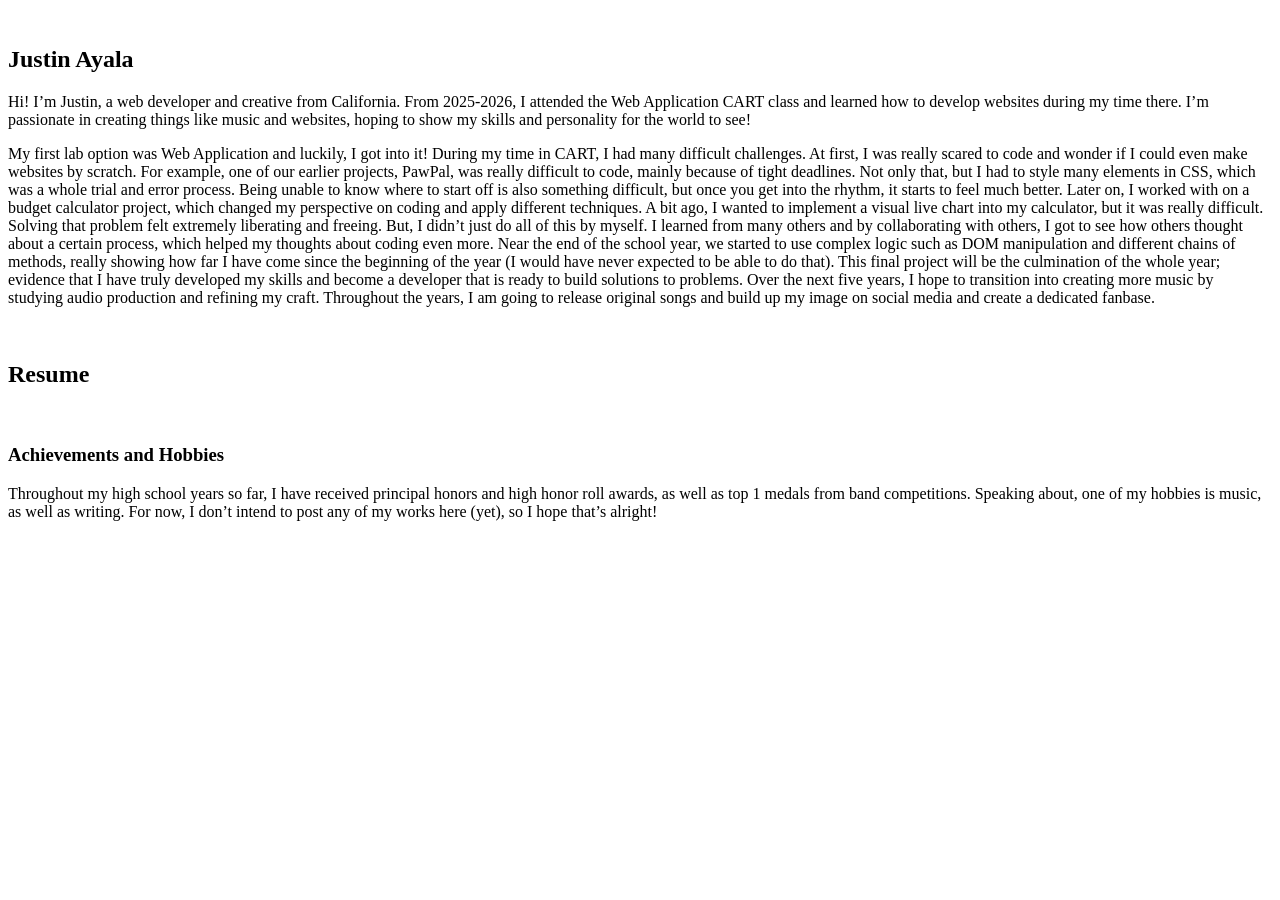
==== aboutme.html @ af9f1a19 "the foundations" ====
<!DOCTYPE html>
<html lang="en">
<head>
    <meta charset="UTF-8">
    <meta name="viewport" content="width=device-width, initial-scale=1.0">
    <title>About Me</title>
</head>
<body>
    <section>
        <img id="me">
        <h2>Justin Ayala</h2>
        <p>Hi! I’m Justin, a web developer and creative from California. From 2025-2026, I attended the Web Application CART class and learned how to develop websites during my time there. I’m passionate in creating things like music and websites, hoping to show my skills and personality for the world to see!</p>
    </section>
    <section>
        <p>My first lab option was Web Application and luckily, I got into it! During my time in CART, I had many difficult challenges. At first, I was really scared to code and wonder if I could even make websites by scratch. For example, one of our earlier projects, PawPal, was really difficult to code, mainly because of tight deadlines. Not only that, but I had to style many elements in CSS, which was a whole trial and error process. Being unable to know where to start off is also something difficult, but once you get into the rhythm, it starts to feel much better. Later on, I worked with on a budget calculator project, which changed my perspective on coding and apply different techniques. A bit ago, I wanted to implement a visual live chart into my calculator, but it was really difficult. Solving that problem felt extremely liberating and freeing. But, I didn’t just do all of this by myself. I learned from many others and by collaborating with others, I got to see how others thought about a certain process, which helped my thoughts about coding even more. Near the end of the school year, we started to use complex logic such as DOM manipulation and different chains of methods, really showing how far I have come since the beginning of the year (I would have never expected to be able to do that). This final project will be the culmination of the whole year; evidence that I have truly developed my skills and become a developer that is ready to build solutions to problems. Over the next five years, I hope to transition into creating more music by studying audio production and refining my craft. Throughout the years, I am going to release original songs and build up my image on social media and create a dedicated fanbase.</p>
        <img id="CART">
        <img id="GUY">
    </section>
    <section>
        <h2>Resume</h2>
        <img id="Resume">
    </section>
    <section>
        <h3>Achievements and Hobbies</h3>
        <p>Throughout my high school years so far, I have received principal honors and high honor roll awards, as well as top 1 medals from band competitions. Speaking about, one of my hobbies is music, as well as writing. For now, I don’t intend to post any of my works here (yet), so I hope that’s alright!</p>
    </section>
</body>
</html>
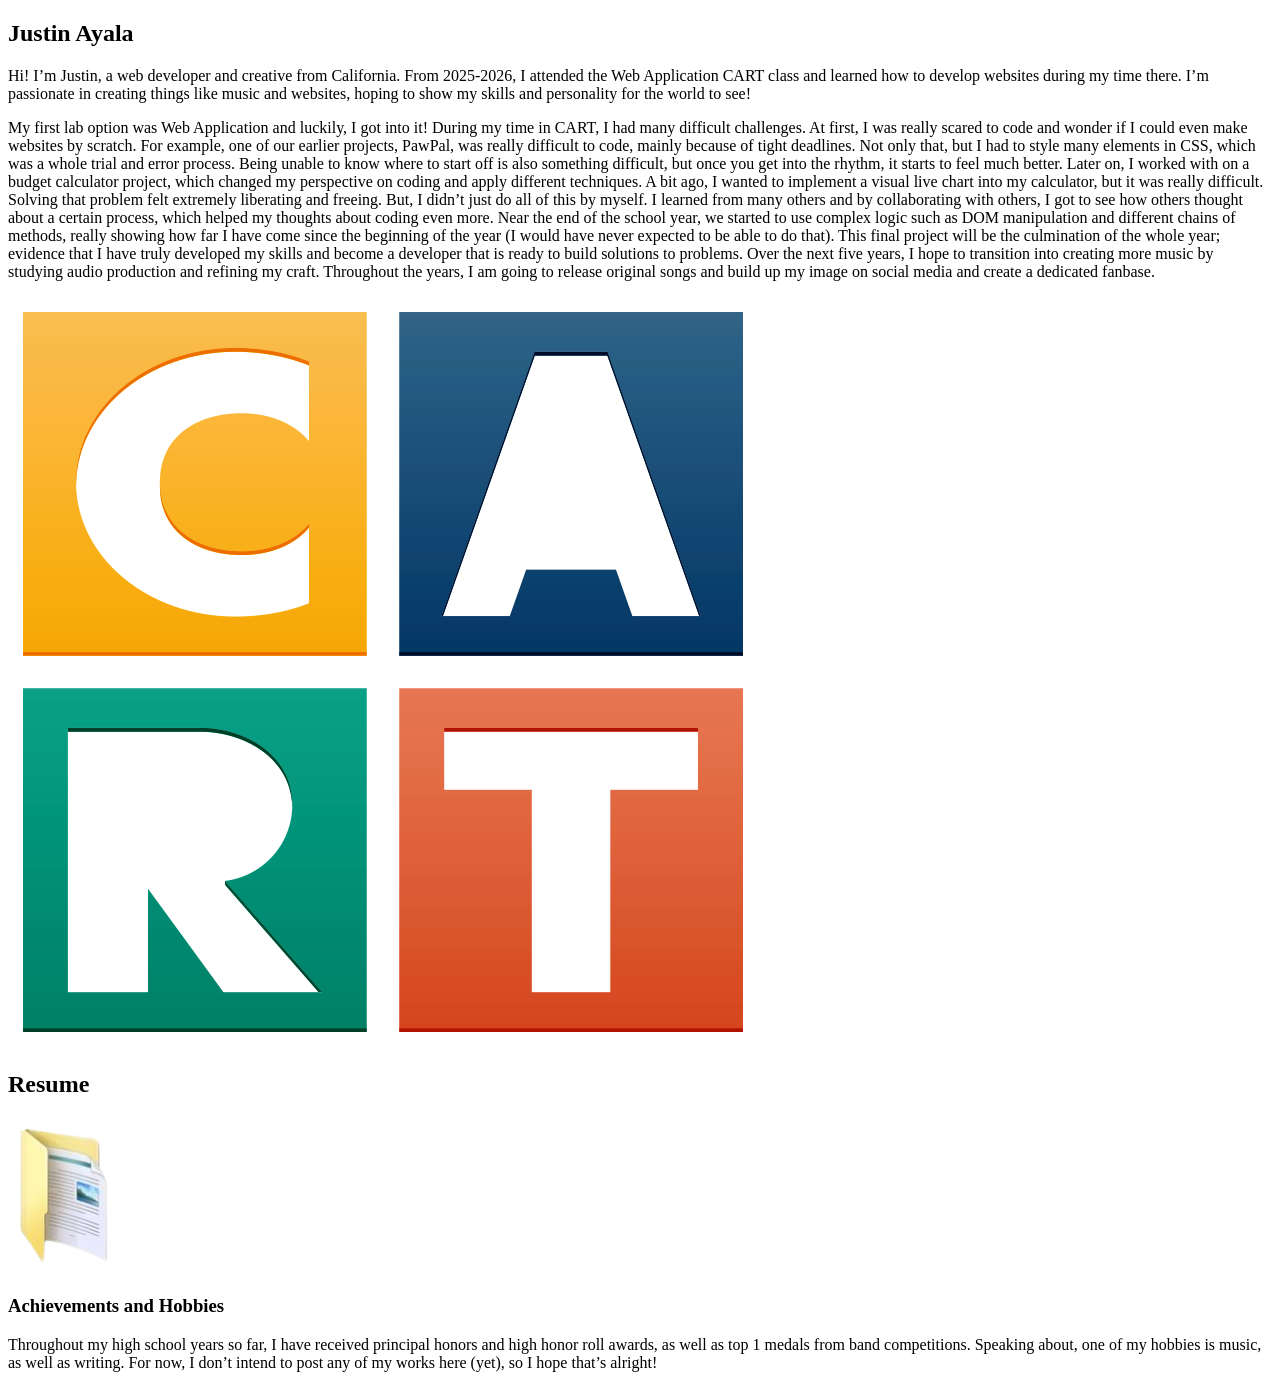
==== commit f2c8d758: "foundations completado" ====
--- a/aboutme.html
+++ b/aboutme.html
@@ -7,18 +7,16 @@
 </head>
 <body>
     <section>
-        <img id="me">
         <h2>Justin Ayala</h2>
         <p>Hi! I’m Justin, a web developer and creative from California. From 2025-2026, I attended the Web Application CART class and learned how to develop websites during my time there. I’m passionate in creating things like music and websites, hoping to show my skills and personality for the world to see!</p>
     </section>
     <section>
         <p>My first lab option was Web Application and luckily, I got into it! During my time in CART, I had many difficult challenges. At first, I was really scared to code and wonder if I could even make websites by scratch. For example, one of our earlier projects, PawPal, was really difficult to code, mainly because of tight deadlines. Not only that, but I had to style many elements in CSS, which was a whole trial and error process. Being unable to know where to start off is also something difficult, but once you get into the rhythm, it starts to feel much better. Later on, I worked with on a budget calculator project, which changed my perspective on coding and apply different techniques. A bit ago, I wanted to implement a visual live chart into my calculator, but it was really difficult. Solving that problem felt extremely liberating and freeing. But, I didn’t just do all of this by myself. I learned from many others and by collaborating with others, I got to see how others thought about a certain process, which helped my thoughts about coding even more. Near the end of the school year, we started to use complex logic such as DOM manipulation and different chains of methods, really showing how far I have come since the beginning of the year (I would have never expected to be able to do that). This final project will be the culmination of the whole year; evidence that I have truly developed my skills and become a developer that is ready to build solutions to problems. Over the next five years, I hope to transition into creating more music by studying audio production and refining my craft. Throughout the years, I am going to release original songs and build up my image on social media and create a dedicated fanbase.</p>
-        <img id="CART">
-        <img id="GUY">
+        <img src="/imgs/CART.png" id="CART" alt="CART logo">
     </section>
     <section>
         <h2>Resume</h2>
-        <img id="Resume">
+        <img src="/imgs/Resume.png" id="Resume" alt="Resume">
     </section>
     <section>
         <h3>Achievements and Hobbies</h3>
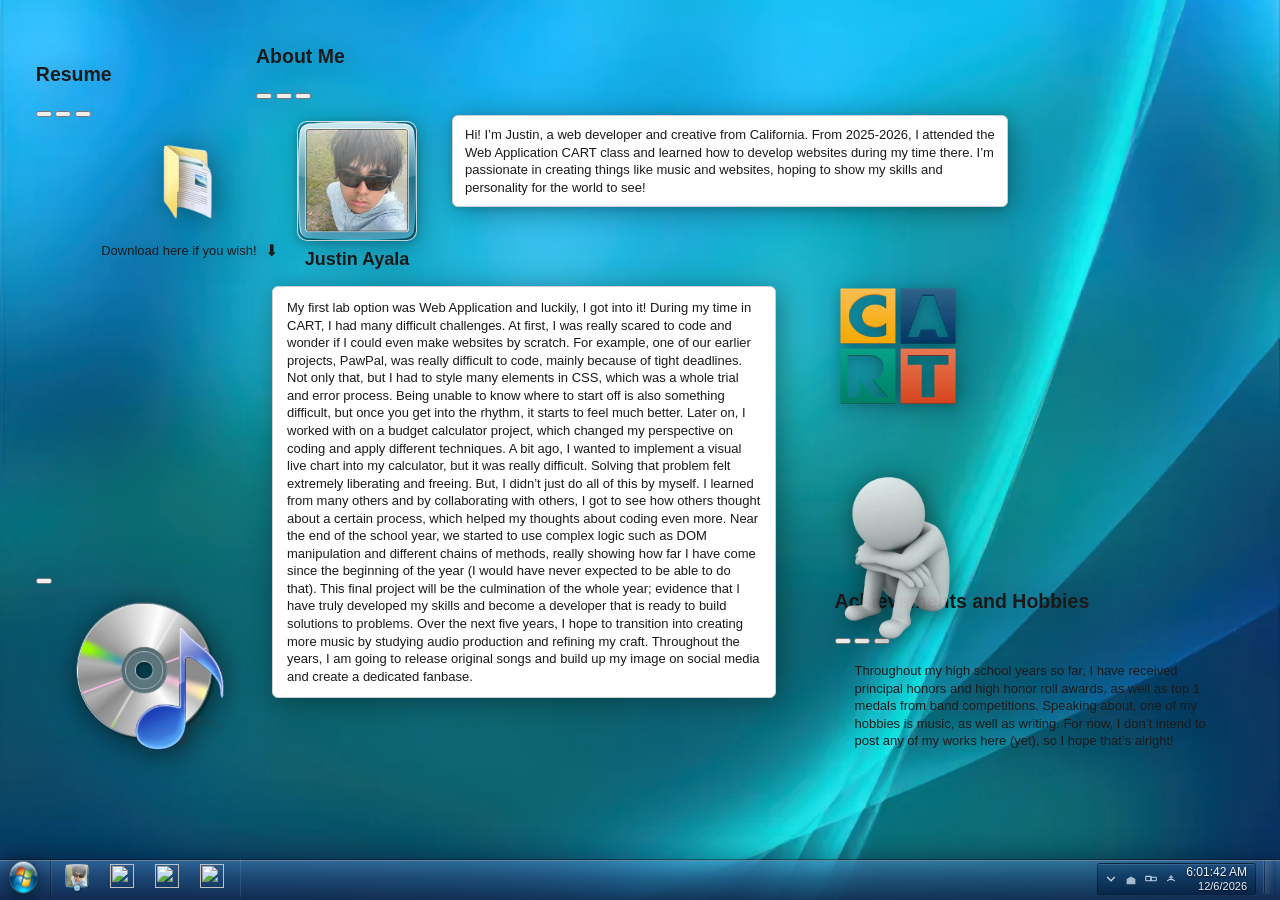
==== commit 3a99fc8c: "styled most pages, added js for drag styled most but writing/programming pages added draggable windo" ====
--- a/aboutme.html
+++ b/aboutme.html
@@ -1,26 +1,206 @@
 <!DOCTYPE html>
 <html lang="en">
+
 <head>
     <meta charset="UTF-8">
     <meta name="viewport" content="width=device-width, initial-scale=1.0">
     <title>About Me</title>
+    <link rel="stylesheet" href="https://unpkg.com/7.css@0.21.1/dist/7.scoped.css">
+    <link rel="stylesheet" href="aboutme.css">
 </head>
-<body>
-    <section>
-        <h2>Justin Ayala</h2>
-        <p>Hi! I’m Justin, a web developer and creative from California. From 2025-2026, I attended the Web Application CART class and learned how to develop websites during my time there. I’m passionate in creating things like music and websites, hoping to show my skills and personality for the world to see!</p>
-    </section>
-    <section>
-        <p>My first lab option was Web Application and luckily, I got into it! During my time in CART, I had many difficult challenges. At first, I was really scared to code and wonder if I could even make websites by scratch. For example, one of our earlier projects, PawPal, was really difficult to code, mainly because of tight deadlines. Not only that, but I had to style many elements in CSS, which was a whole trial and error process. Being unable to know where to start off is also something difficult, but once you get into the rhythm, it starts to feel much better. Later on, I worked with on a budget calculator project, which changed my perspective on coding and apply different techniques. A bit ago, I wanted to implement a visual live chart into my calculator, but it was really difficult. Solving that problem felt extremely liberating and freeing. But, I didn’t just do all of this by myself. I learned from many others and by collaborating with others, I got to see how others thought about a certain process, which helped my thoughts about coding even more. Near the end of the school year, we started to use complex logic such as DOM manipulation and different chains of methods, really showing how far I have come since the beginning of the year (I would have never expected to be able to do that). This final project will be the culmination of the whole year; evidence that I have truly developed my skills and become a developer that is ready to build solutions to problems. Over the next five years, I hope to transition into creating more music by studying audio production and refining my craft. Throughout the years, I am going to release original songs and build up my image on social media and create a dedicated fanbase.</p>
-        <img src="/imgs/CART.png" id="CART" alt="CART logo">
-    </section>
-    <section>
-        <h2>Resume</h2>
-        <img src="/imgs/Resume.png" id="Resume" alt="Resume">
-    </section>
-    <section>
-        <h3>Achievements and Hobbies</h3>
-        <p>Throughout my high school years so far, I have received principal honors and high honor roll awards, as well as top 1 medals from band competitions. Speaking about, one of my hobbies is music, as well as writing. For now, I don’t intend to post any of my works here (yet), so I hope that’s alright!</p>
-    </section>
+
+<body class="desktop">
+    <main class="desktop-area win7">
+        <section class="window active win7-window win-about">
+            <div class="title-bar">
+                <h2 id="about-title" class="title-bar-text">About Me</h2>
+                <div class="title-bar-controls">
+                    <button type="button" aria-label="Minimize"></button>
+                    <button type="button" aria-label="Maximize"></button>
+                    <button type="button" aria-label="Close"></button>
+                </div>
+            </div>
+            <div class="window-body about-body">
+                <div class="about-top">
+                    <div class="about-profile">
+                        <div class="about-avatar"></div>
+                        <div class="about-name">Justin Ayala</div>
+                    </div>
+                    <div class="about-note">
+                        <p>Hi! I’m Justin, a web developer and creative from California. From 2025-2026, I attended the
+                            Web Application CART class and learned how to develop websites during my time there. I’m
+                            passionate in creating things like music and websites, hoping to show my skills and
+                            personality for the world to see!</p>
+                    </div>
+                </div>
+
+                <div class="about-bottom">
+                    <div class="about-story has-scrollbar">
+                        <p>My first lab option was Web Application and luckily, I got into it! During my time in CART, I
+                            had many difficult challenges. At first, I was really scared to code and wonder if I could
+                            even make websites by scratch. For example, one of our earlier projects, PawPal, was really
+                            difficult to code, mainly because of tight deadlines. Not only that, but I had to style many
+                            elements in CSS, which was a whole trial and error process. Being unable to know where to
+                            start off is also something difficult, but once you get into the rhythm, it starts to feel
+                            much better. Later on, I worked with on a budget calculator project, which changed my
+                            perspective on coding and apply different techniques. A bit ago, I wanted to implement a
+                            visual live chart into my calculator, but it was really difficult. Solving that problem felt
+                            extremely liberating and freeing. But, I didn’t just do all of this by myself. I learned from
+                            many others and by collaborating with others, I got to see how others thought about a certain
+                            process, which helped my thoughts about coding even more. Near the end of the school year, we
+                            started to use complex logic such as DOM manipulation and different chains of methods, really
+                            showing how far I have come since the beginning of the year (I would have never expected to
+                            be able to do that). This final project will be the culmination of the whole year; evidence
+                            that I have truly developed my skills and become a developer that is ready to build solutions
+                            to problems. Over the next five years, I hope to transition into creating more music by
+                            studying audio production and refining my craft. Throughout the years, I am going to release
+                            original songs and build up my image on social media and create a dedicated fanbase.</p>
+                    </div>
+                    <div class="about-cart">
+                        <img class="cart-logo" src="imgs/CART.png" width="120" height="120" alt="CART">
+                        <img class="about-figure" src="imgs/sitguy.png" alt="">
+                    </div>
+                </div>
+            </div>
+        </section>
+
+        <section class="window active win7-window win-resume">
+            <div class="title-bar">
+                <h2 id="resume-title" class="title-bar-text">Resume</h2>
+                <div class="title-bar-controls">
+                    <button type="button" aria-label="Minimize"></button>
+                    <button type="button" aria-label="Maximize"></button>
+                    <button type="button" aria-label="Close"></button>
+                </div>
+            </div>
+            <div class="window-body resume-body">
+                <div class="resume-icon">
+                    <img src="imgs/Resume.png" width="86" height="86" alt="Resume icon">
+                </div>
+                <a class="resume-download" href="#" title="Download resume">
+                    <span>Download here if you wish!</span>
+                    <span class="resume-arrow">⬇</span>
+                </a>
+            </div>
+        </section>
+
+        <section class="window active win7-window win-disc">
+            <div class="title-bar">
+                <div class="title-bar-text"> </div>
+                <div class="title-bar-controls">
+                    <button type="button" aria-label="Close"></button>
+                </div>
+            </div>
+            <div class="window-body disc-body">
+                <img class="disc-img" src="imgs/disc.png" alt="">
+            </div>
+        </section>
+
+        <section class="window active win7-window win-achievements">
+            <div class="title-bar">
+                <h2 id="achievements-title" class="title-bar-text">Achievements and Hobbies</h2>
+                <div class="title-bar-controls">
+                    <button type="button" aria-label="Minimize"></button>
+                    <button type="button" aria-label="Maximize"></button>
+                    <button type="button" aria-label="Close"></button>
+                </div>
+            </div>
+            <div class="window-body achievements-body">
+                <p>Throughout my high school years so far, I have received principal honors and high honor roll awards,
+                    as well as top 1 medals from band competitions. Speaking about, one of my hobbies is music, as well
+                    as writing. For now, I don’t intend to post any of my works here (yet), so I hope that’s alright!</p>
+            </div>
+        </section>
+    </main>
+
+    <nav class="taskbar">
+        <div class="taskbar-start">
+            <button type="button" class="taskbar-start-btn" aria-label="Start">
+                <img src="imgs/start.png" class="taskbar-orb" width="38" height="38" alt="" decoding="async">
+            </button>
+        </div>
+        <div class="taskbar-quick">
+            <a class="taskbar-pin" href="aboutme.html" title="About Me">
+                <span class="taskbar-pin-dot"></span>
+                <img src="imgs/avatar.png" width="24" height="24" alt="">
+            </a>
+            <a class="taskbar-pin" href="programming.html" title="Programming">
+                <img src="imgs/placeholder.png" width="24" height="24" alt="">
+            </a>
+            <a class="taskbar-pin" href="writing.html" title="Writing">
+                <img src="imgs/placeholder.png" width="24" height="24" alt="">
+            </a>
+            <a class="taskbar-pin" href="contact.html" title="Contact">
+                <img src="imgs/placeholder.png" width="24" height="24" alt="">
+            </a>
+        </div>
+        <div class="taskbar-spacer"></div>
+        <div class="taskbar-tray">
+            <div class="taskbar-tray-glyphs">
+                <span class="taskbar-tray-icon">
+                    <svg width="14" height="14" viewBox="0 0 16 16" fill="none">
+                        <path d="M4 6l4 4 4-4" stroke="currentColor" stroke-width="1.5" stroke-linecap="round" />
+                    </svg>
+                </span>
+                <span class="taskbar-tray-icon">
+                    <svg width="14" height="14" viewBox="0 0 16 16" fill="currentColor">
+                        <path d="M3 14V8l5-3 5 3v6H3z" opacity="0.85" />
+                    </svg>
+                </span>
+                <span class="taskbar-tray-icon">
+                    <svg width="14" height="14" viewBox="0 0 16 16" fill="none">
+                        <rect x="2" y="5" width="6" height="5" rx="0.5" stroke="currentColor" stroke-width="1.2" />
+                        <rect x="8" y="6" width="6" height="4" rx="0.5" stroke="currentColor" stroke-width="1.2" />
+                    </svg>
+                </span>
+                <span class="taskbar-tray-icon">
+                    <svg width="14" height="14" viewBox="0 0 16 16" fill="none">
+                        <path d="M4 10c1.5-2 6.5-2 8 0" stroke="currentColor" stroke-width="1.3"
+                            stroke-linecap="round" />
+                        <path d="M6 6h4M8 4v4" stroke="currentColor" stroke-width="1.2" stroke-linecap="round" />
+                    </svg>
+                </span>
+            </div>
+            <div class="taskbar-clock">
+                <time id="taskbar-time" datetime="">
+                    <span class="taskbar-clock-time"></span>
+                    <span class="taskbar-clock-date"></span>
+                </time>
+            </div>
+        </div>
+        <button type="button" class="show-desktop" aria-label="Show desktop"></button>
+    </nav>
+
+    <script src="draggable-windows.js"></script>
+    <script>
+        (function () {
+            var timeEl = document.querySelector(".taskbar-clock-time");
+            var dateEl = document.querySelector(".taskbar-clock-date");
+            var timeRoot = document.getElementById("taskbar-time");
+            function tick() {
+                var d = new Date();
+                if (timeEl) {
+                    timeEl.textContent = d.toLocaleTimeString(undefined, {
+                        hour: "numeric",
+                        minute: "2-digit",
+                        second: "2-digit"
+                    });
+                }
+                if (dateEl) {
+                    dateEl.textContent = d.toLocaleDateString(undefined, {
+                        month: "numeric",
+                        day: "numeric",
+                        year: "numeric"
+                    });
+                }
+                if (timeRoot) {
+                    timeRoot.dateTime = d.toISOString();
+                }
+            }
+            tick();
+            setInterval(tick, 1000);
+        })();
+    </script>
 </body>
+
 </html>
--- a/aboutme.css
+++ b/aboutme.css
@@ -0,0 +1,497 @@
+*,
+*::before,
+*::after {
+    box-sizing: border-box;
+}
+
+html {
+    height: 100%;
+}
+
+body.desktop {
+    margin: 0;
+    min-height: 100%;
+    font-family: "Segoe UI", Tahoma, Geneva, Verdana, sans-serif;
+    font-size: 13px;
+    color: #1a1a1a;
+    background: #104080 url("imgs/wbg.png") center center / cover no-repeat fixed;
+    overflow-x: hidden;
+}
+
+.desktop-area {
+    position: relative;
+    min-height: calc(100vh - 40px);
+    padding: clamp(12px, 3vw, 28px) clamp(12px, 2vw, 24px) 52px;
+    --win-edge-x: clamp(18px, 2.8vw, 40px);
+    --win-edge-top: clamp(16px, 3.2vh, 44px);
+    --win-edge-bottom: clamp(62px, 10vh, 100px);
+}
+
+.win7 .win7-window.window {
+    position: absolute;
+}
+
+.win7-window {
+    min-width: 0;
+    filter: drop-shadow(4px 4px 14px rgba(0, 0, 0, 0.35));
+    resize: none !important;
+}
+
+.win7-window .title-bar {
+    user-select: none;
+}
+
+.win-about {
+    left: 50%;
+    top: var(--win-edge-top);
+    transform: translateX(-50%);
+    width: clamp(640px, 60vw, 820px);
+    z-index: 5;
+}
+
+.win-resume {
+    left: var(--win-edge-x);
+    top: calc(var(--win-edge-top) + clamp(18px, 2vh, 28px));
+    width: clamp(280px, 24vw, 340px);
+    z-index: 4;
+}
+
+.win-disc {
+    left: var(--win-edge-x);
+    bottom: var(--win-edge-bottom);
+    width: clamp(190px, 18vw, 230px);
+    z-index: 3;
+}
+
+.win-achievements {
+    right: var(--win-edge-x);
+    bottom: var(--win-edge-bottom);
+    width: clamp(380px, 32vw, 500px);
+    z-index: 2;
+}
+
+.about-body {
+    margin: 6px;
+    border: 0;
+    background: transparent;
+    display: grid;
+    gap: 10px;
+    padding: 10px;
+}
+
+.about-top {
+    display: grid;
+    grid-template-columns: 170px 1fr;
+    gap: 10px;
+    align-items: start;
+}
+
+.about-profile {
+    display: grid;
+    grid-template-rows: 120px auto;
+    justify-items: center;
+    gap: 8px;
+    padding: 6px;
+}
+
+.about-avatar {
+    width: 120px;
+    height: 120px;
+    border-radius: 10px;
+    background: url("imgs/avatar.png") center / cover no-repeat;
+    box-shadow: inset 0 0 0 1px rgba(255, 255, 255, 0.75), 0 2px 8px rgba(0, 0, 0, 0.18);
+}
+
+.about-name {
+    font-size: 18px;
+    font-weight: 700;
+    color: #1a1a1a;
+}
+
+.about-note {
+    background: #fff;
+    border: 1px solid #cfcfcf;
+    border-radius: 6px;
+    box-shadow: 0 2px 6px rgba(0, 0, 0, 0.12);
+    padding: 10px 12px;
+    line-height: 1.35;
+}
+
+.about-note p {
+    margin: 0;
+}
+
+.about-bottom {
+    display: grid;
+    grid-template-columns: 1fr 220px;
+    gap: 12px;
+    align-items: stretch;
+}
+
+.about-story {
+    background: #fff;
+    border: 1px solid #cfcfcf;
+    border-radius: 6px;
+    box-shadow: inset 0 1px 0 rgba(255, 255, 255, 0.7);
+    padding: 12px 14px;
+    line-height: 1.35;
+    max-height: clamp(300px, 46vh, 460px);
+    overflow: auto;
+}
+
+.about-story:focus-visible {
+    outline: 2px solid rgba(75, 140, 210, 0.85);
+    outline-offset: 2px;
+}
+
+.about-story p {
+    margin: 0;
+}
+
+.about-cart {
+    display: grid;
+    grid-template-rows: auto 1fr;
+    justify-items: center;
+    align-items: center;
+    gap: 10px;
+}
+
+.cart-logo {
+    display: block;
+    width: 120px;
+    height: 120px;
+    object-fit: contain;
+    filter: drop-shadow(0 2px 6px rgba(0, 0, 0, 0.18));
+    user-select: none;
+    pointer-events: none;
+}
+
+.about-figure {
+    width: 170px;
+    height: auto;
+    opacity: 0.92;
+    filter: drop-shadow(0 3px 10px rgba(0, 0, 0, 0.25));
+    user-select: none;
+    pointer-events: none;
+}
+
+.resume-body {
+    margin: 6px;
+    border: 0;
+    background: transparent;
+    display: grid;
+    place-items: center;
+    gap: 10px;
+    padding: 16px 12px 14px;
+}
+
+.resume-download {
+    display: inline-flex;
+    align-items: center;
+    gap: 8px;
+    color: #1a1a1a;
+    text-decoration: none;
+    padding: 6px 10px;
+    border-radius: 6px;
+}
+
+.resume-download:hover,
+.resume-download:focus-visible {
+    background: rgba(0, 0, 0, 0.05);
+    outline: none;
+}
+
+.resume-icon img {
+    display: block;
+    width: 86px;
+    height: 86px;
+    object-fit: contain;
+}
+
+.resume-arrow {
+    font-size: 16px;
+}
+
+.disc-body {
+    margin: 6px;
+    border: 0;
+    background: transparent;
+    display: grid;
+    place-items: center;
+    padding: 12px;
+}
+
+.disc-img {
+    width: 150px;
+    height: 150px;
+    object-fit: contain;
+    filter: drop-shadow(0 6px 14px rgba(0, 0, 0, 0.25));
+    user-select: none;
+    pointer-events: none;
+}
+
+.achievements-body {
+    margin: 6px;
+    border: 0;
+    background: transparent;
+    padding: 12px 14px 14px;
+    line-height: 1.35;
+}
+
+.achievements-body p {
+    margin: 0;
+}
+
+.taskbar {
+    position: fixed;
+    left: 0;
+    right: 0;
+    bottom: 0;
+    height: 40px;
+    display: flex;
+    align-items: flex-end;
+    padding: 0 2px 3px 4px;
+    gap: 2px;
+    box-sizing: border-box;
+    background: linear-gradient(180deg,
+            rgba(74, 126, 187, 0.55) 0%,
+            rgba(36, 72, 120, 0.72) 45%,
+            rgba(18, 42, 78, 0.88) 100%);
+    border-top: 1px solid rgba(200, 230, 255, 0.45);
+    box-shadow: 0 -1px 0 rgba(0, 0, 0, 0.35), 0 -4px 24px rgba(0, 20, 50, 0.45);
+    z-index: 100;
+}
+
+@supports (backdrop-filter: blur(12px)) {
+    .taskbar {
+        backdrop-filter: blur(12px);
+        -webkit-backdrop-filter: blur(12px);
+    }
+}
+
+.taskbar-start {
+    display: flex;
+    align-items: flex-end;
+    flex-shrink: 0;
+    padding-right: 4px;
+    padding-left: 2px;
+}
+
+.taskbar-start-btn {
+    display: flex;
+    align-items: center;
+    justify-content: center;
+    margin: 0 0 1px;
+    padding: 0;
+    border: none;
+    background: transparent;
+    cursor: default;
+    border-radius: 50%;
+    line-height: 0;
+}
+
+.taskbar-start-btn:focus-visible {
+    outline: 2px solid rgba(180, 220, 255, 0.95);
+    outline-offset: 2px;
+}
+
+.taskbar-orb {
+    display: block;
+    width: 38px;
+    height: 38px;
+    margin-top: -10px;
+    object-fit: contain;
+    pointer-events: none;
+    filter: drop-shadow(0 2px 8px rgba(0, 0, 0, 0.5));
+}
+
+.taskbar-quick {
+    display: flex;
+    align-items: flex-end;
+    gap: 1px;
+    padding: 0 6px 2px 4px;
+    min-width: 0;
+    flex-shrink: 1;
+    border-left: 1px solid rgba(0, 0, 0, 0.28);
+    border-right: 1px solid rgba(255, 255, 255, 0.1);
+    box-shadow: inset 1px 0 0 rgba(255, 255, 255, 0.06);
+}
+
+.taskbar-pin {
+    display: flex;
+    align-items: center;
+    justify-content: center;
+    width: 44px;
+    height: 36px;
+    margin-bottom: 1px;
+    border: 1px solid transparent;
+    border-radius: 3px;
+    text-decoration: none;
+    color: inherit;
+    transition: background 0.12s ease, border-color 0.12s ease, box-shadow 0.12s ease;
+    position: relative;
+}
+
+.taskbar-pin-dot {
+    position: absolute;
+    bottom: 2px;
+    left: 50%;
+    transform: translateX(-50%);
+    width: 6px;
+    height: 6px;
+    border-radius: 99px;
+    background: rgba(190, 232, 255, 0.75);
+    box-shadow: 0 0 0 1px rgba(0, 0, 0, 0.25);
+}
+
+.taskbar-pin:hover,
+.taskbar-pin:focus-visible {
+    background: rgba(255, 255, 255, 0.14);
+    border-color: rgba(255, 255, 255, 0.28);
+    box-shadow: inset 0 1px 0 rgba(255, 255, 255, 0.25);
+    outline: none;
+}
+
+.taskbar-pin:active {
+    background: rgba(255, 255, 255, 0.22);
+}
+
+.taskbar-pin img {
+    display: block;
+    width: 24px;
+    height: 24px;
+    object-fit: contain;
+    pointer-events: none;
+}
+
+.taskbar-spacer {
+    flex: 1;
+    min-width: 4px;
+}
+
+.taskbar-tray {
+    display: flex;
+    align-items: center;
+    gap: 8px;
+    padding: 0 8px 0 6px;
+    height: 32px;
+    margin-bottom: 2px;
+    flex-shrink: 0;
+    background: linear-gradient(180deg, rgba(0, 55, 100, 0.35) 0%, rgba(0, 28, 58, 0.55) 100%);
+    border: 1px solid rgba(0, 0, 0, 0.35);
+    border-radius: 3px;
+    box-shadow: inset 0 1px 0 rgba(255, 255, 255, 0.12);
+}
+
+.taskbar-tray-glyphs {
+    display: flex;
+    align-items: center;
+    gap: 6px;
+    color: rgba(230, 242, 255, 0.92);
+}
+
+.taskbar-tray-icon {
+    display: flex;
+    align-items: center;
+    justify-content: center;
+    opacity: 0.9;
+}
+
+.taskbar-clock {
+    font-size: 12px;
+    line-height: 1.15;
+    color: #f0f7ff;
+    text-shadow: 0 1px 2px rgba(0, 0, 0, 0.85);
+    text-align: right;
+}
+
+.taskbar-clock time {
+    display: flex;
+    flex-direction: column;
+    align-items: flex-end;
+}
+
+.taskbar-clock-time {
+    font-variant-numeric: tabular-nums;
+    white-space: nowrap;
+}
+
+.taskbar-clock-date {
+    font-size: 11px;
+    opacity: 0.95;
+    white-space: nowrap;
+}
+
+.show-desktop {
+    width: 12px;
+    height: 34px;
+    margin: 0 2px 3px 6px;
+    padding: 0;
+    flex-shrink: 0;
+    align-self: flex-end;
+    border: none;
+    border-radius: 2px;
+    border-left: 1px solid rgba(0, 0, 0, 0.2);
+    box-shadow: -1px 0 0 rgba(255, 255, 255, 0.12);
+    background: linear-gradient(90deg, rgba(255, 255, 255, 0.1) 0%, rgba(255, 255, 255, 0.04) 40%, rgba(0, 0, 0, 0.12) 100%);
+    cursor: default;
+}
+
+.show-desktop:hover,
+.show-desktop:focus-visible {
+    background: linear-gradient(90deg, rgba(255, 255, 255, 0.2) 0%, rgba(255, 255, 255, 0.08) 45%, rgba(0, 0, 0, 0.08) 100%);
+    outline: none;
+}
+
+@media (max-width: 720px) {
+    .desktop-area {
+        display: flex;
+        flex-direction: column;
+        min-height: auto;
+        padding-bottom: 120px;
+    }
+
+    .win7-window {
+        position: relative;
+        left: auto;
+        right: auto;
+        top: auto;
+        bottom: auto;
+        transform: none;
+        width: 100%;
+        max-width: 520px;
+        margin-left: auto;
+        margin-right: auto;
+        margin-bottom: 24px;
+        z-index: auto;
+    }
+
+    .about-top {
+        grid-template-columns: 1fr;
+    }
+
+    .about-bottom {
+        grid-template-columns: 1fr;
+    }
+
+    .about-cart {
+        grid-template-rows: auto auto;
+    }
+
+    .taskbar-quick {
+        max-width: min(200px, 42vw);
+        overflow-x: auto;
+        flex-wrap: nowrap;
+        -webkit-overflow-scrolling: touch;
+        scrollbar-width: none;
+    }
+
+    .taskbar-quick::-webkit-scrollbar {
+        display: none;
+    }
+
+    .taskbar-tray-glyphs .taskbar-tray-icon:first-child {
+        display: none;
+    }
+}
+
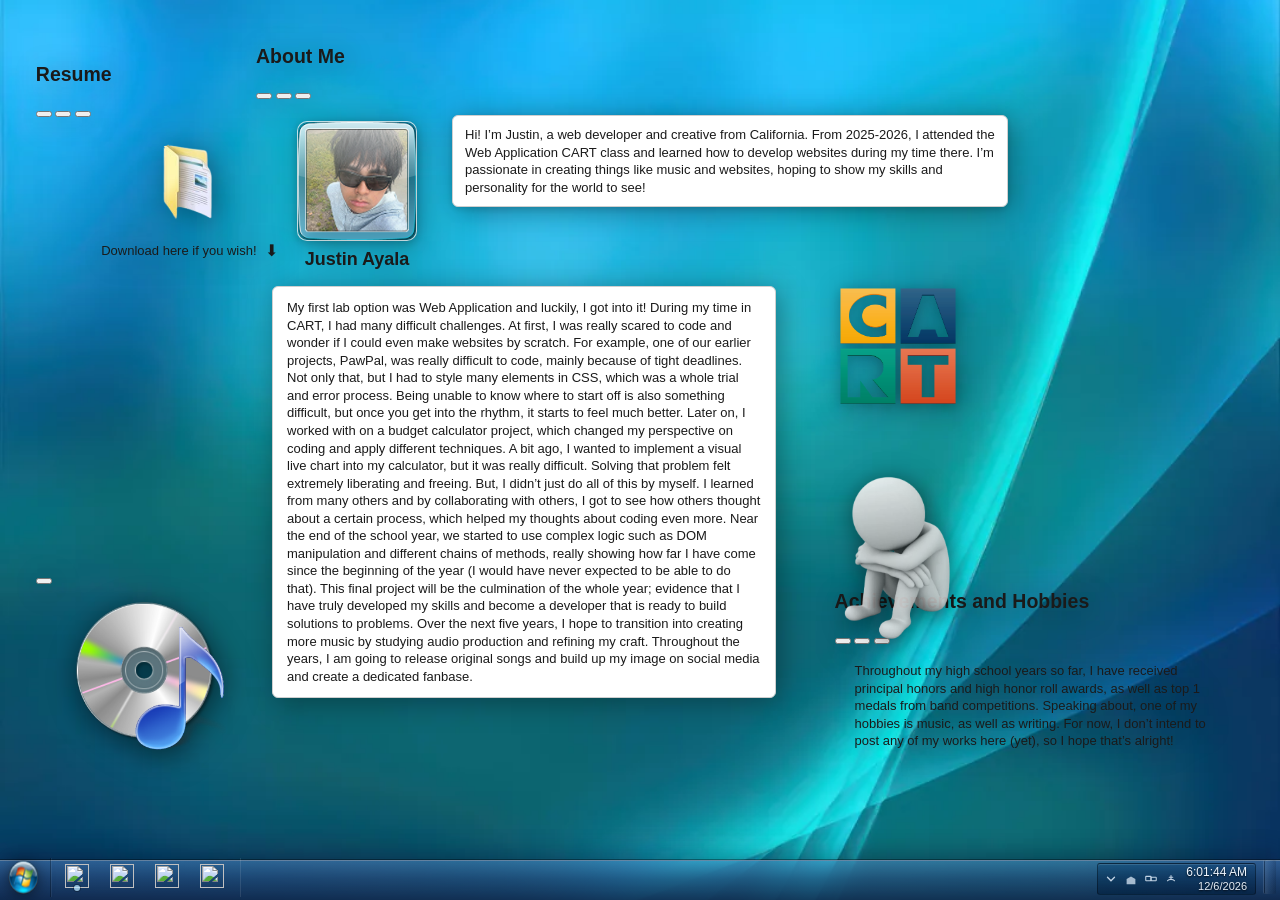
==== commit 7b79290c: "placeholders" ====
--- a/aboutme.html
+++ b/aboutme.html
@@ -122,7 +122,7 @@
         <div class="taskbar-quick">
             <a class="taskbar-pin" href="aboutme.html" title="About Me">
                 <span class="taskbar-pin-dot"></span>
-                <img src="imgs/avatar.png" width="24" height="24" alt="">
+                <img src="imgs/placeholder.png" width="24" height="24" alt="">
             </a>
             <a class="taskbar-pin" href="programming.html" title="Programming">
                 <img src="imgs/placeholder.png" width="24" height="24" alt="">
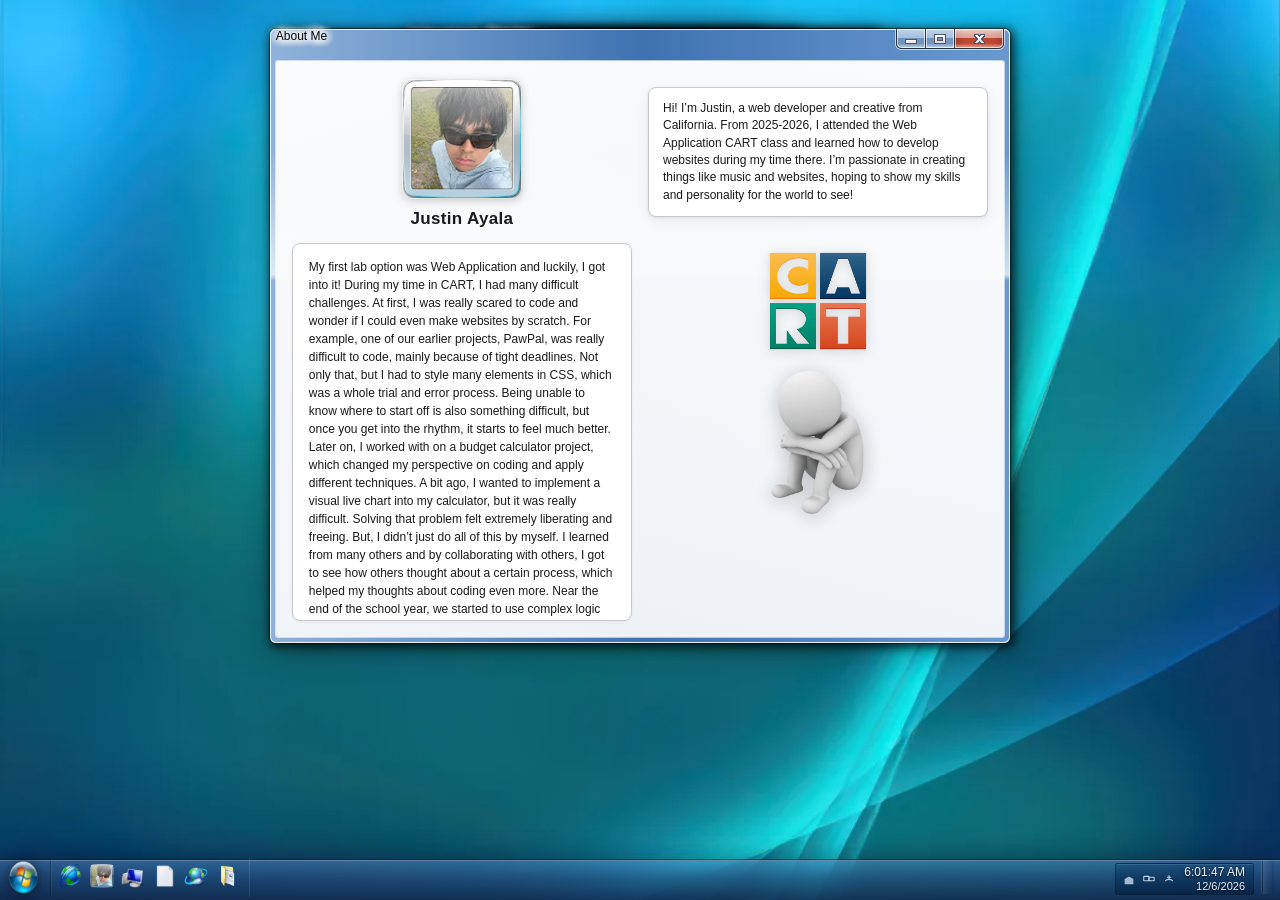
==== commit 3abe4a38: "maybe thats it" ====
--- a/aboutme.html
+++ b/aboutme.html
@@ -1,12 +1,11 @@
 <!DOCTYPE html>
-<html lang="en">
+<html lang="en" data-page="about">
 
 <head>
     <meta charset="UTF-8">
     <meta name="viewport" content="width=device-width, initial-scale=1.0">
     <title>About Me</title>
-    <link rel="stylesheet" href="https://unpkg.com/7.css@0.21.1/dist/7.scoped.css">
-    <link rel="stylesheet" href="aboutme.css">
+    <link rel="stylesheet" href="site.css">
 </head>
 
 <body class="desktop">
@@ -75,9 +74,11 @@
             </div>
             <div class="window-body resume-body">
                 <div class="resume-icon">
-                    <img src="imgs/Resume.png" width="86" height="86" alt="Resume icon">
+                    <a class="resume-icon-link" href="resume.html" title="Open resume page">
+                        <img src="imgs/resume.png" width="86" height="86" alt="Resume — open full page">
+                    </a>
                 </div>
-                <a class="resume-download" href="#" title="Download resume">
+                <a class="resume-download" href="imgs/resume.pdf" title="Download resume">
                     <span>Download here if you wish!</span>
                     <span class="resume-arrow">⬇</span>
                 </a>
@@ -120,18 +121,23 @@
             </button>
         </div>
         <div class="taskbar-quick">
+            <a class="taskbar-pin" href="home.html" title="Home">
+                <img src="imgs/world.png" width="24" height="24" alt="">
+            </a>
             <a class="taskbar-pin" href="aboutme.html" title="About Me">
-                <span class="taskbar-pin-dot"></span>
-                <img src="imgs/placeholder.png" width="24" height="24" alt="">
+                <img src="imgs/avatar.png" width="24" height="24" alt="">
             </a>
             <a class="taskbar-pin" href="programming.html" title="Programming">
-                <img src="imgs/placeholder.png" width="24" height="24" alt="">
+                <img src="imgs/computadora.png" width="24" height="24" alt="">
             </a>
             <a class="taskbar-pin" href="writing.html" title="Writing">
-                <img src="imgs/placeholder.png" width="24" height="24" alt="">
+                <img src="imgs/write.png" width="24" height="24" alt="">
             </a>
             <a class="taskbar-pin" href="contact.html" title="Contact">
-                <img src="imgs/placeholder.png" width="24" height="24" alt="">
+                <img src="imgs/connection.png" width="24" height="24" alt="">
+            </a>
+            <a class="taskbar-pin" href="resume.html" title="Resume">
+                <img src="imgs/resume.png" width="24" height="24" alt="Resume">
             </a>
         </div>
         <div class="taskbar-spacer"></div>
@@ -171,36 +177,12 @@
         <button type="button" class="show-desktop" aria-label="Show desktop"></button>
     </nav>
 
+    <script src="button-ding.js"></script>
     <script src="draggable-windows.js"></script>
-    <script>
-        (function () {
-            var timeEl = document.querySelector(".taskbar-clock-time");
-            var dateEl = document.querySelector(".taskbar-clock-date");
-            var timeRoot = document.getElementById("taskbar-time");
-            function tick() {
-                var d = new Date();
-                if (timeEl) {
-                    timeEl.textContent = d.toLocaleTimeString(undefined, {
-                        hour: "numeric",
-                        minute: "2-digit",
-                        second: "2-digit"
-                    });
-                }
-                if (dateEl) {
-                    dateEl.textContent = d.toLocaleDateString(undefined, {
-                        month: "numeric",
-                        day: "numeric",
-                        year: "numeric"
-                    });
-                }
-                if (timeRoot) {
-                    timeRoot.dateTime = d.toISOString();
-                }
-            }
-            tick();
-            setInterval(tick, 1000);
-        })();
-    </script>
+    <script src="bubbles.js" defer></script>
+    <script src="page-bgm.js" data-src="audio/music/Bliss%20Boutique%204.mp3" defer></script>
+    <script src="taskbar-clock.js"></script>
+
 </body>
 
 </html>
--- a/site.css
+++ b/site.css
@@ -0,0 +1,3502 @@
+
+
+
+.win7{--w7-font:9pt "Segoe UI","SegoeUI","Noto Sans",sans-serif;--w7-surface:#f0f0f0;--w7-el-bg:#f2f2f2;--w7-el-bg-d:#f4f4f4;--w7-el-bg-s-1:#ebebeb;--w7-el-bg-s-2:#cfcfcf;--w7-el-sd:inset 0 0 0 1px #fffc;--w7-el-sd-a:inset 1px 1px 0 #0003,inset -1px 1px 0 #0001;--w7-el-bd:#8e8f8f;--w7-el-bd-h:#3c7fb1;--w7-el-bd-a:#6d91ab;--w7-el-bd-d:#adb2b5;--w7-el-bdr:3px;--w7-el-c:#000;--w7-el-c-d:#838383;--w7-el-grad:linear-gradient(var(--w7-el-bg) 45%,var(--w7-el-bg-s-1) 45%,var(--w7-el-bg-s-2));--w7-el-grad-h:linear-gradient(#eaf6fd 45%,#bee6fd 0,#a7d9f5);--w7-el-grad-a:linear-gradient(#e5f4fc,#c4e5f6 30% 50%,#98d1ef 50%,#68b3db);--w7-li-bd-hl:#aaddfa;--w7-li-bg-hl:linear-gradient(#fff9,#e6ecf5cc 90%,#fffc);--w7-bl-bd:#0006;--w7-blt-size:18px;--w7-blt-offset:1em}.win7 [role=tooltip]{background:linear-gradient(to bottom,#fff,var(--w7-el-bg-s-1));border:1px solid var(--w7-bl-bd);border-radius:var(--w7-el-bdr);box-shadow:5px 5px 3px -3px var(--w7-bl-bd);padding:1em 1em 1em 2.5em;position:relative}.win7 [role=tooltip]:before{background:url("data:image/svg+xml;charset=utf-8,%3Csvg width='20' height='20' fill='none' xmlns='http://www.w3.org/2000/svg'%3E%3Cpath d='M.5 1.5v18h18l-18-18Z' fill='%23fff' stroke='%23fff'/%3E%3Cpath d='M1 19.5H.5v-18l18 18H18' stroke='%23939393'/%3E%3C/svg%3E");content:"";height:var(--w7-blt-size);left:var(--w7-blt-offset);position:absolute;top:calc(var(--w7-blt-size)*-1);width:var(--w7-blt-size)}.win7 [role=tooltip][id]{position:absolute}.win7 [role=tooltip].is-top:before{background:url("data:image/svg+xml;charset=utf-8,%3Csvg width='20' height='20' fill='none' xmlns='http://www.w3.org/2000/svg'%3E%3Cpath d='M.5 1.5v18h18l-18-18Z' fill='%23ebebeb' stroke='%23ddd'/%3E%3Cpath d='M1 19.5H.5v-18l18 18H18' stroke='%23939393'/%3E%3C/svg%3E");bottom:calc(var(--w7-blt-size)*-1);top:unset;transform:scale(-1)}.win7 [role=tooltip].is-top.is-right:before{transform:scaleY(-1)}.win7 [role=tooltip].is-left:before{left:unset;right:var(--w7-blt-offset)}.win7 [role=tooltip].is-left.is-bottom:before{transform:scaleX(-1)}.win7 [role=button],.win7 button,.win7 input[type=file]::file-selector-button{background:var(--w7-el-grad);border:1px solid var(--w7-el-bd);border-radius:var(--w7-el-bdr);box-shadow:var(--w7-el-sd);box-sizing:border-box;color:#222;font:var(--w7-font);min-height:23px;min-width:75px;padding:0 12px;position:relative;text-align:center;z-index:0}.win7 [role=button]:before,.win7 button:before{background:var(--w7-el-grad-h);border-radius:var(--w7-el-bdr);box-shadow:var(--w7-el-sd)}.win7 [role=button]:after,.win7 [role=button]:before,.win7 button:after,.win7 button:before{content:"";height:100%;left:0;margin:0;opacity:0;padding:0;position:absolute;top:0;transition:opacity .3s;width:100%;z-index:-1}.win7 [role=button]:after,.win7 button:after{background:var(--w7-el-grad-a);border-radius:2px;box-shadow:var(--w7-el-sd-a)}.win7 [role=button]:disabled,.win7 button:disabled{background:var(--w7-el-bg-d);border-color:var(--w7-el-bd-d);color:var(--w7-el-c-d)}.win7 [role=button]:not(:disabled):hover,.win7 button:not(:disabled):hover{border-color:var(--w7-el-bd-h);transition:border-color .3s}.win7 [role=button]:not(:disabled):hover:before,.win7 button:not(:disabled):hover:before{opacity:1;transition:opacity .3s}.win7 [role=button]:not(:disabled):not(:hover),.win7 button:not(:disabled):not(:hover){border-color:var(--w7-el-bd);transition:border-color 1s linear}.win7 [role=button]:not(:disabled):not(:hover):before,.win7 button:not(:disabled):not(:hover):before{opacity:0;transition:opacity 1s linear}.win7 [role=button]:not(:disabled).active,.win7 [role=button]:not(:disabled):active,.win7 button:not(:disabled).active,.win7 button:not(:disabled):active{border-color:var(--w7-el-bd-a);transition:border-color .3s}.win7 [role=button]:not(:disabled).active:after,.win7 [role=button]:not(:disabled):active:after,.win7 button:not(:disabled).active:after,.win7 button:not(:disabled):active:after{opacity:1;transition:opacity .3s}.win7 [role=button].focused,.win7 [role=button]:focus-visible,.win7 button.focused,.win7 button:focus-visible{box-shadow:inset 0 0 0 2px #98d1ef;outline:1px dotted #000;outline-offset:-4px}.win7 [role=button].default,.win7 [role=button].focused,.win7 [role=button]:focus,.win7 button.default,.win7 button.focused,.win7 button:focus{-webkit-animation:pulse-anim 1s ease infinite alternate;animation:pulse-anim 1s ease infinite alternate;background-image:var(--w7-el-grad-h);border-color:#5586a3}.win7 label[role=button]{align-items:center;display:inline-flex}.win7 label[role=button]>input[type=file]{display:none}@-webkit-keyframes pulse-anim{0%{box-shadow:inset 0 0 3px 1px #34deffdd}to{box-shadow:inset 0 0 1px 1px #34deffdd}}@keyframes pulse-anim{0%{box-shadow:inset 0 0 3px 1px #34deffdd}to{box-shadow:inset 0 0 1px 1px #34deffdd}}.win7{--w7-cb-size:14px}.win7 input[type=checkbox]{appearance:none;-webkit-appearance:none;-moz-appearance:none;background:none;border:none;font:var(--w7-font);margin:0;opacity:0}.win7 input[type=checkbox]+label{align-items:center;display:inline-flex;font:var(--w7-font);position:relative}.win7 input[type=checkbox]+label:before{background:#f6f6f6;border:1px solid var(--w7-el-bd);box-shadow:inset 0 0 0 1px var(--w7-el-bg-d),inset 1px 1px 0 1px #aeaeae,inset -1px -1px 0 1px #ddd,inset 3px 3px 6px #ccc;box-sizing:border-box;content:"";display:inline-block;height:var(--w7-cb-size);margin-right:6px;transition:.4s;width:var(--w7-cb-size)}.win7 input[type=checkbox]+label:hover:before{background:#e9f7fe;border-color:var(--w7-el-bd-h);box-shadow:inset 0 0 0 1px #def9fa,inset 1px 1px 0 1px #79c6f9,inset -1px -1px 0 1px #c6e9fc,inset 3px 3px 6px #b1dffd}.win7 input[type=checkbox]:focus-visible+label{outline:1px dotted #000}.win7 input[type=checkbox]:checked+label:after{color:#4a5f97;content:"\2714";display:block;font-weight:700;left:2px;position:absolute;top:0}.win7 input[type=checkbox]:disabled+label{color:#6d6d6d}.win7 input[type=checkbox]:disabled+label:before{background:linear-gradient(to bottom right,#f0f0f0,#fbfbfb);border:1px solid #b1b1b1;box-shadow:none;content:"";display:inline-block;height:var(--w7-cb-size);margin-right:6px;width:var(--w7-cb-size)}.win7 input[type=checkbox]:disabled+label:after{color:#bfbfbf}.win7{--w7-clc-size:5px}.win7 details{margin-top:0}.win7 details>summary{display:inline;margin-bottom:0;position:relative}.win7 details>summary:before{border:var(--w7-clc-size) solid transparent;border-left-color:#000;border-radius:3px;content:"";position:absolute;right:100%;top:calc(50% - var(--w7-clc-size))}.win7 details>summary::-webkit-details-marker,.win7 details>summary::marker{display:none}.win7 details[open]>summary:before{top:calc(50% - var(--w7-clc-size)/2);transform:rotate(45deg)}.win7 .combobox{display:inline-block;position:relative}.win7 .combobox input[type=text]{padding-right:20px;width:100%}.win7 .combobox button{background:url("[data-uri]") 50% no-repeat,var(--w7-el-grad);border-bottom-left-radius:0;border-top-left-radius:0;min-width:16px;padding:0;position:absolute;right:0}.win7 .combobox button:before{background:url("[data-uri]") 50% no-repeat,var(--w7-el-grad-h);border-bottom-left-radius:0;border-top-left-radius:0}.win7 .combobox button:after{background:url("[data-uri]") 50% no-repeat,var(--w7-el-grad-a);border-bottom-left-radius:0;border-top-left-radius:0}.win7 .combobox button:focus{box-shadow:none;outline:none}.win7 select:not([multiple]){-webkit-appearance:none;-moz-appearance:none;appearance:none;background:url("[data-uri]"),var(--w7-el-grad);background-position:100%;background-repeat:no-repeat;border:1px solid var(--w7-el-bd);border-radius:var(--w7-el-bdr);box-shadow:var(--w7-el-sd);box-sizing:border-box;color:#222;font:var(--w7-font);padding:2px 30px 2px 3px;position:relative}.win7 select:not([multiple]):not(:disabled):hover{background-image:url("[data-uri]"),var(--w7-el-grad-h);border-color:var(--w7-el-bd-h)}.win7 select:not([multiple]):not(:disabled):active{background-image:url("[data-uri]"),var(--w7-el-grad-a);border-color:var(--w7-el-bd-a);box-shadow:var(--w7-el-sd-a);outline:none}.win7 select:not([multiple]):not(:disabled):focus{box-shadow:inset 0 0 0 2px #98d1ef;outline:1px dotted #000;outline-offset:-4px}.win7 select:not([multiple]):disabled{background:url("[data-uri]"),var(--w7-el-bg-d);background-position:100%;background-repeat:no-repeat;border-color:var(--w7-el-bd-d);color:var(--w7-el-c-d);opacity:1}.win7 fieldset{border:1px solid #cdd7db;border-radius:var(--w7-el-bdr);box-shadow:inset 0 0 0 1px #fff;margin:0;padding:8px 10px 10px}.win7 fieldset legend{font:var(--w7-font)}.win7 .group,.win7 fieldset{display:flex;flex-direction:column;gap:6px}.win7 .group+.group{margin-top:6px}.win7 [role=listbox],.win7 select[multiple]{background:#fff;border:1px solid #c0c1cd;display:block;font:var(--w7-font);overflow-y:scroll}.win7 [role=listbox].has-shadow,.win7 select[multiple].has-shadow{box-shadow:4px 4px 3px -2px #999}.win7 [role=listbox].has-hover li:hover,.win7 select[multiple].has-hover li:hover{background-color:#2a90ff;color:#fff}.win7 [role=listbox]:focus,.win7 select[multiple]:focus{outline:none}.win7 [role=listbox] [role=option],.win7 [role=listbox] option,.win7 select[multiple] [role=option],.win7 select[multiple] option{padding:2px}.win7 [role=listbox] [role=option]:focus,.win7 [role=listbox] [role=option][aria-selected],.win7 [role=listbox] option:focus,.win7 [role=listbox] option[aria-selected],.win7 select[multiple] [role=option]:focus,.win7 select[multiple] [role=option][aria-selected],.win7 select[multiple] option:focus,.win7 select[multiple] option[aria-selected]{background-color:#2a90ff;color:#fff}.win7{--w7-lvc-size:5px}.win7 table{background-color:#fff;border:1px solid #c0c1cd;border-collapse:collapse;font:var(--w7-font);position:relative;table-layout:fixed;text-align:left;white-space:nowrap}.win7 table td,.win7 table th{overflow:hidden;text-overflow:ellipsis;white-space:nowrap}.win7 table.has-shadow{box-shadow:4px 4px 3px -2px #999}.win7 table>thead>tr>*{background:linear-gradient(180deg,#fff 45%,#fafafa 0,#f0f0f0);border:1px solid #d7d7d7;box-sizing:border-box;font-weight:400;height:22px;padding:0 8px;position:sticky;top:0}.win7 table>thead>tr>.highlighted{background:linear-gradient(180deg,#f3f9fc 45%,#e4f0f8 0,#d9eaf5);border:1px solid #a7d8f5;border-radius:var(--w7-el-bdr)}.win7 table>thead>tr>.highlighted:not(:last-child){border-right-color:#a7d8f5}.win7 table>thead>tr>.highlighted.indicator:before{background:linear-gradient(to bottom right,#667f91 45%,#90c1e2 65%,#cce3f2);-webkit-clip-path:polygon(0 0,50% 100%,100% 0);clip-path:polygon(0 0,50% 100%,100% 0);content:"";height:var(--w7-lvc-size);position:absolute;right:50%;top:0;width:calc(var(--w7-lvc-size)*1.2)}.win7 table>thead>tr>.highlighted.indicator.up:before{-webkit-clip-path:polygon(0 100%,50% 0,100% 100%);clip-path:polygon(0 100%,50% 0,100% 100%)}.win7 table>tbody>tr{border:1px solid var(--w7-li-bd-hl);border-radius:var(--w7-el-bdr)}.win7 table>tbody>tr.highlighted>:not(:last-child){border-right:none}.win7 table>tbody>tr>*{height:14px;padding:2px 8px}.win7 table>tbody>tr>:not(:last-child){border-right:1px solid #eee}.win7{--w7-mn-left:28px}.win7 ul[role]{list-style:none;margin:0;padding:0}.win7 ul[role=menubar]{background:linear-gradient(#fff 20%,#f1f4fa 25%,#f1f4fa 43%,#d4dbee 48%,#e6eaf6);display:flex}.win7 ul[role=menubar]>[role=menuitem]{padding:6px 10px;position:relative}.win7 ul[role=menubar]>[role=menuitem]:focus,.win7 ul[role=menubar]>[role=menuitem]:focus-within,.win7 ul[role=menubar]>[role=menuitem]:hover{background:#39f;color:#fff;outline:none}.win7 ul[role=menubar]>[role=menuitem]:focus-within~[role=menuitem]:focus,.win7 ul[role=menubar]>[role=menuitem]:focus-within~[role=menuitem]:focus-within,.win7 ul[role=menubar]>[role=menuitem]:focus~[role=menuitem]:focus,.win7 ul[role=menubar]>[role=menuitem]:focus~[role=menuitem]:focus-within,.win7 ul[role=menubar]>[role=menuitem]:hover~[role=menuitem]:focus,.win7 ul[role=menubar]>[role=menuitem]:hover~[role=menuitem]:focus-within{background:transparent;color:inherit}.win7 ul[role=menubar]>[role=menuitem]:focus-within:has(~[role=menuitem]:hover),.win7 ul[role=menubar]>[role=menuitem]:focus:has(~[role=menuitem]:hover),.win7 ul[role=menubar]>[role=menuitem]:hover:has(~[role=menuitem]:hover){background:transparent;color:inherit}.win7 ul[role=menu]{background:var(--w7-surface);border:1px solid #0006;box-shadow:4px 4px 3px -2px #00000080;color:initial;min-width:150px;padding:2px;position:relative}.win7 ul[role=menu]:before{box-shadow:inset 1px 0 #00000026,inset -1px 0 #fff;content:"";height:calc(100% - 4px);left:var(--w7-mn-left);pointer-events:none;position:absolute;width:2px}.win7 [role=menuitem] ul[role=menu]{display:none;left:0;position:absolute;top:100%;z-index:99}.win7 ul[role=menu] [role=menuitem]>[role=menu]{left:100%;top:-4px}.win7 ul[role=menu]>[role=menuitem]>a,.win7 ul[role=menu]>[role=menuitem]>button,.win7 ul[role=menu]>[role=menuitem]>label,.win7 ul[role=menu]>[role=menuitem][aria-haspopup=true]{all:unset;border:1px solid transparent;border-radius:3px;box-sizing:border-box;display:flex;justify-content:space-between;padding:4px 10px 4px 32px;position:relative;white-space:nowrap;width:100%}.win7 ul[role=menu]>[role=menuitem]>a:focus-visible,.win7 ul[role=menu]>[role=menuitem]>a:hover,.win7 ul[role=menu]>[role=menuitem]>button:focus-visible,.win7 ul[role=menu]>[role=menuitem]>button:hover,.win7 ul[role=menu]>[role=menuitem]>label:focus-visible,.win7 ul[role=menu]>[role=menuitem]>label:hover,.win7 ul[role=menu]>[role=menuitem][aria-haspopup=true]:focus-visible,.win7 ul[role=menu]>[role=menuitem][aria-haspopup=true]:hover{background:var(--w7-li-bg-hl);border-color:var(--w7-li-bd-hl)}.win7 ul[role=menu]>[role=menuitem]>button:after,.win7 ul[role=menu]>[role=menuitem]>button:hover:before{content:none}.win7 ul[role=menu]>[role=menuitem][aria-haspopup=true]:after{border:4px solid transparent;border-left-color:currentcolor;content:"";position:absolute;right:2px;top:50%;transform:translateY(-50%)}.win7 ul [role=menuitem]{position:relative}.win7 ul [role=menuitem]>input[type]{display:none}.win7 ul [role=menuitem]>input[type]+label{display:block;position:relative}.win7 ul [role=menuitem]>input[type]+label:before{all:unset;background:var(--w7-li-bg-hl);border-radius:inherit;box-shadow:0 0 0 1px #b3d3f9;box-sizing:border-box;height:22px;left:0;position:absolute;top:0;width:22px}.win7 ul [role=menuitem]>input[type]:checked+label:before{content:""}.win7 ul [role=menuitem]>input[type][type=radio]:checked+label:after{background:radial-gradient(circle at 75% 25%,#d5d4ea,#333583);border:1px solid #1a1490;box-shadow:none;left:8px;top:50%;transform:translateY(-50%)}.win7 ul [role=menuitem]>input[type][type=checkbox]:checked+label:after{color:#0c12a1;font-size:10pt;left:6px;top:50%;transform:translateY(-52%)}.win7 ul [role=menuitem]:focus-within>[role=menu],.win7 ul [role=menuitem]:focus>[role=menu]{display:block}.win7 ul [role=menuitem]:focus-within:has(~[role=menuitem]:hover)>[role=menu],.win7 ul [role=menuitem]:focus:has(~[role=menuitem]:hover)>[role=menu]{display:none}.win7 ul [role=menuitem][aria-disabled]{opacity:.5;pointer-events:none}.win7 ul [role=menuitem].has-divider:after{box-shadow:inset 0 1px #00000026,inset 0 -1px #fff;content:"";display:block;height:2px;margin:3px 0 2px;margin-left:var(--w7-mn-left);pointer-events:none}.win7 ul [role=menuitem] img{left:2px;pointer-events:none;position:absolute;top:50%;transform:translateY(-50%);z-index:1}.win7 ul [role=menuitem] span{margin-left:32px}.win7 ul.can-hover [role=menuitem]:hover>[role=menu]{display:block}.win7 ul.can-hover [role=menuitem]:hover~[role=menuitem]:focus,.win7 ul.can-hover [role=menuitem]:hover~[role=menuitem]:focus-within{background:transparent;color:inherit}.win7 ul.can-hover [role=menuitem]:hover~[role=menuitem]:focus-within>[role=menu],.win7 ul.can-hover [role=menuitem]:hover~[role=menuitem]:focus>[role=menu]{display:none}.win7{--w7-pg-bg:#0bd82c;--w7-pg-bg-paused:#e6df1b;--w7-pg-bg-error:#ef0000}.win7 [role=progressbar]{background:radial-gradient(circle at 0 50%,#0000001f 10px,transparent 30px),radial-gradient(circle at 100% 50%,#0000001f 10px,transparent 30px),linear-gradient(180deg,#f3f3f3af,#fcfcfcaf 3px,#dbdbdbaf 6px,#cacacaaf 0,#d5d5d5af),#ddd;border:1px solid var(--w7-el-bd);border-radius:var(--w7-el-bdr);box-shadow:inset 0 0 0 1px #f3f3f388,0 0 0 1px #eaeaea88;height:15px;margin:2px 0;overflow:hidden}.win7 [role=progressbar]>div{background-color:var(--w7-pg-bg);background-image:linear-gradient(180deg,#f3f3f3af,#fcfcfcaf 3px,#dbdbdbaf 6px,transparent 0),radial-gradient(circle at 0 50%,#0000002f 10px,transparent 30px),radial-gradient(circle at 100% 50%,#0000002f 10px,transparent 30px),linear-gradient(180deg,transparent 65%,#ffffff55),linear-gradient(180deg,transparent 6px,#cacaca33 0,#d5d5d533);box-shadow:inset 0 0 0 1px #ffffff1f;height:100%;overflow:hidden}.win7 [role=progressbar].paused>div{background-color:var(--w7-pg-bg-paused)}.win7 [role=progressbar].error>div{background-color:var(--w7-pg-bg-error)}.win7 [role=progressbar].animate>div:before,.win7 [role=progressbar].marquee:before{-webkit-animation:progressbar 3s linear infinite;animation:progressbar 3s linear infinite;background:linear-gradient(90deg,transparent,#ffffff80,transparent 40%);content:"";display:block;height:100%}.win7 [role=progressbar].marquee:before{background:linear-gradient(to right,transparent,var(--w7-pg-bg),transparent 35%);opacity:.5}@-webkit-keyframes progressbar{0%{transform:translateX(-40%)}60%{transform:translateX(100%)}to{transform:translateX(100%)}}@keyframes progressbar{0%{transform:translateX(-40%)}60%{transform:translateX(100%)}to{transform:translateX(100%)}}.win7{--w7-rd-size:14px;--w7-rdl-space:6px;--w7-rd-left:calc(var(--w7-rd-size) + var(--w7-rdl-space));--w7-rdd-size:8px;--w7-rdd-center:(var(--w7-rd-size) - var(--w7-rdd-size)) /2}.win7 input[type=radio]{appearance:none;-webkit-appearance:none;-moz-appearance:none;background:0;border:none;margin:0;opacity:0;position:fixed}.win7 input[type=radio]+label{align-items:center;display:inline-flex;font:var(--w7-font);margin-left:var(--w7-rd-left);position:relative}.win7 input[type=radio]+label:before{background:#f6f6f6;border:1px solid;border-color:var(--w7-el-bd);border-radius:50%;box-shadow:inset 0 0 0 1.5px var(--w7-el-bg-d),inset 1px 1px 0 1.5px #aeaeae,inset -1px 0 0 1.5px #ddd,inset 3px 3px 6px #ccc;box-sizing:border-box;content:"";display:inline-block;height:var(--w7-rd-size);left:calc(var(--w7-rd-left)*-1);margin-right:var(--w7-rdl-space);position:absolute;top:0;transition:.4s;width:var(--w7-rd-size)}.win7 input[type=radio]+label:hover:before{border-color:var(--w7-el-bd-h);box-shadow:inset 0 0 0 1.5px #def9fa,inset 1px 1px 0 1.5px #79c6f9,inset -1px -1px 0 1.5px #c6e9fc,inset 3px 3px 6px #b1dffd}.win7 input[type=radio]:checked+label:after{background:#7cd3eb;border:1.5px solid #27506d;border-radius:50%;box-shadow:inset -1px -1px 0 .5px #16638f,inset -1px -1px 0 1px #1985c0;box-sizing:border-box;content:"";display:block;height:var(--w7-rdd-size);left:calc(var(--w7-rd-left)*-1 + var(--w7-rdd-center));position:absolute;top:calc(var(--w7-rdd-center));width:var(--w7-rdd-size)}.win7 input[type=radio]:focus-visible+label{outline:1px dotted #000}.win7 input[type=radio]:disabled+label{filter:grayscale(1);opacity:.6}.win7 input[type=radio]:disabled:not(:checked)+label:before{opacity:.5}.win7{--w7-sb-grad-a-1:#c4e5f6;--w7-sb-grad-a-2:#98d1ef;--w7-sb-grad-h-1:#eaf6fd;--w7-sb-grad-h-2:#bee6fd;--w7-sb-y:linear-gradient(to right,#e5e5e5,var(--w7-surface) 20%);--w7-sb-x:linear-gradient(to bottom,#e5e5e5,var(--w7-surface) 20%)}.win7 .has-scrollbar::-webkit-scrollbar{width:16px}.win7 .has-scrollbar::-webkit-scrollbar:horizontal{height:17px}.win7 .has-scrollbar::-webkit-scrollbar-corner{background:var(--w7-el-bg)}.win7 .has-scrollbar::-webkit-scrollbar-track:vertical{background:var(--w7-sb-y)}.win7 .has-scrollbar::-webkit-scrollbar-track:horizontal{background:var(--w7-sb-x)}.win7 .has-scrollbar::-webkit-scrollbar-thumb{background-color:var(--w7-el-bg);border:1px solid var(--w7-el-bd);border-radius:var(--w7-el-bdr);box-shadow:var(--w7-el-sd)}.win7 .has-scrollbar::-webkit-scrollbar-thumb:vertical{background:url("[data-uri]") no-repeat 50%,linear-gradient(to right,var(--w7-el-bg) 45%,var(--w7-el-bg-s-1) 45%,var(--w7-el-bg-s-2))}.win7 .has-scrollbar::-webkit-scrollbar-thumb:horizontal{background:url("[data-uri]") no-repeat 50%,linear-gradient(to bottom,var(--w7-el-bg) 45%,var(--w7-el-bg-s-1) 45%,var(--w7-el-bg-s-2))}.win7 .has-scrollbar::-webkit-scrollbar-thumb:hover:vertical{background:url("[data-uri]") no-repeat 50%,linear-gradient(to right,var(--w7-sb-grad-h-1) 45%,var(--w7-sb-grad-h-2) 45%);border-color:var(--w7-el-bd-h)}.win7 .has-scrollbar::-webkit-scrollbar-thumb:hover:horizontal{background:url("[data-uri]") no-repeat 50%,linear-gradient(to bottom,var(--w7-sb-grad-h-1) 45%,var(--w7-sb-grad-h-2) 45%);border-color:var(--w7-el-bd-h)}.win7 .has-scrollbar::-webkit-scrollbar-thumb:active:vertical{background:url("[data-uri]") no-repeat 50%,linear-gradient(to right,var(--w7-sb-grad-a-1) 45%,var(--w7-sb-grad-a-2) 45%);border-color:var(--w7-el-bd-a)}.win7 .has-scrollbar::-webkit-scrollbar-thumb:active:horizontal{background:url("[data-uri]") no-repeat 50%,linear-gradient(to bottom,var(--w7-sb-grad-a-1) 45%,var(--w7-sb-grad-a-2) 45%);border-color:var(--w7-el-bd-a)}.win7 .has-scrollbar::-webkit-scrollbar-button:horizontal:end:decrement,.win7 .has-scrollbar::-webkit-scrollbar-button:horizontal:start:increment,.win7 .has-scrollbar::-webkit-scrollbar-button:vertical:end:decrement,.win7 .has-scrollbar::-webkit-scrollbar-button:vertical:start:increment{display:none}.win7 .has-scrollbar::-webkit-scrollbar-button{border:1px solid transparent}.win7 .has-scrollbar::-webkit-scrollbar-button:vertical{height:17px}.win7 .has-scrollbar::-webkit-scrollbar-button:vertical:start{background:url("[data-uri]"),var(--w7-sb-y)}.win7 .has-scrollbar::-webkit-scrollbar-button:vertical:end{background:url("[data-uri]"),var(--w7-sb-y)}.win7 .has-scrollbar::-webkit-scrollbar-button:horizontal{width:16px}.win7 .has-scrollbar::-webkit-scrollbar-button:horizontal:start{background:url("[data-uri]"),var(--w7-sb-x)}.win7 .has-scrollbar::-webkit-scrollbar-button:horizontal:end{background:url("[data-uri]"),var(--w7-sb-x)}.win7 .has-scrollbar::-webkit-scrollbar-button:hover{background-color:var(--w7-el-bg);border-color:var(--w7-el-bd);border-radius:var(--w7-el-bdr);box-shadow:var(--w7-el-sd)}.win7 .has-scrollbar::-webkit-scrollbar-button:hover:vertical{height:17px}.win7 .has-scrollbar::-webkit-scrollbar-button:hover:vertical:start{background:url("[data-uri]"),linear-gradient(to right,var(--w7-sb-grad-h-1) 45%,var(--w7-sb-grad-h-2) 45%);border-color:var(--w7-el-bd-h)}.win7 .has-scrollbar::-webkit-scrollbar-button:hover:vertical:end{background:url("[data-uri]"),linear-gradient(to right,var(--w7-sb-grad-h-1) 45%,var(--w7-sb-grad-h-2) 45%);border-color:var(--w7-el-bd-h)}.win7 .has-scrollbar::-webkit-scrollbar-button:hover:horizontal{width:16px}.win7 .has-scrollbar::-webkit-scrollbar-button:hover:horizontal:start{background:url("[data-uri]"),linear-gradient(to bottom,var(--w7-sb-grad-h-1) 45%,var(--w7-sb-grad-h-2) 45%);border-color:var(--w7-el-bd-h)}.win7 .has-scrollbar::-webkit-scrollbar-button:hover:horizontal:end{background:url("[data-uri]"),linear-gradient(to bottom,var(--w7-sb-grad-h-1) 45%,var(--w7-sb-grad-h-2) 45%);border-color:var(--w7-el-bd-h)}.win7 .has-scrollbar::-webkit-scrollbar-button:active{background-color:var(--w7-el-bg);border-color:var(--w7-el-bd);border-radius:var(--w7-el-bdr);box-shadow:var(--w7-el-sd)}.win7 .has-scrollbar::-webkit-scrollbar-button:active:vertical{height:17px}.win7 .has-scrollbar::-webkit-scrollbar-button:active:vertical:start{background:url("[data-uri]"),linear-gradient(to right,var(--w7-sb-grad-a-1) 45%,var(--w7-sb-grad-a-2) 45%);border-color:var(--w7-el-bd-a)}.win7 .has-scrollbar::-webkit-scrollbar-button:active:vertical:end{background:url("[data-uri]"),linear-gradient(to right,var(--w7-sb-grad-a-1) 45%,var(--w7-sb-grad-a-2) 45%);border-color:var(--w7-el-bd-a)}.win7 .has-scrollbar::-webkit-scrollbar-button:active:horizontal{width:16px}.win7 .has-scrollbar::-webkit-scrollbar-button:active:horizontal:start{background:url("[data-uri]"),linear-gradient(to bottom,var(--w7-sb-grad-a-1) 45%,var(--w7-sb-grad-a-2) 45%);border-color:var(--w7-el-bd-a)}.win7 .has-scrollbar::-webkit-scrollbar-button:active:horizontal:end{background:url("[data-uri]"),linear-gradient(to bottom,var(--w7-sb-grad-a-1) 45%,var(--w7-sb-grad-a-2) 45%);border-color:var(--w7-el-bd-a)}.win7{--w7-s-icon:url("[data-uri]");--w7-s-bg:var(--w7-s-icon) no-repeat center}.win7 [type=search]{background-color:#fff;border:1px solid transparent;border-radius:2px;box-shadow:inset 1px 1px 0 var(--w7-el-bd),inset -1px -1px 0 #ccc;box-sizing:border-box;font:var(--w7-font);height:24px;min-width:187px;padding:3px 6px}.win7 [type=search]:-moz-placeholder-shown{background-image:var(--w7-s-icon);background-position:calc(100% - 8px);background-repeat:no-repeat;background-size:14px}.win7 [type=search]:placeholder-shown{background-image:var(--w7-s-icon);background-position:calc(100% - 8px);background-repeat:no-repeat;background-size:14px}.win7 [type=search]:focus{outline:none}.win7 [type=search]::-moz-placeholder{font-style:italic}.win7 [type=search]::placeholder{font-style:italic}.win7 .searchbox [type=search]{padding-right:26px}.win7 .searchbox [type=search]+[aria-label=search]{background:var(--w7-s-bg),var(--w7-el-grad);background-size:14px;border-radius:0;min-height:22px;min-width:26px;padding:0;position:absolute;right:1px;top:1px}.win7 .searchbox [type=search]+[aria-label=search]:before{background:var(--w7-s-bg),var(--w7-el-grad-h);background-size:14px;border-radius:0}.win7 .searchbox [type=search]+[aria-label=search]:after{background:var(--w7-s-bg),var(--w7-el-grad-a);background-size:14px;border-radius:0}.win7 .searchbox [type=search]+[aria-label=search]:focus-visible{outline:1px dotted #000;outline-offset:-4px}.win7 .searchbox{display:inline-block;position:relative}.win7{--w7-sdt-w:10px;--w7-sdt-h:18px;--w7-sdt-icon:url("[data-uri]");--w7-sdt-icon-h:url("[data-uri]");--w7-sdt-icon-a:url("[data-uri]");--w7-sdt-icon-d:url("[data-uri]");--w7-sdt-iconb:url("[data-uri]");--w7-sdt-iconb-h:url("[data-uri]");--w7-sdt-iconb-a:url("[data-uri]");--w7-sdt-iconb-d:url("[data-uri]")}.win7 input[type=range]{-webkit-appearance:none;-moz-appearance:none;appearance:none;background:transparent;padding:10px 1px;width:100%}.win7 input[type=range]:focus-visible{outline:1px dotted #000}.win7 input[type=range]::-webkit-slider-thumb{-webkit-appearance:none;background:var(--w7-sdt-icon);filter:drop-shadow(1px 1px 0 #0002);height:var(--w7-sdt-h);transform:translateY(-7px);width:var(--w7-sdt-w)}.win7 input[type=range]::-webkit-slider-thumb:hover{background:var(--w7-sdt-icon-h)}.win7 input[type=range]::-webkit-slider-thumb:active{background:var(--w7-sdt-icon-a)}.win7 input[type=range]::-moz-range-thumb{background:var(--w7-sdt-icon);border:0;border-radius:0;filter:drop-shadow(1px 1px 0 #0002);height:var(--w7-sdt-h);width:var(--w7-sdt-w)}.win7 input[type=range]::-moz-range-thumb:hover{background:var(--w7-sdt-icon-h)}.win7 input[type=range]::-moz-range-thumb:active{background:var(--w7-sdt-icon-a)}.win7 input[type=range]::-webkit-slider-runnable-track{background:var(--w7-surface);box-shadow:inset 1px 1px 1px #999,inset -1px 0 #999,0 1px #fff;box-sizing:border-box;height:3px;width:100%}.win7 input[type=range]::-moz-range-track{background:var(--w7-surface);box-shadow:inset 1px 1px 1px #999,inset -1px 0 #999,0 1px #fff;box-sizing:border-box;height:3px;width:100%}.win7 input[type=range].has-box-indicator::-webkit-slider-thumb{background:var(--w7-sdt-iconb);filter:drop-shadow(-1px -1px 0 #0002);transform:rotate(180deg) translateY(7px)}.win7 input[type=range].has-box-indicator::-webkit-slider-thumb:hover{background:var(--w7-sdt-iconb-h)}.win7 input[type=range].has-box-indicator::-webkit-slider-thumb:active{background:var(--w7-sdt-iconb-a)}.win7 input[type=range].has-box-indicator::-moz-range-thumb{background:var(--w7-sdt-iconb);filter:drop-shadow(1px 1px 0 #0002);transform:rotate(180deg)}.win7 input[type=range].has-box-indicator::-moz-range-thumb:hover{background:var(--w7-sdt-iconb-h)}.win7 input[type=range].has-box-indicator::-moz-range-thumb:active{background:var(--w7-sdt-iconb-a)}.win7 input[type=range]:disabled::-webkit-slider-thumb{background:var(--w7-sdt-icon-d)}.win7 input[type=range]:disabled::-moz-range-thumb{background:var(--w7-sdt-icon-d)}.win7 input[type=range]:disabled.has-box-indicator::-webkit-slider-thumb{background:var(--w7-sdt-iconb-d)}.win7 input[type=range]:disabled.has-box-indicator::-moz-range-thumb{background:var(--w7-sdt-iconb-d)}.win7 .is-vertical{display:inline-block;height:150px;transform:translateY(50%);width:4px}.win7 .is-vertical>input[type=range]{height:4px;margin:0 16px 0 10px;transform:rotate(270deg) translateX(calc(-50% + 8px));transform-origin:left;width:150px}.win7 .is-vertical>input[type=range]::-webkit-slider-thumb{transform:translateY(-8px) scaleX(-1)}.win7 .is-vertical>input[type=range]::-moz-range-thumb{transform:translateY(2px) scaleX(-1)}.win7 .is-vertical>input[type=range].has-box-indicator::-webkit-slider-thumb{transform:translateY(-9px) scaleX(-1) rotate(180deg)}.win7 .is-vertical>input[type=range].has-box-indicator::-moz-range-thumb{transform:translateY(0) scaleX(-1) rotate(180deg)}.win7 .loader,.win7 .spinner{background:url("[data-uri]") 50%;color:transparent;display:inline-block;height:20px;width:20px}.win7 .loader.animate,.win7 .spinner.animate{background-image:url("[data-uri]")}.win7{--w7-tab-bg:#fff}.win7 menu[role=tablist]{display:flex;list-style-type:none;margin:0 0 -2px;padding-left:3px;position:relative;text-indent:0}.win7 menu[role=tablist] button{border-radius:0;color:#222;display:block;min-width:unset;padding:2px 6px;text-decoration:none;z-index:1}.win7 menu[role=tablist] button[aria-selected=true]{background:var(--w7-tab-bg);border-bottom:0;box-shadow:none;margin:-2px 0 1px -3px;padding-bottom:4px;position:relative;z-index:8}.win7 menu[role=tablist] button[aria-selected=true]:after,.win7 menu[role=tablist] button[aria-selected=true]:before{content:none}.win7 menu[role=tablist] button[aria-selected=true]:hover{border-color:var(--w7-el-bd)}.win7 menu[role=tablist] button[aria-selected=true].active,.win7 menu[role=tablist] button[aria-selected=true]:active,.win7 menu[role=tablist] button[aria-selected=true]:focus{-webkit-animation:none;animation:none;border-color:var(--w7-el-bd)}.win7 menu[role=tablist] button[aria-selected=true]:focus-visible{outline:1px dotted #222;outline-offset:-4px}.win7 menu[role=tablist] button:before{border-radius:0}.win7 menu[role=tablist] button:after{content:none}.win7 menu[role=tablist] button:disabled{opacity:.6}.win7 menu[role=tablist].justified button{flex-grow:1;text-align:center}.win7 [role=tabpanel]{background:var(--w7-tab-bg);border:1px solid var(--w7-el-bd);clear:both;margin-bottom:9px;padding:14px;position:relative;z-index:2}.win7 input[type=email],.win7 input[type=number],.win7 input[type=password],.win7 input[type=text],.win7 input[type=url]{height:23px}.win7 input[type=email],.win7 input[type=number],.win7 input[type=password],.win7 input[type=text],.win7 input[type=url],.win7 textarea{background-color:#fff;border-color:#abadb3 #dbdfe6 #e3e9ef #e2e3ea;border-radius:2px;border-style:solid;border-width:1px;box-sizing:border-box;font:var(--w7-font);padding:3px 4px 5px;transition:border-color .5s}.win7 input[type=email]:hover,.win7 input[type=number]:hover,.win7 input[type=password]:hover,.win7 input[type=text]:hover,.win7 input[type=url]:hover,.win7 textarea:hover{border-color:#5794bf #b7d5ea #c7e2f1 #c5daed;transition:border-color .3s}.win7 input[type=email]:focus,.win7 input[type=number]:focus,.win7 input[type=password]:focus,.win7 input[type=text]:focus,.win7 input[type=url]:focus,.win7 textarea:focus{border-color:#3d7bad #a4c9e3 #b7d9ed #b5cfe7;outline:none}.win7 input[type=email]:disabled,.win7 input[type=number]:disabled,.win7 input[type=password]:disabled,.win7 input[type=text]:disabled,.win7 input[type=url]:disabled,.win7 textarea:disabled{background:var(--w7-surface);border-color:#afafaf;box-shadow:inset 0 0 0 1px #fff}.win7{--w7-tvb-size:8px;--w7-tv-left:20px}.win7 ul.tree-view{display:block;font:var(--w7-font);margin:0;padding:6px 6px 6px var(--w7-tv-left)}.win7 ul.tree-view li{list-style-type:none;margin-top:4px;position:relative}.win7 ul.tree-view a{color:#000;text-decoration:none}.win7 ul.tree-view ul{margin-top:4px;padding-left:var(--w7-tv-left)}.win7 ul.tree-view.has-container{background:#fff;border:1px solid var(--w7-el-bd)}.win7 ul.tree-view.has-collapse-button details>summary::-webkit-details-marker,.win7 ul.tree-view.has-collapse-button details>summary::marker{display:none}.win7 ul.tree-view.has-collapse-button details>summary:before{background:linear-gradient(to bottom,var(--w7-el-bg) 45%,var(--w7-el-bg-s-1));border:1px solid #919191;border-radius:1px;color:#4b63a7;content:"\002b";font-size:8pt;font-weight:700;height:var(--w7-tvb-size);left:calc(var(--w7-tvb-size)*2*-1);line-height:calc(var(--w7-tvb-size) - 50% + var(--w7-tvb-size)/2);margin:0;right:unset;text-align:center;top:calc(50% - var(--w7-tvb-size)/2);width:var(--w7-tvb-size)}.win7 ul.tree-view.has-collapse-button details[open]>summary:before{content:"\2013";transform:none}.win7 ul.tree-view.has-connector ul{position:relative}.win7 ul.tree-view.has-connector ul:before{border-left:1px dotted #000;content:"";height:calc(100% - var(--w7-tvb-size));left:var(--w7-tvb-size);position:absolute;top:0}.win7 ul.tree-view.has-connector ul li:before{border-bottom:1px dotted #000;content:"";position:absolute;right:calc(100% + var(--w7-tvb-size)/4);top:var(--w7-tvb-size);width:calc(var(--w7-tv-left)/2)}.win7{--w7-link-c:#06c;--w7-link-c-h:#39f;--w7-title-c:#039}.win7 a{color:var(--w7-link-c);text-decoration:none}.win7 a:focus-visible{outline:1px dotted var(--w7-link-c)}.win7 a:focus,.win7 a:hover{color:var(--w7-link-c-h);text-decoration:underline}.win7 .instruction{color:var(--w7-el-c);font:var(--w7-font);font-weight:400;margin:0 0 20px}.win7 .instruction-primary{color:var(--w7-title-c);font-size:12pt}.win7 .header{font:var(--w7-font);font-weight:400}.win7 .header-document{color:var(--w7-el-c);font-family:Calibri,Noto Sans,sans-serif;font-size:17pt}.win7 .header-group{color:var(--w7-title-c);font-size:11pt}.win7{--w7-w-space:6px;--w7-w-bd:#000000b3;--w7-w-bdr:6px;--w7-w-bg:#4580c4;--w7-w-glass:linear-gradient(135deg,#fff5 70px,transparent 100px),linear-gradient(225deg,#fff5 70px,transparent 100px),linear-gradient(54deg,#0002 0 4%,#6661 6% 6%,#0002 8% 10%,#0002 15% 16%,#aaa1 17% 18%,#0002 23% 24%,#bbb2 25% 26%,#0002 31% 33%,#0002 34% 34.5%,#bbb2 36% 40%,#0002 41% 41.5%,#bbb2 44% 45%,#bbb2 46% 47%,#0002 48% 49%,#0002 50% 50.5%,#0002 56% 56.5%,#bbb2 57% 63%,#0002 67% 69%,#bbb2 69.5% 70%,#0002 73.5% 74%,#bbb2 74.5% 79%,#0002 80% 84%,#aaa2 85% 86%,#0002 87%,#bbb1 90%) left center/100vw 100vh no-repeat fixed;--w7-w-grad:linear-gradient(to right,#ffffff66,#0000001a,#ffffff33),var(--w7-w-bg);--w7-wct-bd:#0000004d;--w7-wct-bdr:5px;--w7-wct-sd:inset 0 0 0 1px #fffa;--w7-wct-bg:linear-gradient(#ffffff80,#ffffff4d 45%,#0000001a 50%,#0000001a 75%,#ffffff80);--w7-wct-bg-h:radial-gradient(circle at bottom,#2aceda,transparent 65%),linear-gradient(#b6d9ee 50%,#1a6ca1 0);--w7-wct-bg-a:radial-gradient(circle at bottom,#0bfdfa,transparent 65%),linear-gradient(#86a7bc 50%,#092747 0);--w7-wct_close-bg:radial-gradient(circle at -60% 50%,#0007 5% 10%,#0000 50%),radial-gradient(circle at 160% 50%,#0007 5% 10%,#0000 50%),linear-gradient(#e0a197e5,#cf796a 25% 50%,#d54f36 50%)}.win7 .window{border:1px solid var(--w7-w-bd);border-radius:var(--w7-w-bdr);box-shadow:2px 2px 10px 1px var(--w7-w-bd),inset 0 0 0 1px #fffa;font:var(--w7-font);position:relative;z-index:0}.win7 .window:before{background:linear-gradient(transparent 20%,#ffffffb3 40%,transparent 41%),var(--w7-w-grad);background-color:var(--w7-w-bg);border-radius:var(--w7-w-bdr);box-shadow:inset 0 0 0 1px #fffd;content:"";height:100%;left:0;position:absolute;top:0;width:100%;z-index:-1}.win7 .window-body{background:var(--w7-surface);border:1px solid var(--w7-w-bd);box-shadow:0 0 0 1px #fff9;margin:var(--w7-w-space);margin-top:0}.win7 .window-body.has-space{padding:var(--w7-w-space)}.win7 .window-body pre{margin:calc(var(--w7-w-space)*-1)}.win7 .window footer,.win7 .window-footer{background:var(--w7-surface);border:1px solid var(--w7-w-bd);border-top:0;box-shadow:0 .5px 1px .5px #fff;margin:var(--w7-w-space);margin-top:calc(var(--w7-w-space)*-1 - 1px);padding:10px;position:relative}.win7 .window footer:before,.win7 .window-footer:before{box-shadow:inset 0 1px #0000004d,inset 0 -1px #fff;content:"";height:2px;left:0;position:absolute;top:0;width:100%}.win7 .window.is-bright .window-body{background:#fff}.win7 .window.is-bright .window-footer,.win7 .window.is-bright footer{background:#eee;box-shadow:inset 0 1px 3px #ddd,0 1px 0 #fff9,1px 1px 0 #fff9,-1px 1px 0 #fff9}.win7 .window.is-bright .window-footer:before,.win7 .window.is-bright footer:before{content:none}.win7 .window.glass:before{opacity:.6}.win7 .window.glass:after{-webkit-backdrop-filter:blur(4px);backdrop-filter:blur(4px);border:none;border-radius:var(--w7-w-bdr);content:"";height:100%;left:0;position:absolute;top:0;width:100%;z-index:-10}.win7 .window.glass>.title-bar{background:var(--w7-w-glass);background-attachment:fixed}.win7 .window>.title-bar{border:0;box-shadow:inset 0 1px 0 #fffd,inset 1px 0 0 #fffd,inset -1px 0 0 #fffd}.win7 .window fieldset{margin-bottom:9px}.win7 .window[role=dialog]{left:50%;opacity:0;position:fixed;top:50%;transform:translate(-50%,-50%);transition-duration:.2s;transition-property:visibility,opacity;visibility:hidden;z-index:999}.win7 .window[role=dialog]:target{opacity:1;visibility:visible}.win7 .title-bar{align-items:center;background:var(--w7-w-grad);background-color:var(--w7-w-bg);border:1px solid var(--w7-w-bd);border-radius:var(--w7-w-bdr) var(--w7-w-bdr) 0 0;box-shadow:inset 0 0 0 1px #fff9;display:flex;font:var(--w7-font);justify-content:space-between;padding:var(--w7-w-space);padding-top:0}.win7 .title-bar-text{color:#000;letter-spacing:0;line-height:15px;padding-top:var(--w7-w-space);text-shadow:0 0 10px #fff,0 0 10px #fff,0 0 10px #fff,0 0 10px #fff,0 0 10px #fff,0 0 10px #fff,0 0 10px #fff,0 0 10px #fff}.win7 .title-bar-controls{background:#fff3;border:1px solid var(--w7-wct-bd);border-radius:0 0 var(--w7-wct-bdr) var(--w7-wct-bdr);border-top:0;box-shadow:0 1px 0 #fffa,1px 0 0 #fffa,-1px 0 0 #fffa;display:flex}.win7 .title-bar-controls button{background:none;border:0;border-radius:0;border-right:1px solid var(--w7-wct-bd);box-shadow:none;box-sizing:border-box;min-height:19px;min-width:29px;padding:0;position:relative}.win7 .title-bar-controls button:after{content:none}.win7 .title-bar-controls button:active,.win7 .title-bar-controls button:hover{background:none}.win7 .title-bar-controls button:disabled:before{opacity:.4}.win7 .title-bar-controls button:before{border-radius:0;bottom:0;box-shadow:inset 0 0 0 1px #fff5;content:"";left:0;opacity:1;position:absolute;right:0;top:0}.win7 .title-bar-controls button:not(:hover):before{opacity:1;transition:none}.win7 .title-bar-controls button.is-minimize:before,.win7 .title-bar-controls button[aria-label=Minimize]:before{background:url("[data-uri]") no-repeat center 10px}.win7 .title-bar-controls button.is-maximize:before,.win7 .title-bar-controls button[aria-label=Maximize]:before{background:url("[data-uri]") no-repeat 50%}.win7 .title-bar-controls button.is-help:before,.win7 .title-bar-controls button[aria-label=Help]:before{background:url("[data-uri]") no-repeat 50%}.win7 .title-bar-controls button.is-restore:before,.win7 .title-bar-controls button[aria-label=Restore]:before{background:url("[data-uri]") no-repeat 50%}.win7 .title-bar-controls button.is-close,.win7 .title-bar-controls button[aria-label=Close]{min-width:48px}.win7 .title-bar-controls button.is-close:before,.win7 .title-bar-controls button[aria-label=Close]:before{background:url("[data-uri]") no-repeat 50%}.win7 .title-bar-controls button:first-child,.win7 .title-bar-controls button:first-child:before{border-bottom-left-radius:var(--w7-wct-bdr)}.win7 .title-bar-controls button:last-child,.win7 .title-bar-controls button:last-child:before{border:0;border-bottom-right-radius:var(--w7-wct-bdr)}.win7 .title-bar-controls button:focus{-webkit-animation:none;animation:none;outline:none}.win7 .title-bar.active .title-bar-controls,.win7 .window.active .title-bar .title-bar-controls{border-color:var(--w7-w-bd)}.win7 .title-bar.active .title-bar-controls button,.win7 .window.active .title-bar .title-bar-controls button{border-color:var(--w7-w-bd);box-shadow:var(--w7-wct-sd)}.win7 .title-bar.active .title-bar-controls button:after,.win7 .window.active .title-bar .title-bar-controls button:after{content:none}.win7 .title-bar.active .title-bar-controls button.is-minimize,.win7 .title-bar.active .title-bar-controls button[aria-label=Minimize],.win7 .window.active .title-bar .title-bar-controls button.is-minimize,.win7 .window.active .title-bar .title-bar-controls button[aria-label=Minimize]{background:url("[data-uri]") no-repeat center 10px,var(--w7-wct-bg)}.win7 .title-bar.active .title-bar-controls button.is-minimize:before,.win7 .title-bar.active .title-bar-controls button[aria-label=Minimize]:before,.win7 .window.active .title-bar .title-bar-controls button.is-minimize:before,.win7 .window.active .title-bar .title-bar-controls button[aria-label=Minimize]:before{background:url("[data-uri]") no-repeat center 10px,var(--w7-wct-bg-h);border-bottom-left-radius:var(--w7-wct-bdr);box-shadow:0 0 7px 3px #5dc4f0,var(--w7-wct-sd);content:"";opacity:0;transition:opacity .3s linear}.win7 .title-bar.active .title-bar-controls button.is-minimize:focus-visible:before,.win7 .title-bar.active .title-bar-controls button.is-minimize:hover:before,.win7 .title-bar.active .title-bar-controls button[aria-label=Minimize]:focus-visible:before,.win7 .title-bar.active .title-bar-controls button[aria-label=Minimize]:hover:before,.win7 .window.active .title-bar .title-bar-controls button.is-minimize:focus-visible:before,.win7 .window.active .title-bar .title-bar-controls button.is-minimize:hover:before,.win7 .window.active .title-bar .title-bar-controls button[aria-label=Minimize]:focus-visible:before,.win7 .window.active .title-bar .title-bar-controls button[aria-label=Minimize]:hover:before{opacity:1;transition:opacity .1s linear}.win7 .title-bar.active .title-bar-controls button.is-minimize:active:before,.win7 .title-bar.active .title-bar-controls button[aria-label=Minimize]:active:before,.win7 .window.active .title-bar .title-bar-controls button.is-minimize:active:before,.win7 .window.active .title-bar .title-bar-controls button[aria-label=Minimize]:active:before{background:url("[data-uri]") no-repeat center 10px,var(--w7-wct-bg-a)}.win7 .title-bar.active .title-bar-controls button.is-maximize,.win7 .title-bar.active .title-bar-controls button[aria-label=Maximize],.win7 .window.active .title-bar .title-bar-controls button.is-maximize,.win7 .window.active .title-bar .title-bar-controls button[aria-label=Maximize]{background:url("[data-uri]") no-repeat 50%,var(--w7-wct-bg)}.win7 .title-bar.active .title-bar-controls button.is-maximize:before,.win7 .title-bar.active .title-bar-controls button[aria-label=Maximize]:before,.win7 .window.active .title-bar .title-bar-controls button.is-maximize:before,.win7 .window.active .title-bar .title-bar-controls button[aria-label=Maximize]:before{background:url("[data-uri]") no-repeat 50%,var(--w7-wct-bg-h);box-shadow:0 0 7px 3px #5dc4f0,var(--w7-wct-sd);content:"";opacity:0;transition:opacity .3s linear}.win7 .title-bar.active .title-bar-controls button.is-maximize:focus-visible:before,.win7 .title-bar.active .title-bar-controls button.is-maximize:hover:before,.win7 .title-bar.active .title-bar-controls button[aria-label=Maximize]:focus-visible:before,.win7 .title-bar.active .title-bar-controls button[aria-label=Maximize]:hover:before,.win7 .window.active .title-bar .title-bar-controls button.is-maximize:focus-visible:before,.win7 .window.active .title-bar .title-bar-controls button.is-maximize:hover:before,.win7 .window.active .title-bar .title-bar-controls button[aria-label=Maximize]:focus-visible:before,.win7 .window.active .title-bar .title-bar-controls button[aria-label=Maximize]:hover:before{opacity:1;transition:opacity .1s linear}.win7 .title-bar.active .title-bar-controls button.is-maximize:active:before,.win7 .title-bar.active .title-bar-controls button[aria-label=Maximize]:active:before,.win7 .window.active .title-bar .title-bar-controls button.is-maximize:active:before,.win7 .window.active .title-bar .title-bar-controls button[aria-label=Maximize]:active:before{background:url("[data-uri]") no-repeat 50%,var(--w7-wct-bg-a)}.win7 .title-bar.active .title-bar-controls button.is-help,.win7 .title-bar.active .title-bar-controls button[aria-label=Help],.win7 .window.active .title-bar .title-bar-controls button.is-help,.win7 .window.active .title-bar .title-bar-controls button[aria-label=Help]{background:url("[data-uri]") no-repeat 50%,var(--w7-wct-bg)}.win7 .title-bar.active .title-bar-controls button.is-help:before,.win7 .title-bar.active .title-bar-controls button[aria-label=Help]:before,.win7 .window.active .title-bar .title-bar-controls button.is-help:before,.win7 .window.active .title-bar .title-bar-controls button[aria-label=Help]:before{background:url("[data-uri]") no-repeat 50%,var(--w7-wct-bg-h);box-shadow:0 0 7px 3px #5dc4f0,var(--w7-wct-sd);content:"";opacity:0;transition:opacity .3s linear}.win7 .title-bar.active .title-bar-controls button.is-help:focus-visible:before,.win7 .title-bar.active .title-bar-controls button.is-help:hover:before,.win7 .title-bar.active .title-bar-controls button[aria-label=Help]:focus-visible:before,.win7 .title-bar.active .title-bar-controls button[aria-label=Help]:hover:before,.win7 .window.active .title-bar .title-bar-controls button.is-help:focus-visible:before,.win7 .window.active .title-bar .title-bar-controls button.is-help:hover:before,.win7 .window.active .title-bar .title-bar-controls button[aria-label=Help]:focus-visible:before,.win7 .window.active .title-bar .title-bar-controls button[aria-label=Help]:hover:before{opacity:1;transition:opacity .1s linear}.win7 .title-bar.active .title-bar-controls button.is-help:active:before,.win7 .title-bar.active .title-bar-controls button[aria-label=Help]:active:before,.win7 .window.active .title-bar .title-bar-controls button.is-help:active:before,.win7 .window.active .title-bar .title-bar-controls button[aria-label=Help]:active:before{background:url("[data-uri]") no-repeat 50%,var(--w7-wct-bg-a)}.win7 .title-bar.active .title-bar-controls button.is-restore,.win7 .title-bar.active .title-bar-controls button[aria-label=Restore],.win7 .window.active .title-bar .title-bar-controls button.is-restore,.win7 .window.active .title-bar .title-bar-controls button[aria-label=Restore]{background:url("[data-uri]") no-repeat 50%,var(--w7-wct-bg)}.win7 .title-bar.active .title-bar-controls button.is-restore:before,.win7 .title-bar.active .title-bar-controls button[aria-label=Restore]:before,.win7 .window.active .title-bar .title-bar-controls button.is-restore:before,.win7 .window.active .title-bar .title-bar-controls button[aria-label=Restore]:before{background:url("[data-uri]") no-repeat 50%,var(--w7-wct-bg-h);box-shadow:0 0 7px 3px #5dc4f0,var(--w7-wct-sd);content:"";opacity:0;transition:opacity .3s linear}.win7 .title-bar.active .title-bar-controls button.is-restore:focus-visible:before,.win7 .title-bar.active .title-bar-controls button.is-restore:hover:before,.win7 .title-bar.active .title-bar-controls button[aria-label=Restore]:focus-visible:before,.win7 .title-bar.active .title-bar-controls button[aria-label=Restore]:hover:before,.win7 .window.active .title-bar .title-bar-controls button.is-restore:focus-visible:before,.win7 .window.active .title-bar .title-bar-controls button.is-restore:hover:before,.win7 .window.active .title-bar .title-bar-controls button[aria-label=Restore]:focus-visible:before,.win7 .window.active .title-bar .title-bar-controls button[aria-label=Restore]:hover:before{opacity:1;transition:opacity .1s linear}.win7 .title-bar.active .title-bar-controls button.is-restore:active:before,.win7 .title-bar.active .title-bar-controls button[aria-label=Restore]:active:before,.win7 .window.active .title-bar .title-bar-controls button.is-restore:active:before,.win7 .window.active .title-bar .title-bar-controls button[aria-label=Restore]:active:before{background:url("[data-uri]") no-repeat 50%,var(--w7-wct-bg-a)}.win7 .title-bar.active .title-bar-controls button.is-close,.win7 .title-bar.active .title-bar-controls button[aria-label=Close],.win7 .window.active .title-bar .title-bar-controls button.is-close,.win7 .window.active .title-bar .title-bar-controls button[aria-label=Close]{background:url("[data-uri]") no-repeat 50%,var(--w7-wct-bg),var(--w7-wct_close-bg);box-shadow:var(--w7-wct-sd)}.win7 .title-bar.active .title-bar-controls button.is-close:before,.win7 .title-bar.active .title-bar-controls button[aria-label=Close]:before,.win7 .window.active .title-bar .title-bar-controls button.is-close:before,.win7 .window.active .title-bar .title-bar-controls button[aria-label=Close]:before{background:url("[data-uri]") no-repeat 50%,var(--w7-wct-bg),radial-gradient(circle at 50% 170%,#f4e676 10% 20%,#0000 60%),radial-gradient(circle at -60% 50%,#000a 5% 10%,#0000 50%),radial-gradient(circle at 160% 50%,#000a 5% 10%,#0000 50%),linear-gradient(#fb9d8b,#ee6d56 25% 50%,#d42809 50%);border-bottom-right-radius:var(--w7-wct-bdr);box-shadow:0 0 7px 3px #e68e75,var(--w7-wct-sd);content:"";opacity:0;transition:opacity .3s linear}.win7 .title-bar.active .title-bar-controls button.is-close:focus-visible:before,.win7 .title-bar.active .title-bar-controls button.is-close:hover:before,.win7 .title-bar.active .title-bar-controls button[aria-label=Close]:focus-visible:before,.win7 .title-bar.active .title-bar-controls button[aria-label=Close]:hover:before,.win7 .window.active .title-bar .title-bar-controls button.is-close:focus-visible:before,.win7 .window.active .title-bar .title-bar-controls button.is-close:hover:before,.win7 .window.active .title-bar .title-bar-controls button[aria-label=Close]:focus-visible:before,.win7 .window.active .title-bar .title-bar-controls button[aria-label=Close]:hover:before{opacity:1;transition:opacity .1s linear}.win7 .title-bar.active .title-bar-controls button.is-close:active:before,.win7 .title-bar.active .title-bar-controls button[aria-label=Close]:active:before,.win7 .window.active .title-bar .title-bar-controls button.is-close:active:before,.win7 .window.active .title-bar .title-bar-controls button[aria-label=Close]:active:before{background:url("[data-uri]") no-repeat 50%,var(--w7-wct-bg),radial-gradient(circle at 50% 170%,#dcc03f 10% 20%,#0000 60%),radial-gradient(circle at -60% 50%,#000 5% 10%,#0000 50%),radial-gradient(circle at 160% 50%,#000 5% 10%,#0000 50%),linear-gradient(#d1a894,#b67562 25% 50%,#7d0d01 50%)}.win7 .title-bar.active .title-bar-controls button:disabled.is-minimize,.win7 .title-bar.active .title-bar-controls button:disabled[aria-label=Minimize],.win7 .window.active .title-bar .title-bar-controls button:disabled.is-minimize,.win7 .window.active .title-bar .title-bar-controls button:disabled[aria-label=Minimize]{background:var(--w7-wct-bg)}.win7 .title-bar.active .title-bar-controls button:disabled.is-minimize:before,.win7 .title-bar.active .title-bar-controls button:disabled[aria-label=Minimize]:before,.win7 .window.active .title-bar .title-bar-controls button:disabled.is-minimize:before,.win7 .window.active .title-bar .title-bar-controls button:disabled[aria-label=Minimize]:before{background:url("[data-uri]") no-repeat center 10px;box-shadow:none;content:"";opacity:.4}.win7 .title-bar.active .title-bar-controls button:disabled.is-maximize,.win7 .title-bar.active .title-bar-controls button:disabled[aria-label=Maximize],.win7 .window.active .title-bar .title-bar-controls button:disabled.is-maximize,.win7 .window.active .title-bar .title-bar-controls button:disabled[aria-label=Maximize]{background:var(--w7-wct-bg)}.win7 .title-bar.active .title-bar-controls button:disabled.is-maximize:before,.win7 .title-bar.active .title-bar-controls button:disabled[aria-label=Maximize]:before,.win7 .window.active .title-bar .title-bar-controls button:disabled.is-maximize:before,.win7 .window.active .title-bar .title-bar-controls button:disabled[aria-label=Maximize]:before{background:url("[data-uri]") no-repeat 50%;box-shadow:none;content:"";opacity:.4}.win7 .title-bar.active .title-bar-controls button:disabled.is-close,.win7 .title-bar.active .title-bar-controls button:disabled[aria-label=Close],.win7 .window.active .title-bar .title-bar-controls button:disabled.is-close,.win7 .window.active .title-bar .title-bar-controls button:disabled[aria-label=Close]{background:var(--w7-wct-bg),var(--w7-wct_close-bg);filter:contrast(.7) brightness(1.1)}.win7 .title-bar.active .title-bar-controls button:disabled.is-close:before,.win7 .title-bar.active .title-bar-controls button:disabled[aria-label=Close]:before,.win7 .window.active .title-bar .title-bar-controls button:disabled.is-close:before,.win7 .window.active .title-bar .title-bar-controls button:disabled[aria-label=Close]:before{background:url("[data-uri]") no-repeat 50%;box-shadow:none;content:"";opacity:.4}.win7 .status-bar{background:var(--w7-surface);border:1px solid var(--w7-w-bd);border-top:0;box-shadow:0 1px 0 #fff9,1px 0 0 #fff9,-1px 0 0 #fff9;display:flex;margin:var(--w7-w-space);margin-top:calc(var(--w7-w-space)*-1)}.win7 .status-bar-field{border-right:1px solid #cfcfcf;flex-grow:1;margin:0;padding:2px 3px}.win7 .status-bar-field:last-child{border-right:0}
+
+
+
+
+
+*,
+*::before,
+*::after {
+    box-sizing: border-box;
+}
+
+html {
+    height: 100%;
+}
+
+body.index-login {
+    margin: 0;
+    min-height: 100%;
+    min-height: 100dvh;
+    font-family: "Segoe UI", Tahoma, Geneva, Verdana, sans-serif;
+    font-size: 15px;
+    color: #f0f4fa;
+    background: #0a1628 url("imgs/wbg.png") center center / cover no-repeat fixed;
+    overflow: hidden;
+}
+
+body.index-login::before {
+    content: "";
+    position: fixed;
+    inset: 0;
+    background: linear-gradient(180deg, rgba(0, 20, 45, 0.35) 0%, rgba(0, 10, 30, 0.55) 100%);
+    pointer-events: none;
+    z-index: 0;
+}
+
+.index-startup {
+    position: fixed;
+    inset: 0;
+    z-index: 2;
+    display: flex;
+    align-items: center;
+    justify-content: center;
+    background: radial-gradient(ellipse 80% 60% at 50% 42%, rgba(30, 80, 140, 0.55) 0%, rgba(0, 8, 24, 0.97) 62%);
+    opacity: 1;
+    visibility: visible;
+    transition: opacity 0.7s ease, visibility 0s linear 0.7s;
+}
+
+body.index-login--ready .index-startup,
+.index-startup.index-startup--hidden {
+    opacity: 0;
+    visibility: hidden;
+    pointer-events: none;
+    transition: opacity 0.65s ease, visibility 0s linear 0.65s;
+}
+
+.index-startup-inner {
+    text-align: center;
+}
+
+.index-startup-logo {
+    display: block;
+    width: min(320px, 78vw);
+    height: auto;
+    margin: 0 auto 22px;
+    object-fit: contain;
+    filter: drop-shadow(0 4px 28px rgba(60, 140, 220, 0.4)) drop-shadow(0 0 2px rgba(0, 0, 0, 0.5));
+    animation: indexStartupLogoIn 0.9s ease-out forwards;
+}
+
+.index-startup-text {
+    margin: 0;
+    font-size: clamp(1.05rem, 2.8vw, 1.35rem);
+    font-weight: 600;
+    letter-spacing: 0.04em;
+    color: rgba(230, 242, 255, 0.95);
+    text-shadow: 0 2px 12px rgba(0, 0, 0, 0.75);
+}
+
+.index-login-root {
+    position: fixed;
+    inset: 0;
+    z-index: 1;
+    display: flex;
+    align-items: center;
+    justify-content: center;
+    padding: 24px 16px;
+    opacity: 0;
+    transition: opacity 0.65s ease, transform 0.5s ease;
+}
+
+body.index-login--ready .index-login-root {
+    opacity: 1;
+}
+
+body.index-login--leaving .index-login-root {
+    opacity: 0;
+    transform: scale(0.97);
+    transition: opacity 0.45s ease, transform 0.45s ease;
+}
+
+.index-skip-intro {
+    position: fixed;
+    top: 14px;
+    right: 16px;
+    z-index: 4;
+    font-size: 13px;
+    color: rgba(220, 235, 255, 0.92);
+    text-decoration: underline;
+    text-underline-offset: 3px;
+    text-shadow: 0 1px 4px rgba(0, 0, 0, 0.85);
+}
+
+.index-skip-intro:hover,
+.index-skip-intro:focus-visible {
+    color: #fff;
+    outline: 2px solid rgba(160, 210, 255, 0.9);
+    outline-offset: 3px;
+    border-radius: 2px;
+}
+
+.index-login-panel {
+    width: 100%;
+    max-width: 420px;
+    outline: none;
+}
+
+.index-login-card {
+    padding: 28px 28px 26px;
+    border-radius: 6px;
+    border: 1px solid rgba(255, 255, 255, 0.38);
+    background: linear-gradient(165deg,
+            rgba(255, 255, 255, 0.22) 0%,
+            rgba(200, 220, 245, 0.14) 40%,
+            rgba(120, 160, 210, 0.12) 100%);
+    box-shadow:
+        0 1px 0 rgba(255, 255, 255, 0.45) inset,
+        0 12px 40px rgba(0, 20, 50, 0.45),
+        0 2px 8px rgba(0, 0, 0, 0.35);
+    backdrop-filter: blur(14px);
+    -webkit-backdrop-filter: blur(14px);
+    text-align: center;
+}
+
+.index-user-tile {
+    display: inline-flex;
+    padding: 4px;
+    margin-bottom: 14px;
+    border-radius: 4px;
+    border: 1px solid rgba(255, 255, 255, 0.5);
+    background: linear-gradient(180deg, rgba(255, 255, 255, 0.35) 0%, rgba(230, 240, 255, 0.15) 100%);
+    box-shadow: 0 2px 8px rgba(0, 30, 60, 0.25);
+}
+
+.index-user-avatar {
+    display: block;
+    width: 96px;
+    height: 96px;
+    border-radius: 2px;
+    object-fit: cover;
+}
+
+.index-user-name {
+    margin: 0 0 18px;
+    font-size: clamp(1.35rem, 3.5vw, 1.65rem);
+    font-weight: 600;
+    color: #0f2138;
+    text-shadow: 0 1px 0 rgba(255, 255, 255, 0.5);
+}
+
+.index-password-label {
+    display: block;
+    margin: 0 0 6px;
+    font-size: 13px;
+    font-weight: 600;
+    color: #1a3048;
+    text-align: left;
+}
+
+.index-password-input {
+    width: 100%;
+    margin: 0 0 8px;
+    padding: 9px 11px;
+    font: inherit;
+    font-size: 14px;
+    color: #1a1a1a;
+    border: 1px solid #7a8a9a;
+    border-radius: 3px;
+    background: linear-gradient(180deg, #ffffff 0%, #f2f5f8 100%);
+    box-shadow: 0 1px 0 rgba(255, 255, 255, 0.9) inset;
+}
+
+.index-password-input:focus {
+    outline: none;
+    border-color: #3a7fb8;
+    box-shadow: 0 0 0 2px rgba(100, 170, 230, 0.45);
+}
+
+.index-password-input:focus-visible {
+    outline: 2px solid #3a7fb8;
+    outline-offset: 1px;
+}
+
+.index-password-hint {
+    margin: 0 0 16px;
+    font-size: 12px;
+    line-height: 1.35;
+    color: rgba(20, 40, 60, 0.75);
+    text-align: left;
+}
+
+.index-logon-btn {
+    display: inline-block;
+    min-width: 120px;
+    padding: 9px 22px;
+    font: inherit;
+    font-size: 14px;
+    font-weight: 600;
+    color: #0f2138;
+    
+    border: 1px solid rgba(255, 255, 255, 0.65);
+    border-radius: 4px;
+    background: linear-gradient(180deg, #f6fbff 0%, #c5e2f7 45%, #8ec8eb 50%, #6ab3e0 100%);
+    box-shadow:
+        0 1px 0 rgba(255, 255, 255, 0.95) inset,
+        0 2px 6px rgba(0, 40, 80, 0.2);
+    text-decoration: none;
+    text-align: center;
+}
+
+.index-logon-btn:hover {
+    background: linear-gradient(180deg, #ffffff 0%, #d4ecfb 45%, #9ed4f2 50%, #7ac0e8 100%);
+}
+
+.index-logon-btn:active {
+    transform: translateY(1px);
+}
+
+.index-logon-btn:focus-visible {
+    outline: 2px solid rgba(40, 120, 200, 0.95);
+    outline-offset: 3px;
+}
+
+.index-noscript {
+    position: fixed;
+    bottom: 48px;
+    left: 50%;
+    transform: translateX(-50%);
+    z-index: 10;
+    margin: 0;
+    padding: 10px 16px;
+    font-size: 14px;
+    background: rgba(0, 20, 45, 0.9);
+    border-radius: 4px;
+    border: 1px solid rgba(255, 255, 255, 0.25);
+}
+
+.index-noscript a {
+    color: #b8dcff;
+}
+
+@keyframes indexStartupLogoIn {
+    from {
+        opacity: 0;
+        transform: scale(0.94);
+    }
+
+    to {
+        opacity: 1;
+        transform: scale(1);
+    }
+}
+
+
+
+
+
+body.desktop > main {
+    position: relative;
+    z-index: 2;
+}
+
+#bubble-field {
+    position: fixed;
+    inset: 0;
+    z-index: 1;
+    overflow: hidden;
+    pointer-events: none;
+}
+
+#bubble-field .bubble {
+    position: absolute;
+    bottom: -8%;
+    width: var(--bubble-size, 40px);
+    height: var(--bubble-size, 40px);
+    left: var(--bubble-left, 50%);
+    margin-left: calc(var(--bubble-size, 40px) / -2);
+    border-radius: 50%;
+    pointer-events: auto;
+    
+    background: transparent;
+    border: none;
+    box-shadow: none;
+    padding: 0;
+    animation: bubbleFloat var(--bubble-dur, 12s) linear forwards;
+    will-change: transform;
+}
+
+#bubble-field .bubble-inner {
+    display: block;
+    width: 100%;
+    height: 100%;
+    border-radius: 50%;
+    border: 1px solid rgba(255, 255, 255, 0.55);
+    background:
+        radial-gradient(ellipse 90% 70% at 30% 25%, rgba(255, 255, 255, 0.75) 0%, rgba(200, 230, 255, 0.22) 42%, rgba(100, 170, 220, 0.18) 100%);
+    box-shadow:
+        0 1px 0 rgba(255, 255, 255, 0.65) inset,
+        0 4px 14px rgba(0, 40, 80, 0.28);
+    pointer-events: none;
+}
+
+#bubble-field .bubble.bubble--popping {
+    animation-play-state: paused;
+}
+
+#bubble-field .bubble.bubble--popping .bubble-inner {
+    animation: bubblePop 0.22s ease-out forwards;
+    pointer-events: none;
+}
+
+@keyframes bubbleFloat {
+    0% {
+        transform: translateY(105vh) translateX(0);
+        opacity: 0;
+    }
+
+    6% {
+        opacity: 0.88;
+    }
+
+    100% {
+        transform: translateY(-18vh) translateX(var(--bubble-drift, 0px));
+        opacity: 0.55;
+    }
+}
+
+@keyframes bubblePop {
+    0% {
+        transform: scale(1);
+        opacity: 0.95;
+    }
+
+    100% {
+        transform: scale(1.7);
+        opacity: 0;
+    }
+}
+
+
+
+html[data-page="home"] *, html[data-page="home"] *::before, html[data-page="home"] *::after{
+    box-sizing: border-box;
+}
+
+html[data-page="home"]{
+    height: 100%;
+}
+
+html[data-page="home"] body.desktop{
+    margin: 0;
+    min-height: 100%;
+    font-family: "Segoe UI", Tahoma, Geneva, Verdana, sans-serif;
+    font-size: 13px;
+    color: #1a1a1a;
+    background: #104080 url("imgs/wbg.png") center center / cover no-repeat fixed;
+    overflow-x: hidden;
+}
+
+html[data-page="home"] .desktop-area{
+    display: flex;
+    flex-direction: column;
+    align-items: center;
+    min-height: calc(100vh - 40px);
+    padding: clamp(12px, 3vw, 28px) clamp(12px, 2vw, 24px) clamp(80px, 18vw, 120px);
+    --win-edge-x: clamp(14px, 2.6vw, 34px);
+    --win-edge-top: clamp(10px, 3.2vh, 34px);
+    --win-edge-bottom: clamp(62px, 10vh, 96px);
+}
+
+html[data-page="home"] .win7-window{
+    position: relative;
+    min-width: 0;
+    z-index: 2;
+    filter: drop-shadow(4px 4px 14px rgba(0, 0, 0, 0.35));
+    resize: none !important;
+}
+
+html[data-page="home"] .win7 .win7-window.window{
+    position: relative;
+}
+
+html[data-page="home"] .win7-window .title-bar{
+    user-select: none;
+}
+
+html[data-page="home"] .win7-window.win-links{
+    z-index: 1;
+}
+
+html[data-page="home"] .win7-window .title-bar-text{
+    margin: 0;
+    font-size: inherit;
+    font-weight: inherit;
+}
+
+html[data-page="home"] .win7 a.tile-link, html[data-page="home"] .win7 a.tile-link:hover, html[data-page="home"] .win7 a.tile-link:focus, html[data-page="home"] .win7 a.tile-link:focus-visible{
+    color: inherit;
+    text-decoration: none;
+}
+
+html[data-page="home"] .win7 a.social-link, html[data-page="home"] .win7 a.social-link:hover, html[data-page="home"] .win7 a.social-link:focus, html[data-page="home"] .win7 a.social-link:focus-visible{
+    color: inherit;
+    text-decoration: none;
+}
+
+html[data-page="home"] .win7-body{
+    min-width: 0;
+}
+
+html[data-page="home"] .win-welcome{
+    order: 1;
+    width: min(100%, clamp(260px, 92vw, 420px));
+    margin: 0 auto clamp(16px, 4vw, 24px);
+}
+
+html[data-page="home"] .win7-body--welcome{
+    text-align: center;
+    padding: 6px 14px 18px;
+}
+
+html[data-page="home"] .avatar{
+    width: min(150px, 100%);
+    max-width: 220px;
+    height: auto;
+    aspect-ratio: 1;
+    background-repeat: no-repeat;
+    margin: 0 auto 12px;
+    border-radius: 4px;
+    background: url(/imgs/avatar.png);
+    background-size: cover;
+    background-position: center;
+    font-size: 32px;
+    font-weight: 600;
+    line-height: 96px;
+    text-align: center;
+}
+
+html[data-page="home"] .name{
+    margin: 0 0 2px;
+    font-size: 19px;
+    font-weight: 700;
+    letter-spacing: 0.02em;
+}
+
+html[data-page="home"] .tagline{
+    margin: 0 0 14px;
+    font-size: 14px;
+    color: #333;
+}
+
+html[data-page="home"] .welcome-text{
+    margin: 0;
+    line-height: 1.45;
+    text-align: left;
+    color: #222;
+}
+
+
+html[data-page="home"] .win-me{
+    order: 2;
+    width: min(100%, clamp(260px, 92vw, 420px));
+    margin: 0 auto clamp(16px, 4vw, 24px);
+}
+
+
+html[data-page="home"] .win-contact{
+    order: 5;
+    width: min(100%, clamp(260px, 92vw, 420px));
+    margin: 0 auto clamp(16px, 4vw, 24px);
+}
+
+html[data-page="home"] .win7-body--center{
+    display: flex;
+    justify-content: center;
+    align-items: center;
+    padding: 18px 14px 22px;
+    min-height: 200px;
+}
+
+html[data-page="home"] .tile-link{
+    display: flex;
+    flex-direction: column;
+    align-items: center;
+    gap: 12px;
+    text-decoration: none;
+    color: inherit;
+    padding: 8px;
+    border-radius: 6px;
+    transition: background 0.15s ease;
+}
+
+html[data-page="home"] .tile-link:hover, html[data-page="home"] .tile-link:focus-visible{
+    background: rgba(0, 0, 0, 0.05);
+    outline: none;
+}
+
+html[data-page="home"] .tile-label{
+    font-size: 14px;
+    font-weight: 600;
+    color: #1a1a1a;
+}
+
+html[data-page="home"] .tile{
+    display: flex;
+    align-items: center;
+    justify-content: center;
+    width: 112px;
+    height: 112px;
+    background: linear-gradient(180deg, #ececec 0%, #dcdcdc 100%);
+    border: 1px solid #c8c8c8;
+    border-radius: 8px;
+    box-shadow: 0 2px 6px rgba(0, 0, 0, 0.12), inset 0 1px 0 rgba(255, 255, 255, 0.8);
+}
+
+html[data-page="home"] .tile--wide{
+    width: 124px;
+    height: 104px;
+}
+
+html[data-page="home"] .tile img, html[data-page="home"] .tile--wide img{
+    max-width: 100%;
+    max-height: 100%;
+    width: auto;
+    height: auto;
+    object-fit: contain;
+    display: block;
+}
+
+
+html[data-page="home"] .win-links{
+    order: 3;
+    width: min(100%, clamp(320px, 92vw, 420px));
+    margin: 0 auto clamp(16px, 4vw, 24px);
+}
+
+html[data-page="home"] .win7-body--links{
+    display: flex;
+    flex-wrap: wrap;
+    justify-content: center;
+    align-items: flex-end;
+    gap: clamp(16px, 4vw, 36px);
+    padding: 24px 22px 30px;
+}
+
+html[data-page="home"] .tile-link--horizontal{
+    flex-direction: column;
+    min-width: 140px;
+}
+
+html[data-page="home"] .tile-link--horizontal .tile-label{
+    margin-top: 4px;
+}
+
+html[data-page="home"] .win-socials{
+    order: 4;
+    width: min(100%, clamp(260px, 92vw, 420px));
+    margin: 0 auto clamp(16px, 4vw, 24px);
+}
+
+html[data-page="home"] .win7-body--socials{
+    display: flex;
+    flex-direction: column;
+    align-items: center;
+    gap: 18px;
+    padding: 20px 16px 24px;
+}
+
+html[data-page="home"] .social-link{
+    display: flex;
+    align-items: center;
+    justify-content: center;
+    padding: 8px 12px;
+    background: linear-gradient(180deg, #f5f5f5 0%, #e6e6e6 100%);
+    border: 1px solid #c8c8c8;
+    border-radius: 8px;
+    box-shadow: 0 2px 6px rgba(0, 0, 0, 0.12), inset 0 1px 0 rgba(255, 255, 255, 0.85);
+    transition: background 0.15s ease, transform 0.1s ease;
+}
+
+html[data-page="home"] .social-link:hover, html[data-page="home"] .social-link:focus-visible{
+    background: linear-gradient(180deg, #fafafa 0%, #ececec 100%);
+    transform: translateY(-1px);
+    outline: none;
+}
+
+html[data-page="home"] .social-link img{
+    display: block;
+}
+
+html[data-page="home"] .taskbar{
+    position: fixed;
+    left: 0;
+    right: 0;
+    bottom: 0;
+    height: 40px;
+    display: flex;
+    align-items: flex-end;
+    padding: 0 clamp(0px, 0.8vw, 4px) 3px clamp(2px, 0.8vw, 4px);
+    gap: 2px;
+    box-sizing: border-box;
+    background: linear-gradient(
+        180deg,
+        rgba(74, 126, 187, 0.55) 0%,
+        rgba(36, 72, 120, 0.72) 45%,
+        rgba(18, 42, 78, 0.88) 100%
+    );
+    border-top: 1px solid rgba(200, 230, 255, 0.45);
+    box-shadow: 0 -1px 0 rgba(0, 0, 0, 0.35), 0 -4px 24px rgba(0, 20, 50, 0.45);
+    z-index: 100;
+}
+
+@supports (backdrop-filter: blur(12px)){
+    html[data-page="home"] .taskbar{
+        backdrop-filter: blur(12px);
+        -webkit-backdrop-filter: blur(12px);
+    }
+}
+
+html[data-page="home"] .taskbar-start{
+    display: flex;
+    align-items: flex-end;
+    flex-shrink: 0;
+    padding-right: 4px;
+    padding-left: 2px;
+}
+
+html[data-page="home"] .taskbar-start-btn{
+    display: flex;
+    align-items: center;
+    justify-content: center;
+    margin: 0 0 1px;
+    padding: 0;
+    border: none;
+    background: transparent;
+    
+    border-radius: 50%;
+    line-height: 0;
+}
+
+html[data-page="home"] .taskbar-start-btn:focus-visible{
+    outline: 2px solid rgba(180, 220, 255, 0.95);
+    outline-offset: 2px;
+}
+
+html[data-page="home"] .taskbar-orb{
+    display: block;
+    width: 38px;
+    height: 38px;
+    margin-top: -10px;
+    object-fit: contain;
+    pointer-events: none;
+    filter: drop-shadow(0 2px 8px rgba(0, 0, 0, 0.5));
+}
+
+html[data-page="home"] .taskbar-quick{
+    display: flex;
+    align-items: flex-end;
+    gap: 1px;
+    padding: 0 6px 2px 4px;
+    min-width: 0;
+    flex-shrink: 1;
+    border-left: 1px solid rgba(0, 0, 0, 0.28);
+    border-right: 1px solid rgba(255, 255, 255, 0.1);
+    box-shadow: inset 1px 0 0 rgba(255, 255, 255, 0.06);
+}
+
+html[data-page="home"] .taskbar-pin{
+    display: flex;
+    align-items: center;
+    justify-content: center;
+    width: 44px;
+    height: 36px;
+    margin-bottom: 1px;
+    border: 1px solid transparent;
+    border-radius: 3px;
+    text-decoration: none;
+    color: inherit;
+    transition: background 0.12s ease, border-color 0.12s ease, box-shadow 0.12s ease;
+}
+
+html[data-page="home"] .taskbar-pin:hover, html[data-page="home"] .taskbar-pin:focus-visible{
+    background: rgba(255, 255, 255, 0.14);
+    border-color: rgba(255, 255, 255, 0.28);
+    box-shadow: inset 0 1px 0 rgba(255, 255, 255, 0.25);
+    outline: none;
+}
+
+html[data-page="home"] .taskbar-pin:active{
+    background: rgba(255, 255, 255, 0.22);
+}
+
+html[data-page="home"] .taskbar-pin img{
+    display: block;
+    width: 24px;
+    height: 24px;
+    object-fit: contain;
+    pointer-events: none;
+}
+
+html[data-page="home"] .taskbar-spacer{
+    flex: 1;
+    min-width: 4px;
+}
+
+html[data-page="home"] .taskbar-tray{
+    display: flex;
+    align-items: center;
+    gap: clamp(4px, 1.5vw, 8px);
+    padding: 0 clamp(4px, 1.5vw, 8px) 0 clamp(4px, 1.2vw, 6px);
+    height: 32px;
+    margin-bottom: 2px;
+    flex-shrink: 0;
+    background: linear-gradient(180deg, rgba(0, 55, 100, 0.35) 0%, rgba(0, 28, 58, 0.55) 100%);
+    border: 1px solid rgba(0, 0, 0, 0.35);
+    border-radius: 3px;
+    box-shadow: inset 0 1px 0 rgba(255, 255, 255, 0.12);
+}
+
+html[data-page="home"] .taskbar-tray-glyphs{
+    display: flex;
+    align-items: center;
+    gap: clamp(3px, 1vw, 6px);
+    color: rgba(230, 242, 255, 0.92);
+}
+
+html[data-page="home"] .taskbar-tray-glyphs .taskbar-tray-icon:first-child{
+    display: none;
+}
+
+html[data-page="home"] .taskbar-tray-icon{
+    display: flex;
+    align-items: center;
+    justify-content: center;
+    opacity: 0.9;
+}
+
+html[data-page="home"] .taskbar-clock{
+    font-size: clamp(10px, 2.8vw, 12px);
+    line-height: 1.15;
+    color: #f0f7ff;
+    text-shadow: 0 1px 2px rgba(0, 0, 0, 0.85);
+    text-align: right;
+}
+
+html[data-page="home"] .taskbar-clock time{
+    display: flex;
+    flex-direction: column;
+    align-items: flex-end;
+}
+
+html[data-page="home"] .taskbar-clock-time{
+    font-variant-numeric: tabular-nums;
+    white-space: nowrap;
+}
+
+html[data-page="home"] .taskbar-clock-date{
+    font-size: 11px;
+    opacity: 0.95;
+    white-space: nowrap;
+}
+
+html[data-page="home"] .show-desktop{
+    width: 12px;
+    height: 34px;
+    margin: 0 2px 3px 6px;
+    padding: 0;
+    flex-shrink: 0;
+    align-self: flex-end;
+    border: none;
+    border-radius: 2px;
+    border-left: 1px solid rgba(0, 0, 0, 0.2);
+    box-shadow: -1px 0 0 rgba(255, 255, 255, 0.12);
+    background: linear-gradient(90deg, rgba(255, 255, 255, 0.1) 0%, rgba(255, 255, 255, 0.04) 40%, rgba(0, 0, 0, 0.12) 100%);
+    
+}
+
+html[data-page="home"] .show-desktop:hover, html[data-page="home"] .show-desktop:focus-visible{
+    background: linear-gradient(90deg, rgba(255, 255, 255, 0.2) 0%, rgba(255, 255, 255, 0.08) 45%, rgba(0, 0, 0, 0.08) 100%);
+    outline: none;
+}
+
+
+
+html[data-page="about"] *, html[data-page="about"] *::before, html[data-page="about"] *::after{
+    box-sizing: border-box;
+}
+
+html[data-page="about"]{
+    height: 100%;
+}
+
+html[data-page="about"] body.desktop{
+    margin: 0;
+    min-height: 100%;
+    font-family: "Segoe UI", Tahoma, Geneva, Verdana, sans-serif;
+    font-size: 13px;
+    color: #1a1a1a;
+    background: #104080 url("imgs/wbg.png") center center / cover no-repeat fixed;
+    overflow-x: hidden;
+}
+
+html[data-page="about"] .desktop-area{
+    position: relative;
+    display: flex;
+    flex-direction: column;
+    align-items: center;
+    min-height: calc(100vh - 40px);
+    padding: clamp(12px, 3vw, 28px) clamp(12px, 2vw, 24px) clamp(80px, 18vw, 120px);
+    --win-edge-x: clamp(18px, 2.8vw, 40px);
+    --win-edge-top: clamp(16px, 3.2vh, 44px);
+    --win-edge-bottom: clamp(72px, 11vh, 108px);
+    --about-satellite-w: clamp(260px, 26vw, 320px);
+}
+
+html[data-page="about"] .win7 .win7-window.window{
+    position: absolute;
+}
+
+html[data-page="about"] .win7-window{
+    min-width: 0;
+    filter: drop-shadow(4px 4px 14px rgba(0, 0, 0, 0.35));
+    resize: none !important;
+}
+
+html[data-page="about"] .win7-window .title-bar{
+    user-select: none;
+}
+
+
+html[data-page="about"] .desktop-area.win7 .window > .title-bar{
+    padding-block-start: 0 !important;
+    margin-block-start: 0 !important;
+    align-items: flex-start;
+}
+
+html[data-page="about"] .desktop-area.win7 .window > .title-bar .title-bar-text{
+    padding-top: 0 !important;
+    padding-block-start: 0 !important;
+}
+
+html[data-page="about"] .desktop-area.win7 .window > .title-bar .title-bar-controls{
+    align-self: stretch;
+    margin-block-start: 0 !important;
+    padding-block-start: 0 !important;
+    margin-left: auto;
+    display: flex;
+    align-items: stretch;
+}
+
+html[data-page="about"] .desktop-area.win7 .window > .title-bar .title-bar-controls button{
+    align-self: stretch;
+    margin-block-start: 0 !important;
+}
+
+html[data-page="about"] .win7-window .title-bar-text{
+    margin: 0;
+    font-size: inherit;
+    font-weight: inherit;
+}
+
+html[data-page="about"] .win-about{
+    order: 1;
+    width: min(clamp(560px, 58vw, 820px), calc(100vw - 2 * var(--win-edge-x) - 24px));
+    max-width: calc(100vw - 32px);
+    z-index: 5;
+}
+
+html[data-page="about"] .win-resume{
+    order: 2;
+    width: min(var(--about-satellite-w), min(100%, 320px));
+    z-index: 4;
+}
+
+html[data-page="about"] .win-disc{
+    order: 3;
+    width: clamp(200px, 20vw, 240px);
+    z-index: 3;
+}
+
+html[data-page="about"] .win-achievements{
+    order: 4;
+    width: min(480px, min(100%, 42vw));
+    z-index: 2;
+}
+
+html[data-page="about"] .about-body{
+    margin: 6px;
+    border: 0;
+    background: linear-gradient(180deg, rgba(252, 252, 252, 0.98) 0%, rgba(245, 247, 250, 0.96) 100%);
+    display: grid;
+    gap: 14px;
+    padding: 14px 16px 16px;
+    border-radius: 2px;
+}
+
+html[data-page="about"] .about-top{
+    display: grid;
+    grid-template-columns: repeat(auto-fit, minmax(min(100%, 240px), 1fr));
+    gap: 16px;
+    align-items: center;
+}
+
+html[data-page="about"] .about-profile{
+    display: grid;
+    grid-template-rows: auto auto;
+    justify-items: center;
+    gap: 10px;
+    padding: 4px 8px 0;
+}
+
+html[data-page="about"] .about-avatar{
+    width: 120px;
+    height: 120px;
+    border-radius: 10px;
+    background: url("imgs/avatar.png") center / cover no-repeat;
+    box-shadow: inset 0 0 0 1px rgba(255, 255, 255, 0.75), 0 2px 8px rgba(0, 0, 0, 0.18);
+}
+
+html[data-page="about"] .about-name{
+    font-size: 17px;
+    font-weight: 700;
+    color: #1a1a1a;
+    text-align: center;
+    letter-spacing: 0.02em;
+}
+
+html[data-page="about"] .about-note{
+    background: #fff;
+    border: 1px solid #c8c8c8;
+    border-radius: 8px;
+    box-shadow: 0 1px 3px rgba(0, 0, 0, 0.08), 0 4px 14px rgba(0, 40, 80, 0.06);
+    padding: 12px 14px;
+    line-height: 1.45;
+    min-width: 0;
+}
+
+html[data-page="about"] .about-note p{
+    margin: 0;
+}
+
+html[data-page="about"] .about-bottom{
+    display: grid;
+    grid-template-columns: repeat(auto-fit, minmax(min(100%, 280px), 1fr));
+    gap: 16px;
+    align-items: start;
+}
+
+html[data-page="about"] .about-story{
+    background: #fff;
+    border: 1px solid #c8c8c8;
+    border-radius: 8px;
+    box-shadow: inset 0 1px 0 rgba(255, 255, 255, 0.85), 0 1px 3px rgba(0, 0, 0, 0.06);
+    padding: 14px 16px;
+    line-height: 1.5;
+    max-height: clamp(280px, 42vh, 420px);
+    overflow: auto;
+    min-width: 0;
+}
+
+html[data-page="about"] .about-story p{
+    margin: 0;
+    max-width: 62ch;
+}
+
+html[data-page="about"] .about-story:focus-visible{
+    outline: 2px solid rgba(75, 140, 210, 0.85);
+    outline-offset: 2px;
+}
+
+html[data-page="about"] .about-cart{
+    display: flex;
+    flex-direction: column;
+    align-items: center;
+    justify-content: flex-start;
+    gap: 12px;
+    padding: 8px 4px 4px;
+}
+
+html[data-page="about"] .cart-logo{
+    display: block;
+    width: 100px;
+    height: 100px;
+    object-fit: contain;
+    filter: drop-shadow(0 2px 6px rgba(0, 0, 0, 0.15));
+    user-select: none;
+    pointer-events: none;
+}
+
+html[data-page="about"] .about-figure{
+    width: min(150px, 100%);
+    height: auto;
+    opacity: 0.94;
+    filter: drop-shadow(0 3px 10px rgba(0, 0, 0, 0.22));
+    user-select: none;
+    pointer-events: none;
+}
+
+html[data-page="about"] .resume-body{
+    margin: 6px;
+    border: 0;
+    background: linear-gradient(180deg, rgba(252, 252, 252, 0.98) 0%, rgba(240, 244, 248, 0.95) 100%);
+    display: flex;
+    flex-direction: column;
+    align-items: center;
+    gap: 12px;
+    padding: 14px 14px 16px;
+}
+
+html[data-page="about"] .resume-download{
+    display: inline-flex;
+    align-items: center;
+    justify-content: center;
+    gap: 8px;
+    color: #143a5c;
+    font-weight: 600;
+    text-decoration: none;
+    padding: 8px 12px;
+    border-radius: 8px;
+    border: 1px solid rgba(100, 140, 180, 0.35);
+    background: rgba(255, 255, 255, 0.85);
+    box-shadow: 0 1px 2px rgba(0, 0, 0, 0.06);
+}
+
+html[data-page="about"] .resume-download:hover, html[data-page="about"] .resume-download:focus-visible{
+    background: rgba(0, 0, 0, 0.05);
+    outline: none;
+}
+
+html[data-page="about"] .resume-icon-link{
+    display: inline-block;
+    line-height: 0;
+    border-radius: 6px;
+    text-decoration: none;
+    color: inherit;
+}
+
+html[data-page="about"] .resume-icon-link:hover, html[data-page="about"] .resume-icon-link:focus-visible{
+    background: rgba(0, 0, 0, 0.05);
+    outline: none;
+}
+
+html[data-page="about"] .resume-icon-link:focus-visible{
+    outline: 2px solid rgba(75, 140, 210, 0.85);
+    outline-offset: 2px;
+}
+
+html[data-page="about"] .resume-icon-link img{
+    display: block;
+    width: 86px;
+    height: 86px;
+    object-fit: contain;
+}
+
+html[data-page="about"] .resume-arrow{
+    font-size: 16px;
+}
+
+html[data-page="about"] .disc-body{
+    margin: 6px;
+    border: 0;
+    background: linear-gradient(180deg, rgba(250, 250, 250, 0.98) 0%, rgba(238, 242, 246, 0.96) 100%);
+    display: grid;
+    place-items: center;
+    padding: 14px 12px;
+}
+
+html[data-page="about"] .disc-img{
+    width: min(130px, 85%);
+    height: auto;
+    max-height: 140px;
+    object-fit: contain;
+    filter: drop-shadow(0 6px 14px rgba(0, 0, 0, 0.25));
+    user-select: none;
+    pointer-events: none;
+}
+
+html[data-page="about"] .achievements-body{
+    margin: 6px;
+    border: 0;
+    background: linear-gradient(180deg, rgba(252, 252, 252, 0.98) 0%, rgba(245, 247, 250, 0.96) 100%);
+    padding: 14px 16px 16px;
+    line-height: 1.5;
+    border-radius: 2px;
+}
+
+html[data-page="about"] .achievements-body p{
+    max-width: 58ch;
+    margin: 0 auto;
+}
+
+html[data-page="about"] .taskbar{
+    position: fixed;
+    left: 0;
+    right: 0;
+    bottom: 0;
+    height: 40px;
+    display: flex;
+    align-items: flex-end;
+    padding: 0 clamp(0px, 0.8vw, 4px) 3px clamp(2px, 0.8vw, 4px);
+    gap: 2px;
+    box-sizing: border-box;
+    background: linear-gradient(180deg,
+            rgba(74, 126, 187, 0.55) 0%,
+            rgba(36, 72, 120, 0.72) 45%,
+            rgba(18, 42, 78, 0.88) 100%);
+    border-top: 1px solid rgba(200, 230, 255, 0.45);
+    box-shadow: 0 -1px 0 rgba(0, 0, 0, 0.35), 0 -4px 24px rgba(0, 20, 50, 0.45);
+    z-index: 100;
+}
+
+@supports (backdrop-filter: blur(12px)){
+    html[data-page="about"] .taskbar{
+        backdrop-filter: blur(12px);
+        -webkit-backdrop-filter: blur(12px);
+    }
+}
+
+html[data-page="about"] .taskbar-start{
+    display: flex;
+    align-items: flex-end;
+    flex-shrink: 0;
+    padding-right: 4px;
+    padding-left: 2px;
+}
+
+html[data-page="about"] .taskbar-start-btn{
+    display: flex;
+    align-items: center;
+    justify-content: center;
+    margin: 0 0 1px;
+    padding: 0;
+    border: none;
+    background: transparent;
+    
+    border-radius: 50%;
+    line-height: 0;
+}
+
+html[data-page="about"] .taskbar-start-btn:focus-visible{
+    outline: 2px solid rgba(180, 220, 255, 0.95);
+    outline-offset: 2px;
+}
+
+html[data-page="about"] .taskbar-orb{
+    display: block;
+    width: 38px;
+    height: 38px;
+    margin-top: -10px;
+    object-fit: contain;
+    pointer-events: none;
+    filter: drop-shadow(0 2px 8px rgba(0, 0, 0, 0.5));
+}
+
+html[data-page="about"] .taskbar-quick{
+    display: flex;
+    align-items: flex-end;
+    gap: 1px;
+    padding: 0 6px 2px 4px;
+    min-width: 0;
+    flex-shrink: 1;
+    max-width: min(200px, 42vw);
+    overflow-x: auto;
+    flex-wrap: nowrap;
+    -webkit-overflow-scrolling: touch;
+    scrollbar-width: none;
+    border-left: 1px solid rgba(0, 0, 0, 0.28);
+    border-right: 1px solid rgba(255, 255, 255, 0.1);
+    box-shadow: inset 1px 0 0 rgba(255, 255, 255, 0.06);
+}
+
+html[data-page="about"] .taskbar-quick::-webkit-scrollbar{
+    display: none;
+}
+
+html[data-page="about"] .taskbar-pin{
+    display: flex;
+    align-items: center;
+    justify-content: center;
+    width: clamp(38px, 11vw, 44px);
+    height: clamp(32px, 9vw, 36px);
+    margin-bottom: 1px;
+    border: 1px solid transparent;
+    border-radius: 3px;
+    text-decoration: none;
+    color: inherit;
+    transition: background 0.12s ease, border-color 0.12s ease, box-shadow 0.12s ease;
+    position: relative;
+}
+
+html[data-page="about"] .taskbar-pin-dot{
+    position: absolute;
+    bottom: 2px;
+    left: 50%;
+    transform: translateX(-50%);
+    width: 6px;
+    height: 6px;
+    border-radius: 99px;
+    background: rgba(190, 232, 255, 0.75);
+    box-shadow: 0 0 0 1px rgba(0, 0, 0, 0.25);
+}
+
+html[data-page="about"] .taskbar-pin:hover, html[data-page="about"] .taskbar-pin:focus-visible{
+    background: rgba(255, 255, 255, 0.14);
+    border-color: rgba(255, 255, 255, 0.28);
+    box-shadow: inset 0 1px 0 rgba(255, 255, 255, 0.25);
+    outline: none;
+}
+
+html[data-page="about"] .taskbar-pin:active{
+    background: rgba(255, 255, 255, 0.22);
+}
+
+html[data-page="about"] .taskbar-pin img{
+    display: block;
+    width: 24px;
+    height: 24px;
+    object-fit: contain;
+    pointer-events: none;
+}
+
+html[data-page="about"] .taskbar-spacer{
+    flex: 1;
+    min-width: 4px;
+}
+
+html[data-page="about"] .taskbar-tray{
+    display: flex;
+    align-items: center;
+    gap: clamp(4px, 1.5vw, 8px);
+    padding: 0 clamp(4px, 1.5vw, 8px) 0 clamp(4px, 1.2vw, 6px);
+    height: 32px;
+    margin-bottom: 2px;
+    flex-shrink: 0;
+    background: linear-gradient(180deg, rgba(0, 55, 100, 0.35) 0%, rgba(0, 28, 58, 0.55) 100%);
+    border: 1px solid rgba(0, 0, 0, 0.35);
+    border-radius: 3px;
+    box-shadow: inset 0 1px 0 rgba(255, 255, 255, 0.12);
+}
+
+html[data-page="about"] .taskbar-tray-glyphs{
+    display: flex;
+    align-items: center;
+    gap: clamp(3px, 1vw, 6px);
+    color: rgba(230, 242, 255, 0.92);
+}
+
+html[data-page="about"] .taskbar-tray-glyphs .taskbar-tray-icon:first-child{
+    display: none;
+}
+
+html[data-page="about"] .taskbar-tray-icon{
+    display: flex;
+    align-items: center;
+    justify-content: center;
+    opacity: 0.9;
+}
+
+html[data-page="about"] .taskbar-clock{
+    font-size: 12px;
+    line-height: 1.15;
+    color: #f0f7ff;
+    text-shadow: 0 1px 2px rgba(0, 0, 0, 0.85);
+    text-align: right;
+}
+
+html[data-page="about"] .taskbar-clock time{
+    display: flex;
+    flex-direction: column;
+    align-items: flex-end;
+}
+
+html[data-page="about"] .taskbar-clock-time{
+    font-variant-numeric: tabular-nums;
+    white-space: nowrap;
+}
+
+html[data-page="about"] .taskbar-clock-date{
+    font-size: clamp(9px, 2.5vw, 11px);
+    opacity: 0.95;
+    white-space: nowrap;
+}
+
+html[data-page="about"] .show-desktop{
+    width: 12px;
+    height: 34px;
+    margin: 0 2px 3px 6px;
+    padding: 0;
+    flex-shrink: 0;
+    align-self: flex-end;
+    border: none;
+    border-radius: 2px;
+    border-left: 1px solid rgba(0, 0, 0, 0.2);
+    box-shadow: -1px 0 0 rgba(255, 255, 255, 0.12);
+    background: linear-gradient(90deg, rgba(255, 255, 255, 0.1) 0%, rgba(255, 255, 255, 0.04) 40%, rgba(0, 0, 0, 0.12) 100%);
+    
+}
+
+html[data-page="about"] .show-desktop:hover, html[data-page="about"] .show-desktop:focus-visible{
+    background: linear-gradient(90deg, rgba(255, 255, 255, 0.2) 0%, rgba(255, 255, 255, 0.08) 45%, rgba(0, 0, 0, 0.08) 100%);
+    outline: none;
+}
+
+
+
+html[data-page="contact"] *, html[data-page="contact"] *::before, html[data-page="contact"] *::after{
+    box-sizing: border-box;
+}
+
+html[data-page="contact"]{
+    height: 100%;
+}
+
+html[data-page="contact"] body.desktop{
+    margin: 0;
+    min-height: 100%;
+    font-family: "Segoe UI", Tahoma, Geneva, Verdana, sans-serif;
+    font-size: 13px;
+    color: #1a1a1a;
+    background: #104080 url("imgs/wbg.png") center center / cover no-repeat fixed;
+    overflow-x: hidden;
+}
+
+html[data-page="contact"] .desktop-area{
+    position: relative;
+    min-height: calc(100vh - 40px);
+    padding: clamp(12px, 3vw, 20px) clamp(10px, 3vw, 20px) clamp(80px, 18vw, 120px);
+}
+
+
+html[data-page="contact"] .win7 .win7-window.window{
+    position: relative;
+}
+
+html[data-page="contact"] .win-contact-main{
+    position: relative;
+    left: auto;
+    top: auto;
+    transform: none;
+    margin: clamp(12px, 4vw, 24px) auto 0;
+    width: min(680px, 92vw);
+    max-width: calc(100vw - 24px);
+    filter: drop-shadow(4px 4px 14px rgba(0, 0, 0, 0.35));
+}
+
+html[data-page="contact"] .win7-window .title-bar-text{
+    margin: 0;
+    font-size: inherit;
+    font-weight: inherit;
+}
+
+html[data-page="contact"] .contact-body{
+    margin: 6px;
+    border: 0;
+    background: transparent;
+    padding: 12px 14px 16px;
+}
+
+html[data-page="contact"] .contact-top{
+    display: grid;
+    grid-template-columns: 92px 1fr;
+    gap: 16px;
+    align-items: start;
+    margin-bottom: 14px;
+}
+
+html[data-page="contact"] .contact-icon{
+    display: block;
+    width: clamp(72px, 22vw, 92px);
+    height: clamp(72px, 22vw, 92px);
+    object-fit: contain;
+    margin-top: 2px;
+    filter: drop-shadow(0 2px 6px rgba(0, 0, 0, 0.18));
+    user-select: none;
+    pointer-events: none;
+}
+
+html[data-page="contact"] .contact-bubble{
+    background: #fff;
+    border: 1px solid #cfcfcf;
+    border-radius: 4px;
+    padding: 10px 12px;
+    box-shadow: 0 2px 0 rgba(0, 0, 0, 0.12);
+    line-height: 1.35;
+}
+
+html[data-page="contact"] .contact-bubble p{
+    margin: 0;
+}
+
+html[data-page="contact"] .contact-form{
+    display: grid;
+    grid-template-columns: repeat(auto-fit, minmax(min(100%, 240px), 1fr));
+    gap: clamp(12px, 3vw, 14px) clamp(14px, 4vw, 22px);
+}
+
+html[data-page="contact"] .contact-field{
+    display: grid;
+    gap: 6px;
+}
+
+html[data-page="contact"] .contact-label{
+    font-size: 12px;
+    color: #1a1a1a;
+}
+
+html[data-page="contact"] .contact-field input, html[data-page="contact"] .contact-field textarea{
+    width: 100%;
+    font: inherit;
+    color: inherit;
+    background: #fff;
+    border: 1px solid #c8c8c8;
+    border-radius: 2px;
+    padding: 10px 10px;
+    box-shadow: inset 0 1px 0 rgba(255, 255, 255, 0.9), 0 2px 0 rgba(0, 0, 0, 0.1);
+}
+
+html[data-page="contact"] .contact-field textarea{
+    resize: none;
+    min-height: 170px;
+    padding-top: 12px;
+}
+
+html[data-page="contact"] .contact-field--message{
+    grid-column: 1 / -1;
+}
+
+html[data-page="contact"] .contact-actions{
+    grid-column: 1 / -1;
+    display: flex;
+    justify-content: center;
+    padding-top: 2px;
+}
+
+html[data-page="contact"] .contact-submit{
+    width: min(100%, 200px);
+    min-width: 0;
+}
+
+html[data-page="contact"] .taskbar{
+    position: fixed;
+    left: 0;
+    right: 0;
+    bottom: 0;
+    height: 40px;
+    display: flex;
+    align-items: flex-end;
+    padding: 0 clamp(0px, 0.8vw, 4px) 3px clamp(2px, 0.8vw, 4px);
+    gap: 2px;
+    box-sizing: border-box;
+    background: linear-gradient(180deg,
+            rgba(74, 126, 187, 0.55) 0%,
+            rgba(36, 72, 120, 0.72) 45%,
+            rgba(18, 42, 78, 0.88) 100%);
+    border-top: 1px solid rgba(200, 230, 255, 0.45);
+    box-shadow: 0 -1px 0 rgba(0, 0, 0, 0.35), 0 -4px 24px rgba(0, 20, 50, 0.45);
+    z-index: 100;
+}
+
+@supports (backdrop-filter: blur(12px)){
+    html[data-page="contact"] .taskbar{
+        backdrop-filter: blur(12px);
+        -webkit-backdrop-filter: blur(12px);
+    }
+}
+
+html[data-page="contact"] .taskbar-start{
+    display: flex;
+    align-items: flex-end;
+    flex-shrink: 0;
+    padding-right: 4px;
+    padding-left: 2px;
+}
+
+html[data-page="contact"] .taskbar-start-btn{
+    display: flex;
+    align-items: center;
+    justify-content: center;
+    margin: 0 0 1px;
+    padding: 0;
+    border: none;
+    background: transparent;
+    
+    border-radius: 50%;
+    line-height: 0;
+}
+
+html[data-page="contact"] .taskbar-start-btn:focus-visible{
+    outline: 2px solid rgba(180, 220, 255, 0.95);
+    outline-offset: 2px;
+}
+
+html[data-page="contact"] .taskbar-orb{
+    display: block;
+    width: 38px;
+    height: 38px;
+    margin-top: -10px;
+    object-fit: contain;
+    pointer-events: none;
+    filter: drop-shadow(0 2px 8px rgba(0, 0, 0, 0.5));
+}
+
+html[data-page="contact"] .taskbar-quick{
+    display: flex;
+    align-items: flex-end;
+    gap: 1px;
+    padding: 0 6px 2px 4px;
+    min-width: 0;
+    flex-shrink: 1;
+    max-width: min(200px, 42vw);
+    overflow-x: auto;
+    flex-wrap: nowrap;
+    -webkit-overflow-scrolling: touch;
+    scrollbar-width: none;
+    border-left: 1px solid rgba(0, 0, 0, 0.28);
+    border-right: 1px solid rgba(255, 255, 255, 0.1);
+    box-shadow: inset 1px 0 0 rgba(255, 255, 255, 0.06);
+}
+
+html[data-page="contact"] .taskbar-quick::-webkit-scrollbar{
+    display: none;
+}
+
+html[data-page="contact"] .taskbar-pin{
+    display: flex;
+    align-items: center;
+    justify-content: center;
+    width: clamp(38px, 11vw, 44px);
+    height: clamp(32px, 9vw, 36px);
+    margin-bottom: 1px;
+    border: 1px solid transparent;
+    border-radius: 3px;
+    text-decoration: none;
+    color: inherit;
+    transition: background 0.12s ease, border-color 0.12s ease, box-shadow 0.12s ease;
+}
+
+html[data-page="contact"] .taskbar-pin:hover, html[data-page="contact"] .taskbar-pin:focus-visible{
+    background: rgba(255, 255, 255, 0.14);
+    border-color: rgba(255, 255, 255, 0.28);
+    box-shadow: inset 0 1px 0 rgba(255, 255, 255, 0.25);
+    outline: none;
+}
+
+html[data-page="contact"] .taskbar-pin:active{
+    background: rgba(255, 255, 255, 0.22);
+}
+
+html[data-page="contact"] .taskbar-pin img{
+    display: block;
+    width: 24px;
+    height: 24px;
+    object-fit: contain;
+    pointer-events: none;
+}
+
+html[data-page="contact"] .taskbar-spacer{
+    flex: 1;
+    min-width: 4px;
+}
+
+html[data-page="contact"] .taskbar-tray{
+    display: flex;
+    align-items: center;
+    gap: clamp(4px, 1.5vw, 8px);
+    padding: 0 clamp(4px, 1.5vw, 8px) 0 clamp(4px, 1.2vw, 6px);
+    height: 32px;
+    margin-bottom: 2px;
+    flex-shrink: 0;
+    background: linear-gradient(180deg, rgba(0, 55, 100, 0.35) 0%, rgba(0, 28, 58, 0.55) 100%);
+    border: 1px solid rgba(0, 0, 0, 0.35);
+    border-radius: 3px;
+    box-shadow: inset 0 1px 0 rgba(255, 255, 255, 0.12);
+}
+
+html[data-page="contact"] .taskbar-tray-glyphs{
+    display: flex;
+    align-items: center;
+    gap: clamp(3px, 1vw, 6px);
+    color: rgba(230, 242, 255, 0.92);
+}
+
+html[data-page="contact"] .taskbar-tray-glyphs .taskbar-tray-icon:first-child{
+    display: none;
+}
+
+html[data-page="contact"] .taskbar-tray-icon{
+    display: flex;
+    align-items: center;
+    justify-content: center;
+    opacity: 0.9;
+}
+
+html[data-page="contact"] .taskbar-clock{
+    font-size: clamp(10px, 2.8vw, 12px);
+    line-height: 1.15;
+    color: #f0f7ff;
+    text-shadow: 0 1px 2px rgba(0, 0, 0, 0.85);
+    text-align: right;
+}
+
+html[data-page="contact"] .taskbar-clock time{
+    display: flex;
+    flex-direction: column;
+    align-items: flex-end;
+}
+
+html[data-page="contact"] .taskbar-clock-time{
+    font-variant-numeric: tabular-nums;
+    white-space: nowrap;
+}
+
+html[data-page="contact"] .taskbar-clock-date{
+    font-size: clamp(9px, 2.5vw, 11px);
+    opacity: 0.95;
+    white-space: nowrap;
+}
+
+html[data-page="contact"] .show-desktop{
+    width: 12px;
+    height: 34px;
+    margin: 0 2px 3px 6px;
+    padding: 0;
+    flex-shrink: 0;
+    align-self: flex-end;
+    border: none;
+    border-radius: 2px;
+    border-left: 1px solid rgba(0, 0, 0, 0.2);
+    box-shadow: -1px 0 0 rgba(255, 255, 255, 0.12);
+    background: linear-gradient(90deg, rgba(255, 255, 255, 0.1) 0%, rgba(255, 255, 255, 0.04) 40%, rgba(0, 0, 0, 0.12) 100%);
+    
+}
+
+html[data-page="contact"] .show-desktop:hover, html[data-page="contact"] .show-desktop:focus-visible{
+    background: linear-gradient(90deg, rgba(255, 255, 255, 0.2) 0%, rgba(255, 255, 255, 0.08) 45%, rgba(0, 0, 0, 0.08) 100%);
+    outline: none;
+}
+
+
+
+html[data-page="programming"] *, html[data-page="programming"] *::before, html[data-page="programming"] *::after{
+    box-sizing: border-box;
+}
+
+html[data-page="programming"]{
+    height: 100%;
+}
+
+html[data-page="programming"] body.desktop{
+    margin: 0;
+    min-height: 100%;
+    font-family: "Segoe UI", Tahoma, Geneva, Verdana, sans-serif;
+    font-size: 13px;
+    color: #1a1a1a;
+    background: #104080 url("imgs/wbg.png") center center / cover no-repeat fixed;
+    overflow-x: hidden;
+}
+
+html[data-page="programming"] body.programming-detail-open{
+    overflow: hidden;
+    height: 100dvh;
+    min-height: 100dvh;
+    display: flex;
+    flex-direction: column;
+}
+
+html[data-page="programming"] body.programming-detail-open .programming-page.desktop-area{
+    flex: 1;
+    min-height: 0;
+    padding: 0 10px 48px;
+    display: flex;
+    flex-direction: column;
+    align-items: stretch;
+}
+
+
+html[data-page="programming"] .programming-page.desktop-area{
+    position: relative;
+    min-height: calc(100vh - 40px);
+    padding: clamp(16px, 3vw, 28px) clamp(12px, 2vw, 20px) 52px;
+    display: flex;
+    flex-direction: column;
+    align-items: stretch;
+}
+
+html[data-page="programming"] .win7 .win-picker.window{
+    position: relative;
+}
+
+html[data-page="programming"] .programming-picker{
+    display: flex;
+    flex-direction: column;
+    flex-wrap: nowrap;
+    justify-content: center;
+    align-items: center;
+    gap: clamp(18px, 3vw, 36px);
+    flex: 1;
+    align-content: center;
+}
+
+
+html[data-page="programming"] #project-picker[hidden]{
+    display: none !important;
+}
+
+html[data-page="programming"] .win-picker{
+    position: relative !important;
+    left: auto !important;
+    right: auto !important;
+    top: auto !important;
+    bottom: auto !important;
+    transform: none !important;
+    width: min(360px, 100%);
+    max-width: 100%;
+    filter: drop-shadow(4px 4px 14px rgba(0, 0, 0, 0.35));
+    resize: none !important;
+}
+
+html[data-page="programming"] .win-picker .title-bar-text{
+    margin: 0;
+    font-size: inherit;
+    font-weight: inherit;
+}
+
+html[data-page="programming"] .prog-picker-body{
+    margin: 6px;
+    border: 0;
+    background: linear-gradient(180deg, rgba(255, 255, 255, 0.92) 0%, rgba(230, 240, 255, 0.88) 100%);
+    border-radius: 4px;
+    padding: 14px 12px 12px;
+    text-align: center;
+}
+
+html[data-page="programming"] .prog-picker-thumb{
+    display: block;
+    width: 100%;
+    padding: 0;
+    margin: 0 auto;
+    border: 1px solid rgba(120, 160, 210, 0.55);
+    border-radius: 8px;
+    background: linear-gradient(145deg, rgba(255, 255, 255, 0.95), rgba(210, 230, 255, 0.75));
+    box-shadow: 0 2px 10px rgba(30, 80, 140, 0.25), inset 0 1px 0 rgba(255, 255, 255, 0.9);
+    
+    overflow: hidden;
+    max-width: 360px;
+}
+
+html[data-page="programming"] .prog-picker-thumb:hover, html[data-page="programming"] .prog-picker-thumb:focus-visible{
+    outline: 2px solid rgba(100, 160, 220, 0.85);
+    outline-offset: 2px;
+}
+
+html[data-page="programming"] .prog-picker-thumb img{
+    display: block;
+    width: 100%;
+    height: auto;
+    object-fit: cover;
+    aspect-ratio: 11 / 8;
+    vertical-align: middle;
+}
+
+html[data-page="programming"] .prog-picker-hint{
+    margin: 10px 0 0;
+    font-size: 11px;
+    color: #3a4a5a;
+    opacity: 0.9;
+}
+
+
+html[data-page="programming"] .programming-detail{
+    display: flex;
+    flex-direction: column;
+    flex: 1;
+    min-height: 0;
+    width: 100%;
+    max-width: 720px;
+    margin: 0 auto;
+}
+
+html[data-page="programming"] .programming-detail[hidden]{
+    display: none !important;
+}
+
+html[data-page="programming"] body.programming-detail-open .programming-detail:not([hidden]){
+    display: flex;
+    position: relative;
+    flex: 1;
+    min-height: 0;
+    max-width: none;
+    width: 100%;
+    margin: 0;
+    padding: 0;
+    background: transparent;
+    box-sizing: border-box;
+}
+
+html[data-page="programming"] .programming-detail-top{
+    flex-shrink: 0;
+    padding: 10px 16px 8px;
+    border-bottom: 1px solid rgba(255, 255, 255, 0.18);
+    background: linear-gradient(180deg, rgba(0, 30, 60, 0.35) 0%, rgba(0, 40, 80, 0.2) 100%);
+}
+
+
+html[data-page="programming"] body.programming-detail-open .programming-detail:not([hidden]) .programming-detail-scroll{
+    flex: 1;
+    min-height: 0;
+    max-height: none;
+    height: auto;
+    border-radius: 0;
+    border: none;
+    box-shadow: none;
+    background: transparent;
+    padding: 62px 8px clamp(100px, 24dvh, 260px) 8px;
+    gap: 32px;
+    overscroll-behavior: contain;
+    
+    scroll-padding-bottom: clamp(72px, 18dvh, 160px);
+}
+
+html[data-page="programming"] body.programming-detail-open .programming-detail-top{
+    position: fixed;
+    top: 0;
+    left: 0;
+    z-index: 70;
+    width: max-content;
+    max-width: min(100%, calc(100vw - 12px));
+    padding: 10px 12px 8px 10px;
+    display: flex;
+    justify-content: flex-start;
+    align-items: center;
+    background: transparent;
+    border: none;
+    box-shadow: none;
+    border-radius: 0;
+}
+
+
+html[data-page="programming"] .programming-back{
+    position: relative;
+    display: flex;
+    align-items: center;
+    justify-content: center;
+    width: 48px;
+    height: 48px;
+    margin: 0;
+    padding: 0;
+    border: 1px solid rgba(255, 255, 255, 0.72);
+    border-radius: 50%;
+    
+    color: #0a4a78;
+    background:
+        radial-gradient(ellipse 130% 85% at 32% 12%, rgba(255, 255, 255, 0.98) 0%, rgba(255, 255, 255, 0.25) 28%, transparent 52%),
+        radial-gradient(ellipse 100% 100% at 50% 100%, rgba(40, 140, 210, 0.35) 0%, transparent 55%),
+        linear-gradient(165deg, #dff6ff 0%, #9fd4f5 38%, #5aaee0 55%, #2e87c8 78%, #1a6cad 100%);
+    box-shadow:
+        0 1px 0 rgba(255, 255, 255, 0.9) inset,
+        0 -1px 0 rgba(0, 50, 100, 0.28) inset,
+        0 5px 16px rgba(0, 35, 80, 0.42),
+        0 2px 4px rgba(0, 0, 0, 0.18);
+    font: inherit;
+    -webkit-tap-highlight-color: transparent;
+}
+
+html[data-page="programming"] .programming-back::before{
+    content: "";
+    position: absolute;
+    inset: 4px;
+    border-radius: 50%;
+    pointer-events: none;
+    background: linear-gradient(155deg, rgba(255, 255, 255, 0.55) 0%, rgba(255, 255, 255, 0.12) 36%, transparent 48%);
+}
+
+html[data-page="programming"] .programming-back-icon{
+    position: relative;
+    z-index: 1;
+    display: block;
+    width: 22px;
+    height: 22px;
+    flex-shrink: 0;
+    filter: drop-shadow(0 1px 0 rgba(255, 255, 255, 0.65));
+}
+
+html[data-page="programming"] .programming-back-icon path{
+    fill: currentColor;
+}
+
+html[data-page="programming"] body.programming-detail-open .programming-back{
+    width: 52px;
+    height: 52px;
+}
+
+html[data-page="programming"] body.programming-detail-open .programming-back .programming-back-icon{
+    width: 24px;
+    height: 24px;
+}
+
+html[data-page="programming"] .programming-back:hover{
+    color: #063558;
+    border-color: rgba(255, 255, 255, 0.95);
+    filter: brightness(1.05) saturate(1.05);
+    box-shadow:
+        0 1px 0 rgba(255, 255, 255, 0.95) inset,
+        0 -1px 0 rgba(0, 50, 100, 0.22) inset,
+        0 6px 20px rgba(0, 45, 95, 0.48),
+        0 2px 5px rgba(0, 0, 0, 0.2);
+}
+
+html[data-page="programming"] .programming-back:active{
+    transform: scale(0.96);
+    filter: brightness(0.97);
+    box-shadow:
+        0 2px 6px rgba(0, 30, 70, 0.35) inset,
+        0 2px 8px rgba(0, 35, 80, 0.3);
+}
+
+html[data-page="programming"] .programming-back:focus-visible{
+    outline: 2px solid rgba(180, 230, 255, 0.95);
+    outline-offset: 3px;
+}
+
+html[data-page="programming"] .programming-detail-scroll{
+    flex: 1;
+    min-height: 0;
+    max-height: calc(100vh - 120px);
+    overflow-y: auto;
+    overflow-x: hidden;
+    padding: 4px 8px 24px;
+    display: flex;
+    flex-direction: column;
+    align-items: stretch;
+    gap: 20px;
+    border-radius: 6px;
+    background: linear-gradient(180deg, rgba(255, 255, 255, 0.12) 0%, rgba(180, 210, 255, 0.08) 100%);
+    border: 1px solid rgba(255, 255, 255, 0.2);
+    box-shadow: inset 0 1px 0 rgba(255, 255, 255, 0.25);
+}
+
+html[data-page="programming"] .win7 .programming-detail-scroll .prog-detail-window.window{
+    position: relative;
+    left: auto !important;
+    right: auto !important;
+    top: auto !important;
+    bottom: auto !important;
+    width: min(560px, 94%);
+    filter: drop-shadow(3px 3px 10px rgba(0, 0, 0, 0.28));
+    resize: none !important;
+}
+
+html[data-page="programming"] body.programming-detail-open .programming-detail-scroll .prog-detail-window.window{
+    width: min(900px, calc(100vw - 28px));
+}
+
+html[data-page="programming"] .prog-detail-hero-screen{
+    display: flex;
+    flex-direction: column;
+    min-height: calc(100vh - 40px - 54px);
+    min-height: calc(100dvh - 40px - 54px);
+}
+
+html[data-page="programming"] body.programming-detail-open .prog-detail-hero-screen{
+    
+    min-height: min(68dvh, calc(100dvh - 40px - 140px));
+    min-height: min(68vh, calc(100vh - 40px - 140px));
+}
+
+html[data-page="programming"] .prog-detail-hero-screen .prog-detail-body{
+    flex: 1;
+    display: flex;
+    flex-direction: column;
+}
+
+
+html[data-page="programming"] body.programming-detail-open .prog-detail-window.prog-view-animate:not(.prog-detail-hero-screen){
+    flex: 0 0 auto;
+    min-height: 0;
+    height: auto;
+}
+
+html[data-page="programming"] body.programming-detail-open .prog-detail-window.prog-view-animate .window-body.prog-detail-body{
+    flex: 0 1 auto;
+    min-height: 0;
+}
+
+html[data-page="programming"] .prog-detail-window.detail-panel--left{
+    align-self: flex-start;
+    margin-right: auto;
+    margin-left: 0;
+}
+
+html[data-page="programming"] .prog-detail-window.detail-panel--right{
+    align-self: flex-end;
+    margin-left: auto;
+    margin-right: 0;
+}
+
+html[data-page="programming"] .prog-detail-body{
+    margin: 6px;
+    border: 0;
+    background: linear-gradient(180deg, rgba(255, 255, 255, 0.95) 0%, rgba(236, 244, 255, 0.92) 100%);
+    padding: 12px 14px 14px;
+    line-height: 1.4;
+}
+
+html[data-page="programming"] body.programming-detail-open .prog-detail-body{
+    font-size: clamp(19px, 2.5vw, 28px);
+    line-height: 1.45;
+    padding: 16px 18px 20px;
+}
+
+html[data-page="programming"] .prog-detail-body h2{
+    margin: 0 0 8px;
+    font-size: 16px;
+}
+
+html[data-page="programming"] body.programming-detail-open .prog-detail-body h2{
+    margin: 0 0 12px;
+    font-size: clamp(1.35em, 3.2vw, 2.1em);
+    line-height: 1.2;
+}
+
+html[data-page="programming"] .prog-detail-body p{
+    margin: 0;
+}
+
+html[data-page="programming"] .prog-detail-site{
+    margin: 0 0 10px;
+}
+
+html[data-page="programming"] .prog-detail-site a{
+    color: #1a4a7a;
+    text-decoration: underline;
+    text-underline-offset: 2px;
+    word-break: break-word;
+}
+
+html[data-page="programming"] body.programming-detail-open .prog-detail-site{
+    margin: 0 0 0.65em;
+}
+
+html[data-page="programming"] body.programming-detail-open .prog-detail-body p + p{
+    margin-top: 0.65em;
+}
+
+html[data-page="programming"] .prog-detail-body ul{
+    margin: 0;
+    padding-left: 1.2em;
+}
+
+html[data-page="programming"] body.programming-detail-open .prog-detail-body ul{
+    padding-left: 1.35em;
+}
+
+html[data-page="programming"] body.programming-detail-open .prog-detail-body li + li{
+    margin-top: 0.55em;
+}
+
+html[data-page="programming"] body.programming-detail-open .prog-detail-window .title-bar-text{
+    font-size: clamp(15px, 2.1vw, 22px);
+}
+
+html[data-page="programming"] .prog-detail-body::after{
+    content: "";
+    display: table;
+    clear: both;
+}
+
+html[data-page="programming"] .prog-detail-hero{
+    float: left;
+    margin: 0 12px 8px 0;
+    border-radius: 6px;
+    border: 1px solid #c8d4e4;
+    box-shadow: 0 2px 8px rgba(0, 40, 80, 0.15);
+    object-fit: cover;
+}
+
+html[data-page="programming"] .prog-detail-hero-screen .prog-detail-hero{
+    float: none;
+    display: block;
+    width: min(100%, 340px);
+    height: auto;
+    max-height: 38vh;
+    margin: 0 auto 16px;
+    object-fit: contain;
+}
+
+html[data-page="programming"] body.programming-detail-open .prog-detail-hero-screen .prog-detail-hero{
+    width: min(100%, 400px);
+    max-height: 40vh;
+    margin: 0 auto 20px;
+}
+
+
+@supports (animation-timeline: view()){
+    html[data-page="programming"] .prog-detail-window.prog-view-animate.detail-panel--left{
+        animation: prog-view-enter-left 1s linear both;
+        animation-timeline: view();
+        animation-range: entry 0% cover 38%;
+    }
+
+    html[data-page="programming"] .prog-detail-window.prog-view-animate.detail-panel--right{
+        animation: prog-view-enter-right 1s linear both;
+        animation-timeline: view();
+        animation-range: entry 0% cover 38%;
+    }
+}
+
+@keyframes prog-view-enter-left{
+    from {
+        opacity: 0;
+        transform: translateX(-56px);
+    }
+
+    to {
+        opacity: 1;
+        transform: translateX(0);
+    }
+}
+
+@keyframes prog-view-enter-right{
+    from {
+        opacity: 0;
+        transform: translateX(56px);
+    }
+
+    to {
+        opacity: 1;
+        transform: translateX(0);
+    }
+}
+
+@supports not (animation-timeline: view()){
+    html[data-page="programming"] .prog-detail-window.prog-view-animate{
+        opacity: 1;
+        transform: none;
+    }
+}
+
+
+html[data-page="programming"] .taskbar{
+    position: fixed;
+    left: 0;
+    right: 0;
+    bottom: 0;
+    height: 40px;
+    display: flex;
+    align-items: flex-end;
+    padding: 0 clamp(0px, 0.8vw, 4px) 3px clamp(2px, 0.8vw, 4px);
+    gap: 2px;
+    box-sizing: border-box;
+    background: linear-gradient(180deg,
+            rgba(74, 126, 187, 0.55) 0%,
+            rgba(36, 72, 120, 0.72) 45%,
+            rgba(18, 42, 78, 0.88) 100%);
+    border-top: 1px solid rgba(200, 230, 255, 0.45);
+    box-shadow: 0 -1px 0 rgba(0, 0, 0, 0.35), 0 -4px 24px rgba(0, 20, 50, 0.45);
+    z-index: 100;
+}
+
+@supports (backdrop-filter: blur(12px)){
+    html[data-page="programming"] .taskbar{
+        backdrop-filter: blur(12px);
+        -webkit-backdrop-filter: blur(12px);
+    }
+}
+
+html[data-page="programming"] .taskbar-start{
+    display: flex;
+    align-items: flex-end;
+    flex-shrink: 0;
+    padding-right: 4px;
+    padding-left: 2px;
+}
+
+html[data-page="programming"] .taskbar-start-btn{
+    display: flex;
+    align-items: center;
+    justify-content: center;
+    margin: 0 0 1px;
+    padding: 0;
+    border: none;
+    background: transparent;
+    
+    border-radius: 50%;
+    line-height: 0;
+}
+
+html[data-page="programming"] .taskbar-start-btn:focus-visible{
+    outline: 2px solid rgba(180, 220, 255, 0.95);
+    outline-offset: 2px;
+}
+
+html[data-page="programming"] .taskbar-orb{
+    display: block;
+    width: 38px;
+    height: 38px;
+    margin-top: -10px;
+    object-fit: contain;
+    pointer-events: none;
+    filter: drop-shadow(0 2px 8px rgba(0, 0, 0, 0.5));
+}
+
+html[data-page="programming"] .taskbar-quick{
+    display: flex;
+    align-items: flex-end;
+    gap: 1px;
+    padding: 0 6px 2px 4px;
+    min-width: 0;
+    flex-shrink: 1;
+    max-width: min(200px, 42vw);
+    overflow-x: auto;
+    flex-wrap: nowrap;
+    -webkit-overflow-scrolling: touch;
+    scrollbar-width: none;
+    border-left: 1px solid rgba(0, 0, 0, 0.28);
+    border-right: 1px solid rgba(255, 255, 255, 0.1);
+    box-shadow: inset 1px 0 0 rgba(255, 255, 255, 0.06);
+}
+
+html[data-page="programming"] .taskbar-quick::-webkit-scrollbar{
+    display: none;
+}
+
+html[data-page="programming"] .taskbar-pin{
+    display: flex;
+    align-items: center;
+    justify-content: center;
+    width: clamp(38px, 11vw, 44px);
+    height: clamp(32px, 9vw, 36px);
+    margin-bottom: 1px;
+    border: 1px solid transparent;
+    border-radius: 3px;
+    text-decoration: none;
+    color: inherit;
+    transition: background 0.12s ease, border-color 0.12s ease, box-shadow 0.12s ease;
+}
+
+html[data-page="programming"] .taskbar-pin:hover, html[data-page="programming"] .taskbar-pin:focus-visible{
+    background: rgba(255, 255, 255, 0.14);
+    border-color: rgba(255, 255, 255, 0.28);
+    box-shadow: inset 0 1px 0 rgba(255, 255, 255, 0.25);
+    outline: none;
+}
+
+html[data-page="programming"] .taskbar-pin img{
+    display: block;
+    width: 24px;
+    height: 24px;
+    object-fit: contain;
+    pointer-events: none;
+}
+
+html[data-page="programming"] .taskbar-spacer{
+    flex: 1;
+    min-width: 4px;
+}
+
+html[data-page="programming"] .taskbar-tray{
+    display: flex;
+    align-items: center;
+    gap: clamp(4px, 1.5vw, 8px);
+    padding: 0 clamp(4px, 1.5vw, 8px) 0 clamp(4px, 1.2vw, 6px);
+    height: 32px;
+    margin-bottom: 2px;
+    flex-shrink: 0;
+    background: linear-gradient(180deg, rgba(0, 55, 100, 0.35) 0%, rgba(0, 28, 58, 0.55) 100%);
+    border: 1px solid rgba(0, 0, 0, 0.35);
+    border-radius: 3px;
+    box-shadow: inset 0 1px 0 rgba(255, 255, 255, 0.12);
+}
+
+html[data-page="programming"] .taskbar-tray-glyphs{
+    display: flex;
+    align-items: center;
+    gap: clamp(3px, 1vw, 6px);
+    color: rgba(230, 242, 255, 0.92);
+}
+
+html[data-page="programming"] .taskbar-tray-glyphs .taskbar-tray-icon:first-child{
+    display: none;
+}
+
+html[data-page="programming"] .taskbar-tray-icon{
+    display: flex;
+    align-items: center;
+    justify-content: center;
+    opacity: 0.9;
+}
+
+html[data-page="programming"] .taskbar-clock{
+    font-size: clamp(10px, 2.8vw, 12px);
+    line-height: 1.15;
+    color: #f0f7ff;
+    text-shadow: 0 1px 2px rgba(0, 0, 0, 0.85);
+    text-align: right;
+}
+
+html[data-page="programming"] .taskbar-clock time{
+    display: flex;
+    flex-direction: column;
+    align-items: flex-end;
+}
+
+html[data-page="programming"] .taskbar-clock-time{
+    font-variant-numeric: tabular-nums;
+    white-space: nowrap;
+}
+
+html[data-page="programming"] .taskbar-clock-date{
+    font-size: clamp(9px, 2.5vw, 11px);
+    opacity: 0.95;
+    white-space: nowrap;
+}
+
+html[data-page="programming"] .show-desktop{
+    width: 12px;
+    height: 34px;
+    margin: 0 2px 3px 6px;
+    padding: 0;
+    flex-shrink: 0;
+    align-self: flex-end;
+    border: none;
+    border-radius: 2px;
+    border-left: 1px solid rgba(0, 0, 0, 0.2);
+    box-shadow: -1px 0 0 rgba(255, 255, 255, 0.12);
+    background: linear-gradient(90deg, rgba(255, 255, 255, 0.1) 0%, rgba(255, 255, 255, 0.04) 40%, rgba(0, 0, 0, 0.12) 100%);
+    
+}
+
+
+
+html[data-page="writing"] *, html[data-page="writing"] *::before, html[data-page="writing"] *::after{
+    box-sizing: border-box;
+}
+
+html[data-page="writing"]{
+    height: 100%;
+}
+
+html[data-page="writing"] body.desktop{
+    margin: 0;
+    min-height: 100%;
+    font-family: "Segoe UI", Tahoma, Geneva, Verdana, sans-serif;
+    font-size: 13px;
+    color: #1a1a1a;
+    background: #104080 url("imgs/wbg.png") center center / cover no-repeat fixed;
+    overflow-x: hidden;
+}
+
+html[data-page="writing"] body.writing-detail-open{
+    overflow: hidden;
+    height: 100dvh;
+    min-height: 100dvh;
+    display: flex;
+    flex-direction: column;
+}
+
+html[data-page="writing"] body.writing-detail-open .writing-page.desktop-area{
+    flex: 1;
+    min-height: 0;
+    padding: 0 10px 48px;
+    display: flex;
+    flex-direction: column;
+    align-items: stretch;
+}
+
+
+html[data-page="writing"] .writing-page.desktop-area{
+    position: relative;
+    min-height: calc(100vh - 40px);
+    padding: clamp(16px, 3vw, 28px) clamp(12px, 2vw, 20px) 52px;
+    display: flex;
+    flex-direction: column;
+    align-items: stretch;
+}
+
+html[data-page="writing"] .win7 .win-picker.window{
+    position: relative;
+}
+
+html[data-page="writing"] .writing-picker{
+    display: flex;
+    flex-direction: column;
+    flex-wrap: nowrap;
+    justify-content: center;
+    align-items: center;
+    gap: clamp(18px, 3vw, 36px);
+    flex: 1;
+    align-content: center;
+}
+
+
+html[data-page="writing"] #writing-picker[hidden]{
+    display: none !important;
+}
+
+html[data-page="writing"] .win-picker{
+    position: relative !important;
+    left: auto !important;
+    right: auto !important;
+    top: auto !important;
+    bottom: auto !important;
+    transform: none !important;
+    width: min(360px, 100%);
+    max-width: 100%;
+    filter: drop-shadow(4px 4px 14px rgba(0, 0, 0, 0.35));
+    resize: none !important;
+}
+
+html[data-page="writing"] .win-picker .title-bar-text{
+    margin: 0;
+    font-size: inherit;
+    font-weight: inherit;
+}
+
+html[data-page="writing"] .writ-picker-body{
+    margin: 6px;
+    border: 0;
+    background: linear-gradient(180deg, rgba(255, 255, 255, 0.92) 0%, rgba(230, 240, 255, 0.88) 100%);
+    border-radius: 4px;
+    padding: 14px 12px 12px;
+    text-align: center;
+}
+
+html[data-page="writing"] .writ-picker-thumb{
+    display: block;
+    width: 100%;
+    padding: 0;
+    margin: 0 auto;
+    border: 1px solid rgba(120, 160, 210, 0.55);
+    border-radius: 8px;
+    background: linear-gradient(145deg, rgba(255, 255, 255, 0.95), rgba(210, 230, 255, 0.75));
+    box-shadow: 0 2px 10px rgba(30, 80, 140, 0.25), inset 0 1px 0 rgba(255, 255, 255, 0.9);
+    
+    overflow: hidden;
+    max-width: 360px;
+}
+
+html[data-page="writing"] .writ-picker-thumb:hover, html[data-page="writing"] .writ-picker-thumb:focus-visible{
+    outline: 2px solid rgba(100, 160, 220, 0.85);
+    outline-offset: 2px;
+}
+
+html[data-page="writing"] .writ-picker-thumb img{
+    display: block;
+    width: 100%;
+    height: auto;
+    object-fit: cover;
+    aspect-ratio: 11 / 8;
+    vertical-align: middle;
+}
+
+html[data-page="writing"] .writ-picker-hint{
+    margin: 10px 0 0;
+    font-size: 11px;
+    color: #3a4a5a;
+    opacity: 0.9;
+}
+
+
+html[data-page="writing"] .writing-detail{
+    display: flex;
+    flex-direction: column;
+    flex: 1;
+    min-height: 0;
+    width: 100%;
+    max-width: 720px;
+    margin: 0 auto;
+}
+
+html[data-page="writing"] .writing-detail[hidden]{
+    display: none !important;
+}
+
+html[data-page="writing"] body.writing-detail-open .writing-detail:not([hidden]){
+    display: flex;
+    position: relative;
+    flex: 1;
+    min-height: 0;
+    max-width: none;
+    width: 100%;
+    margin: 0;
+    padding: 0;
+    background: transparent;
+    box-sizing: border-box;
+}
+
+html[data-page="writing"] .writing-detail-top{
+    flex-shrink: 0;
+    padding: 10px 16px 8px;
+    border-bottom: 1px solid rgba(255, 255, 255, 0.18);
+    background: linear-gradient(180deg, rgba(0, 30, 60, 0.35) 0%, rgba(0, 40, 80, 0.2) 100%);
+}
+
+
+html[data-page="writing"] body.writing-detail-open .writing-detail:not([hidden]) .writing-detail-scroll{
+    flex: 1;
+    min-height: 0;
+    max-height: none;
+    height: auto;
+    border-radius: 0;
+    border: none;
+    box-shadow: none;
+    background: transparent;
+    padding: 62px 8px clamp(100px, 24dvh, 260px) 8px;
+    gap: 32px;
+    overscroll-behavior: contain;
+    
+    scroll-padding-bottom: clamp(72px, 18dvh, 160px);
+}
+
+html[data-page="writing"] body.writing-detail-open .writing-detail-top{
+    position: fixed;
+    top: 0;
+    left: 0;
+    z-index: 70;
+    width: max-content;
+    max-width: min(100%, calc(100vw - 12px));
+    padding: 10px 12px 8px 10px;
+    display: flex;
+    justify-content: flex-start;
+    align-items: center;
+    background: transparent;
+    border: none;
+    box-shadow: none;
+    border-radius: 0;
+}
+
+
+html[data-page="writing"] .writing-back{
+    position: relative;
+    display: flex;
+    align-items: center;
+    justify-content: center;
+    width: 48px;
+    height: 48px;
+    margin: 0;
+    padding: 0;
+    border: 1px solid rgba(255, 255, 255, 0.72);
+    border-radius: 50%;
+    
+    color: #0a4a78;
+    background:
+        radial-gradient(ellipse 130% 85% at 32% 12%, rgba(255, 255, 255, 0.98) 0%, rgba(255, 255, 255, 0.25) 28%, transparent 52%),
+        radial-gradient(ellipse 100% 100% at 50% 100%, rgba(40, 140, 210, 0.35) 0%, transparent 55%),
+        linear-gradient(165deg, #dff6ff 0%, #9fd4f5 38%, #5aaee0 55%, #2e87c8 78%, #1a6cad 100%);
+    box-shadow:
+        0 1px 0 rgba(255, 255, 255, 0.9) inset,
+        0 -1px 0 rgba(0, 50, 100, 0.28) inset,
+        0 5px 16px rgba(0, 35, 80, 0.42),
+        0 2px 4px rgba(0, 0, 0, 0.18);
+    font: inherit;
+    -webkit-tap-highlight-color: transparent;
+}
+
+html[data-page="writing"] .writing-back::before{
+    content: "";
+    position: absolute;
+    inset: 4px;
+    border-radius: 50%;
+    pointer-events: none;
+    background: linear-gradient(155deg, rgba(255, 255, 255, 0.55) 0%, rgba(255, 255, 255, 0.12) 36%, transparent 48%);
+}
+
+html[data-page="writing"] .writing-back-icon{
+    position: relative;
+    z-index: 1;
+    display: block;
+    width: 22px;
+    height: 22px;
+    flex-shrink: 0;
+    filter: drop-shadow(0 1px 0 rgba(255, 255, 255, 0.65));
+}
+
+html[data-page="writing"] .writing-back-icon path{
+    fill: currentColor;
+}
+
+html[data-page="writing"] body.writing-detail-open .writing-back{
+    width: 52px;
+    height: 52px;
+}
+
+html[data-page="writing"] body.writing-detail-open .writing-back .writing-back-icon{
+    width: 24px;
+    height: 24px;
+}
+
+html[data-page="writing"] .writing-back:hover{
+    color: #063558;
+    border-color: rgba(255, 255, 255, 0.95);
+    filter: brightness(1.05) saturate(1.05);
+    box-shadow:
+        0 1px 0 rgba(255, 255, 255, 0.95) inset,
+        0 -1px 0 rgba(0, 50, 100, 0.22) inset,
+        0 6px 20px rgba(0, 45, 95, 0.48),
+        0 2px 5px rgba(0, 0, 0, 0.2);
+}
+
+html[data-page="writing"] .writing-back:active{
+    transform: scale(0.96);
+    filter: brightness(0.97);
+    box-shadow:
+        0 2px 6px rgba(0, 30, 70, 0.35) inset,
+        0 2px 8px rgba(0, 35, 80, 0.3);
+}
+
+html[data-page="writing"] .writing-back:focus-visible{
+    outline: 2px solid rgba(180, 230, 255, 0.95);
+    outline-offset: 3px;
+}
+
+html[data-page="writing"] .writing-detail-scroll{
+    flex: 1;
+    min-height: 0;
+    max-height: calc(100vh - 120px);
+    overflow-y: auto;
+    overflow-x: hidden;
+    padding: 4px 8px 24px;
+    display: flex;
+    flex-direction: column;
+    align-items: stretch;
+    gap: 20px;
+    border-radius: 6px;
+    background: linear-gradient(180deg, rgba(255, 255, 255, 0.12) 0%, rgba(180, 210, 255, 0.08) 100%);
+    border: 1px solid rgba(255, 255, 255, 0.2);
+    box-shadow: inset 0 1px 0 rgba(255, 255, 255, 0.25);
+}
+
+html[data-page="writing"] .win7 .writing-detail-scroll .writ-detail-window.window{
+    position: relative;
+    left: auto !important;
+    right: auto !important;
+    top: auto !important;
+    bottom: auto !important;
+    width: min(560px, 94%);
+    filter: drop-shadow(3px 3px 10px rgba(0, 0, 0, 0.28));
+    resize: none !important;
+}
+
+html[data-page="writing"] body.writing-detail-open .writing-detail-scroll .writ-detail-window.window{
+    width: min(900px, calc(100vw - 28px));
+}
+
+html[data-page="writing"] .writ-detail-hero-screen{
+    display: flex;
+    flex-direction: column;
+    min-height: calc(100vh - 40px - 54px);
+    min-height: calc(100dvh - 40px - 54px);
+}
+
+html[data-page="writing"] body.writing-detail-open .writ-detail-hero-screen{
+    
+    min-height: min(68dvh, calc(100dvh - 40px - 140px));
+    min-height: min(68vh, calc(100vh - 40px - 140px));
+}
+
+html[data-page="writing"] .writ-detail-hero-screen .writ-detail-body{
+    flex: 1;
+    display: flex;
+    flex-direction: column;
+}
+
+
+html[data-page="writing"] body.writing-detail-open .writ-detail-window.writ-view-animate:not(.writ-detail-hero-screen){
+    flex: 0 0 auto;
+    min-height: 0;
+    height: auto;
+}
+
+html[data-page="writing"] body.writing-detail-open .writ-detail-window.writ-view-animate .window-body.writ-detail-body{
+    flex: 0 1 auto;
+    min-height: 0;
+}
+
+html[data-page="writing"] .writ-detail-window.detail-panel--left{
+    align-self: flex-start;
+    margin-right: auto;
+    margin-left: 0;
+}
+
+html[data-page="writing"] .writ-detail-window.detail-panel--right{
+    align-self: flex-end;
+    margin-left: auto;
+    margin-right: 0;
+}
+
+html[data-page="writing"] .writ-detail-body{
+    margin: 6px;
+    border: 0;
+    background: linear-gradient(180deg, rgba(255, 255, 255, 0.95) 0%, rgba(236, 244, 255, 0.92) 100%);
+    padding: 12px 14px 14px;
+    line-height: 1.4;
+}
+
+html[data-page="writing"] body.writing-detail-open .writ-detail-body{
+    font-size: clamp(19px, 2.5vw, 28px);
+    line-height: 1.45;
+    padding: 16px 18px 20px;
+}
+
+html[data-page="writing"] .writ-detail-body h2{
+    margin: 0 0 8px;
+    font-size: 16px;
+}
+
+html[data-page="writing"] body.writing-detail-open .writ-detail-body h2{
+    margin: 0 0 12px;
+    font-size: clamp(1.35em, 3.2vw, 2.1em);
+    line-height: 1.2;
+}
+
+html[data-page="writing"] .writ-detail-body p{
+    margin: 0;
+}
+
+html[data-page="writing"] body.writing-detail-open .writ-detail-body p + p{
+    margin-top: 0.65em;
+}
+
+html[data-page="writing"] .writ-detail-body ul{
+    margin: 0;
+    padding-left: 1.2em;
+}
+
+html[data-page="writing"] body.writing-detail-open .writ-detail-body ul{
+    padding-left: 1.35em;
+}
+
+html[data-page="writing"] body.writing-detail-open .writ-detail-body li + li{
+    margin-top: 0.55em;
+}
+
+html[data-page="writing"] body.writing-detail-open .writ-detail-window .title-bar-text{
+    font-size: clamp(15px, 2.1vw, 22px);
+}
+
+html[data-page="writing"] .writ-detail-body::after{
+    content: "";
+    display: table;
+    clear: both;
+}
+
+html[data-page="writing"] .writ-detail-hero{
+    float: left;
+    margin: 0 12px 8px 0;
+    border-radius: 6px;
+    border: 1px solid #c8d4e4;
+    box-shadow: 0 2px 8px rgba(0, 40, 80, 0.15);
+    object-fit: cover;
+}
+
+html[data-page="writing"] .writ-detail-hero-screen .writ-detail-hero{
+    float: none;
+    display: block;
+    width: min(100%, 340px);
+    height: auto;
+    max-height: 38vh;
+    margin: 0 auto 16px;
+    object-fit: contain;
+}
+
+html[data-page="writing"] body.writing-detail-open .writ-detail-hero-screen .writ-detail-hero{
+    width: min(100%, 400px);
+    max-height: 40vh;
+    margin: 0 auto 20px;
+}
+
+
+@supports (animation-timeline: view()){
+    html[data-page="writing"] .writ-detail-window.writ-view-animate.detail-panel--left{
+        animation: writ-view-enter-left 1s linear both;
+        animation-timeline: view();
+        animation-range: entry 0% cover 38%;
+    }
+
+    html[data-page="writing"] .writ-detail-window.writ-view-animate.detail-panel--right{
+        animation: writ-view-enter-right 1s linear both;
+        animation-timeline: view();
+        animation-range: entry 0% cover 38%;
+    }
+}
+
+@keyframes writ-view-enter-left{
+    from {
+        opacity: 0;
+        transform: translateX(-56px);
+    }
+
+    to {
+        opacity: 1;
+        transform: translateX(0);
+    }
+}
+
+@keyframes writ-view-enter-right{
+    from {
+        opacity: 0;
+        transform: translateX(56px);
+    }
+
+    to {
+        opacity: 1;
+        transform: translateX(0);
+    }
+}
+
+@supports not (animation-timeline: view()){
+    html[data-page="writing"] .writ-detail-window.writ-view-animate{
+        opacity: 1;
+        transform: none;
+    }
+}
+
+
+html[data-page="writing"] .taskbar{
+    position: fixed;
+    left: 0;
+    right: 0;
+    bottom: 0;
+    height: 40px;
+    display: flex;
+    align-items: flex-end;
+    padding: 0 clamp(0px, 0.8vw, 4px) 3px clamp(2px, 0.8vw, 4px);
+    gap: 2px;
+    box-sizing: border-box;
+    background: linear-gradient(180deg,
+            rgba(74, 126, 187, 0.55) 0%,
+            rgba(36, 72, 120, 0.72) 45%,
+            rgba(18, 42, 78, 0.88) 100%);
+    border-top: 1px solid rgba(200, 230, 255, 0.45);
+    box-shadow: 0 -1px 0 rgba(0, 0, 0, 0.35), 0 -4px 24px rgba(0, 20, 50, 0.45);
+    z-index: 100;
+}
+
+@supports (backdrop-filter: blur(12px)){
+    html[data-page="writing"] .taskbar{
+        backdrop-filter: blur(12px);
+        -webkit-backdrop-filter: blur(12px);
+    }
+}
+
+html[data-page="writing"] .taskbar-start{
+    display: flex;
+    align-items: flex-end;
+    flex-shrink: 0;
+    padding-right: 4px;
+    padding-left: 2px;
+}
+
+html[data-page="writing"] .taskbar-start-btn{
+    display: flex;
+    align-items: center;
+    justify-content: center;
+    margin: 0 0 1px;
+    padding: 0;
+    border: none;
+    background: transparent;
+    
+    border-radius: 50%;
+    line-height: 0;
+}
+
+html[data-page="writing"] .taskbar-start-btn:focus-visible{
+    outline: 2px solid rgba(180, 220, 255, 0.95);
+    outline-offset: 2px;
+}
+
+html[data-page="writing"] .taskbar-orb{
+    display: block;
+    width: 38px;
+    height: 38px;
+    margin-top: -10px;
+    object-fit: contain;
+    pointer-events: none;
+    filter: drop-shadow(0 2px 8px rgba(0, 0, 0, 0.5));
+}
+
+html[data-page="writing"] .taskbar-quick{
+    display: flex;
+    align-items: flex-end;
+    gap: 1px;
+    padding: 0 6px 2px 4px;
+    min-width: 0;
+    flex-shrink: 1;
+    max-width: min(200px, 42vw);
+    overflow-x: auto;
+    flex-wrap: nowrap;
+    -webkit-overflow-scrolling: touch;
+    scrollbar-width: none;
+    border-left: 1px solid rgba(0, 0, 0, 0.28);
+    border-right: 1px solid rgba(255, 255, 255, 0.1);
+    box-shadow: inset 1px 0 0 rgba(255, 255, 255, 0.06);
+}
+
+html[data-page="writing"] .taskbar-quick::-webkit-scrollbar{
+    display: none;
+}
+
+html[data-page="writing"] .taskbar-pin{
+    display: flex;
+    align-items: center;
+    justify-content: center;
+    width: clamp(38px, 11vw, 44px);
+    height: clamp(32px, 9vw, 36px);
+    margin-bottom: 1px;
+    border: 1px solid transparent;
+    border-radius: 3px;
+    text-decoration: none;
+    color: inherit;
+    transition: background 0.12s ease, border-color 0.12s ease, box-shadow 0.12s ease;
+}
+
+html[data-page="writing"] .taskbar-pin:hover, html[data-page="writing"] .taskbar-pin:focus-visible{
+    background: rgba(255, 255, 255, 0.14);
+    border-color: rgba(255, 255, 255, 0.28);
+    box-shadow: inset 0 1px 0 rgba(255, 255, 255, 0.25);
+    outline: none;
+}
+
+html[data-page="writing"] .taskbar-pin img{
+    display: block;
+    width: 24px;
+    height: 24px;
+    object-fit: contain;
+    pointer-events: none;
+}
+
+html[data-page="writing"] .taskbar-spacer{
+    flex: 1;
+    min-width: 4px;
+}
+
+html[data-page="writing"] .taskbar-tray{
+    display: flex;
+    align-items: center;
+    gap: clamp(4px, 1.5vw, 8px);
+    padding: 0 clamp(4px, 1.5vw, 8px) 0 clamp(4px, 1.2vw, 6px);
+    height: 32px;
+    margin-bottom: 2px;
+    flex-shrink: 0;
+    background: linear-gradient(180deg, rgba(0, 55, 100, 0.35) 0%, rgba(0, 28, 58, 0.55) 100%);
+    border: 1px solid rgba(0, 0, 0, 0.35);
+    border-radius: 3px;
+    box-shadow: inset 0 1px 0 rgba(255, 255, 255, 0.12);
+}
+
+html[data-page="writing"] .taskbar-tray-glyphs{
+    display: flex;
+    align-items: center;
+    gap: clamp(3px, 1vw, 6px);
+    color: rgba(230, 242, 255, 0.92);
+}
+
+html[data-page="writing"] .taskbar-tray-glyphs .taskbar-tray-icon:first-child{
+    display: none;
+}
+
+html[data-page="writing"] .taskbar-tray-icon{
+    display: flex;
+    align-items: center;
+    justify-content: center;
+    opacity: 0.9;
+}
+
+html[data-page="writing"] .taskbar-clock{
+    font-size: clamp(10px, 2.8vw, 12px);
+    line-height: 1.15;
+    color: #f0f7ff;
+    text-shadow: 0 1px 2px rgba(0, 0, 0, 0.85);
+    text-align: right;
+}
+
+html[data-page="writing"] .taskbar-clock time{
+    display: flex;
+    flex-direction: column;
+    align-items: flex-end;
+}
+
+html[data-page="writing"] .taskbar-clock-time{
+    font-variant-numeric: tabular-nums;
+    white-space: nowrap;
+}
+
+html[data-page="writing"] .taskbar-clock-date{
+    font-size: clamp(9px, 2.5vw, 11px);
+    opacity: 0.95;
+    white-space: nowrap;
+}
+
+html[data-page="writing"] .show-desktop{
+    width: 12px;
+    height: 34px;
+    margin: 0 2px 3px 6px;
+    padding: 0;
+    flex-shrink: 0;
+    align-self: flex-end;
+    border: none;
+    border-radius: 2px;
+    border-left: 1px solid rgba(0, 0, 0, 0.2);
+    box-shadow: -1px 0 0 rgba(255, 255, 255, 0.12);
+    background: linear-gradient(90deg, rgba(255, 255, 255, 0.1) 0%, rgba(255, 255, 255, 0.04) 40%, rgba(0, 0, 0, 0.12) 100%);
+    
+}
+
+
+
+html[data-page="resume"] *, html[data-page="resume"] *::before, html[data-page="resume"] *::after{
+    box-sizing: border-box;
+}
+
+html[data-page="resume"]{
+    height: 100%;
+}
+
+html[data-page="resume"] body.desktop{
+    margin: 0;
+    min-height: 100%;
+    font-family: "Segoe UI", Tahoma, Geneva, Verdana, sans-serif;
+    font-size: 13px;
+    color: #1a1a1a;
+    background: #104080 url("imgs/wbg.png") center center / cover no-repeat fixed;
+    overflow-x: hidden;
+}
+
+html[data-page="resume"] .desktop-area{
+    position: relative;
+    min-height: calc(100vh - 40px);
+    padding: clamp(12px, 3vw, 16px) clamp(10px, 3vw, 16px) clamp(80px, 18vw, 120px);
+}
+
+html[data-page="resume"] .win7 .win7-window.window{
+    position: relative;
+}
+
+html[data-page="resume"] .win-resume{
+    position: relative !important;
+    left: auto !important;
+    right: auto !important;
+    top: auto !important;
+    bottom: auto !important;
+    transform: none !important;
+    width: min(100%, min(960px, calc(100vw - 28px)));
+    max-width: 100%;
+    margin: clamp(8px, 2vw, 12px) auto clamp(12px, 3vw, 20px);
+    filter: drop-shadow(4px 4px 14px rgba(0, 0, 0, 0.35));
+    resize: none !important;
+}
+
+html[data-page="resume"] .win-resume .title-bar-text{
+    margin: 0;
+    font-size: inherit;
+    font-weight: inherit;
+}
+
+html[data-page="resume"] .resume-window-body{
+    margin: 6px;
+    border: 0;
+    padding: 0;
+    max-height: calc(100dvh - 120px);
+    overflow-y: auto;
+    overflow-x: hidden;
+    background: linear-gradient(180deg, #ece9d8 0%, #e4e1d4 100%);
+}
+
+
+html[data-page="resume"] .resume-doc{
+    --resume-navy: #2c3e50;
+    --resume-text: #333333;
+    --resume-muted: #555;
+    --resume-paper: #f4f4f4;
+    --resume-border: #b8b8b8;
+    font-family: "Segoe UI", "Helvetica Neue", Arial, sans-serif;
+    font-size: 13px;
+    line-height: 1.45;
+    color: var(--resume-text);
+    background: var(--resume-paper);
+    padding: clamp(20px, 5vw, 28px) clamp(14px, 4vw, 40px) clamp(24px, 5vw, 32px);
+    max-width: 100%;
+}
+
+html[data-page="resume"] .resume-header{
+    text-align: center;
+    margin-bottom: 22px;
+}
+
+html[data-page="resume"] .resume-name{
+    margin: 0 0 8px;
+    font-size: clamp(1.35rem, 3.2vw, 1.75rem);
+    font-weight: 700;
+    letter-spacing: 0.06em;
+    color: var(--resume-navy);
+    text-transform: uppercase;
+}
+
+html[data-page="resume"] .resume-title{
+    margin: 0;
+    font-size: 0.82rem;
+    font-weight: 400;
+    letter-spacing: 0.18em;
+    color: var(--resume-navy);
+    text-transform: uppercase;
+}
+
+html[data-page="resume"] .resume-contact-box{
+    display: grid;
+    grid-template-columns: repeat(auto-fit, minmax(min(100%, 260px), 1fr));
+    gap: 12px 20px;
+    max-width: 720px;
+    margin: 0 auto 26px;
+    padding: 16px 18px;
+    border: 1px solid var(--resume-border);
+    background: #fafafa;
+}
+
+html[data-page="resume"] .resume-contact-item{
+    display: flex;
+    align-items: flex-start;
+    gap: 10px;
+    font-size: 12px;
+    word-break: break-word;
+}
+
+html[data-page="resume"] .resume-contact-item a{
+    color: #1a4a7a;
+    text-decoration: none;
+}
+
+html[data-page="resume"] .resume-contact-item a:hover{
+    text-decoration: underline;
+}
+
+html[data-page="resume"] .resume-contact-icon{
+    flex-shrink: 0;
+    width: 18px;
+    height: 18px;
+    margin-top: 1px;
+    color: var(--resume-navy);
+}
+
+html[data-page="resume"] .resume-heading-row{
+    display: flex;
+    align-items: center;
+    gap: 10px;
+    margin: 0 0 10px;
+    font-size: 0.72rem;
+    font-weight: 700;
+    letter-spacing: 0.12em;
+    color: var(--resume-navy);
+    text-transform: uppercase;
+}
+
+html[data-page="resume"] .resume-heading-row .resume-heading-text{
+    flex-shrink: 0;
+}
+
+html[data-page="resume"] .resume-heading-row .resume-rule{
+    flex: 1;
+    border: 0;
+    border-top: 1px solid #9a9a9a;
+    margin: 0;
+    min-width: 0;
+}
+
+html[data-page="resume"] .resume-section{
+    margin-bottom: 22px;
+}
+
+html[data-page="resume"] .resume-section p{
+    margin: 0;
+    text-align: justify;
+    hyphens: auto;
+}
+
+html[data-page="resume"] .resume-columns{
+    display: grid;
+    grid-template-columns: 1fr;
+    gap: 22px;
+    align-items: start;
+    margin-top: 8px;
+}
+
+html[data-page="resume"] .resume-col-left{
+    padding-right: 0;
+    border-right: none;
+    border-bottom: 1px solid #c8c8c8;
+    padding-bottom: 18px;
+}
+
+html[data-page="resume"] .resume-col-right{
+    padding-left: 0;
+}
+
+html[data-page="resume"] .resume-col h2{
+    margin: 0 0 12px;
+    font-size: 0.72rem;
+    font-weight: 700;
+    letter-spacing: 0.1em;
+    color: var(--resume-navy);
+    text-transform: uppercase;
+}
+
+html[data-page="resume"] .resume-block{
+    margin-bottom: 18px;
+}
+
+html[data-page="resume"] .resume-block:last-child{
+    margin-bottom: 0;
+}
+
+html[data-page="resume"] .resume-dates{
+    margin: 0 0 4px;
+    font-size: 12px;
+    color: var(--resume-muted);
+}
+
+html[data-page="resume"] .resume-school{
+    margin: 0 0 8px;
+    font-size: 0.78rem;
+    font-weight: 700;
+    letter-spacing: 0.04em;
+    color: var(--resume-navy);
+    text-transform: uppercase;
+}
+
+html[data-page="resume"] .resume-doc ul{
+    margin: 0;
+    padding-left: 1.15em;
+}
+
+html[data-page="resume"] .resume-doc li{
+    margin-bottom: 4px;
+}
+
+html[data-page="resume"] .resume-doc li:last-child{
+    margin-bottom: 0;
+}
+
+html[data-page="resume"] .resume-project{
+    margin-bottom: 18px;
+}
+
+html[data-page="resume"] .resume-project:last-of-type{
+    margin-bottom: 0;
+}
+
+html[data-page="resume"] .resume-project-head{
+    display: flex;
+    flex-direction: column;
+    flex-wrap: nowrap;
+    justify-content: flex-start;
+    align-items: flex-start;
+    gap: clamp(6px, 2vw, 8px);
+    margin-bottom: 8px;
+}
+
+html[data-page="resume"] .resume-project-head h3{
+    margin: 0;
+    font-size: 0.95rem;
+    font-weight: 700;
+    color: var(--resume-text);
+}
+
+html[data-page="resume"] .resume-project-date{
+    font-size: 12px;
+    color: var(--resume-muted);
+    white-space: nowrap;
+}
+
+html[data-page="resume"] .resume-doc strong{
+    font-weight: 700;
+}
+
+html[data-page="resume"] .resume-footer-actions{
+    margin-top: 20px;
+    padding-top: 14px;
+    border-top: 1px solid #d0d0d0;
+    text-align: center;
+    font-size: 13px;
+}
+
+html[data-page="resume"] .resume-footer-actions a{
+    color: #1a4a7a;
+    font-weight: 600;
+}
+
+
+html[data-page="resume"] .taskbar{
+    position: fixed;
+    left: 0;
+    right: 0;
+    bottom: 0;
+    height: 40px;
+    display: flex;
+    align-items: flex-end;
+    padding: 0 clamp(0px, 0.8vw, 4px) 3px clamp(2px, 0.8vw, 4px);
+    gap: 2px;
+    box-sizing: border-box;
+    background: linear-gradient(180deg,
+            rgba(74, 126, 187, 0.55) 0%,
+            rgba(36, 72, 120, 0.72) 45%,
+            rgba(18, 42, 78, 0.88) 100%);
+    border-top: 1px solid rgba(200, 230, 255, 0.45);
+    box-shadow: 0 -1px 0 rgba(0, 0, 0, 0.35), 0 -4px 24px rgba(0, 20, 50, 0.45);
+    z-index: 100;
+}
+
+@supports (backdrop-filter: blur(12px)){
+    html[data-page="resume"] .taskbar{
+        backdrop-filter: blur(12px);
+        -webkit-backdrop-filter: blur(12px);
+    }
+}
+
+html[data-page="resume"] .taskbar-start{
+    display: flex;
+    align-items: flex-end;
+    flex-shrink: 0;
+    padding-right: 4px;
+    padding-left: 2px;
+}
+
+html[data-page="resume"] .taskbar-start-btn{
+    display: flex;
+    align-items: center;
+    justify-content: center;
+    margin: 0 0 1px;
+    padding: 0;
+    border: none;
+    background: transparent;
+    
+    border-radius: 50%;
+    line-height: 0;
+}
+
+html[data-page="resume"] .taskbar-start-btn:focus-visible{
+    outline: 2px solid rgba(180, 220, 255, 0.95);
+    outline-offset: 2px;
+}
+
+html[data-page="resume"] .taskbar-orb{
+    display: block;
+    width: 38px;
+    height: 38px;
+    margin-top: -10px;
+    object-fit: contain;
+    pointer-events: none;
+    filter: drop-shadow(0 2px 8px rgba(0, 0, 0, 0.5));
+}
+
+html[data-page="resume"] .taskbar-quick{
+    display: flex;
+    align-items: flex-end;
+    gap: 1px;
+    padding: 0 6px 2px 4px;
+    min-width: 0;
+    flex-shrink: 1;
+    max-width: min(200px, 42vw);
+    overflow-x: auto;
+    flex-wrap: nowrap;
+    -webkit-overflow-scrolling: touch;
+    scrollbar-width: none;
+    border-left: 1px solid rgba(0, 0, 0, 0.28);
+    border-right: 1px solid rgba(255, 255, 255, 0.1);
+    box-shadow: inset 1px 0 0 rgba(255, 255, 255, 0.06);
+}
+
+html[data-page="resume"] .taskbar-quick::-webkit-scrollbar{
+    display: none;
+}
+
+html[data-page="resume"] .taskbar-pin{
+    display: flex;
+    align-items: center;
+    justify-content: center;
+    width: clamp(38px, 11vw, 44px);
+    height: clamp(32px, 9vw, 36px);
+    margin-bottom: 1px;
+    border: 1px solid transparent;
+    border-radius: 3px;
+    text-decoration: none;
+    color: inherit;
+    transition: background 0.12s ease, border-color 0.12s ease, box-shadow 0.12s ease;
+}
+
+html[data-page="resume"] .taskbar-pin:hover, html[data-page="resume"] .taskbar-pin:focus-visible{
+    background: rgba(255, 255, 255, 0.14);
+    border-color: rgba(255, 255, 255, 0.28);
+    box-shadow: inset 0 1px 0 rgba(255, 255, 255, 0.25);
+    outline: none;
+}
+
+html[data-page="resume"] .taskbar-pin img{
+    display: block;
+    width: 24px;
+    height: 24px;
+    object-fit: contain;
+    pointer-events: none;
+}
+
+html[data-page="resume"] .taskbar-spacer{
+    flex: 1;
+    min-width: 4px;
+}
+
+html[data-page="resume"] .taskbar-tray{
+    display: flex;
+    align-items: center;
+    gap: clamp(4px, 1.5vw, 8px);
+    padding: 0 clamp(4px, 1.5vw, 8px) 0 clamp(4px, 1.2vw, 6px);
+    height: 32px;
+    margin-bottom: 2px;
+    flex-shrink: 0;
+    background: linear-gradient(180deg, rgba(0, 55, 100, 0.35) 0%, rgba(0, 28, 58, 0.55) 100%);
+    border: 1px solid rgba(0, 0, 0, 0.35);
+    border-radius: 3px;
+    box-shadow: inset 0 1px 0 rgba(255, 255, 255, 0.12);
+}
+
+html[data-page="resume"] .taskbar-tray-glyphs{
+    display: flex;
+    align-items: center;
+    gap: clamp(3px, 1vw, 6px);
+    color: rgba(230, 242, 255, 0.92);
+}
+
+html[data-page="resume"] .taskbar-tray-glyphs .taskbar-tray-icon:first-child{
+    display: none;
+}
+
+html[data-page="resume"] .taskbar-tray-icon{
+    display: flex;
+    align-items: center;
+    justify-content: center;
+    opacity: 0.9;
+}
+
+html[data-page="resume"] .taskbar-clock{
+    font-size: clamp(10px, 2.8vw, 12px);
+    line-height: 1.15;
+    color: #f0f7ff;
+    text-shadow: 0 1px 2px rgba(0, 0, 0, 0.85);
+    text-align: right;
+}
+
+html[data-page="resume"] .taskbar-clock time{
+    display: flex;
+    flex-direction: column;
+    align-items: flex-end;
+}
+
+html[data-page="resume"] .taskbar-clock-time{
+    font-variant-numeric: tabular-nums;
+    white-space: nowrap;
+}
+
+html[data-page="resume"] .taskbar-clock-date{
+    font-size: clamp(9px, 2.5vw, 11px);
+    opacity: 0.95;
+    white-space: nowrap;
+}
+
+html[data-page="resume"] .show-desktop{
+    width: 12px;
+    height: 34px;
+    margin: 0 2px 3px 6px;
+    padding: 0;
+    flex-shrink: 0;
+    align-self: flex-end;
+    border: none;
+    border-radius: 2px;
+    border-left: 1px solid rgba(0, 0, 0, 0.2);
+    box-shadow: -1px 0 0 rgba(255, 255, 255, 0.12);
+    background: linear-gradient(90deg, rgba(255, 255, 255, 0.1) 0%, rgba(255, 255, 255, 0.04) 40%, rgba(0, 0, 0, 0.12) 100%);
+    
+}
+
+
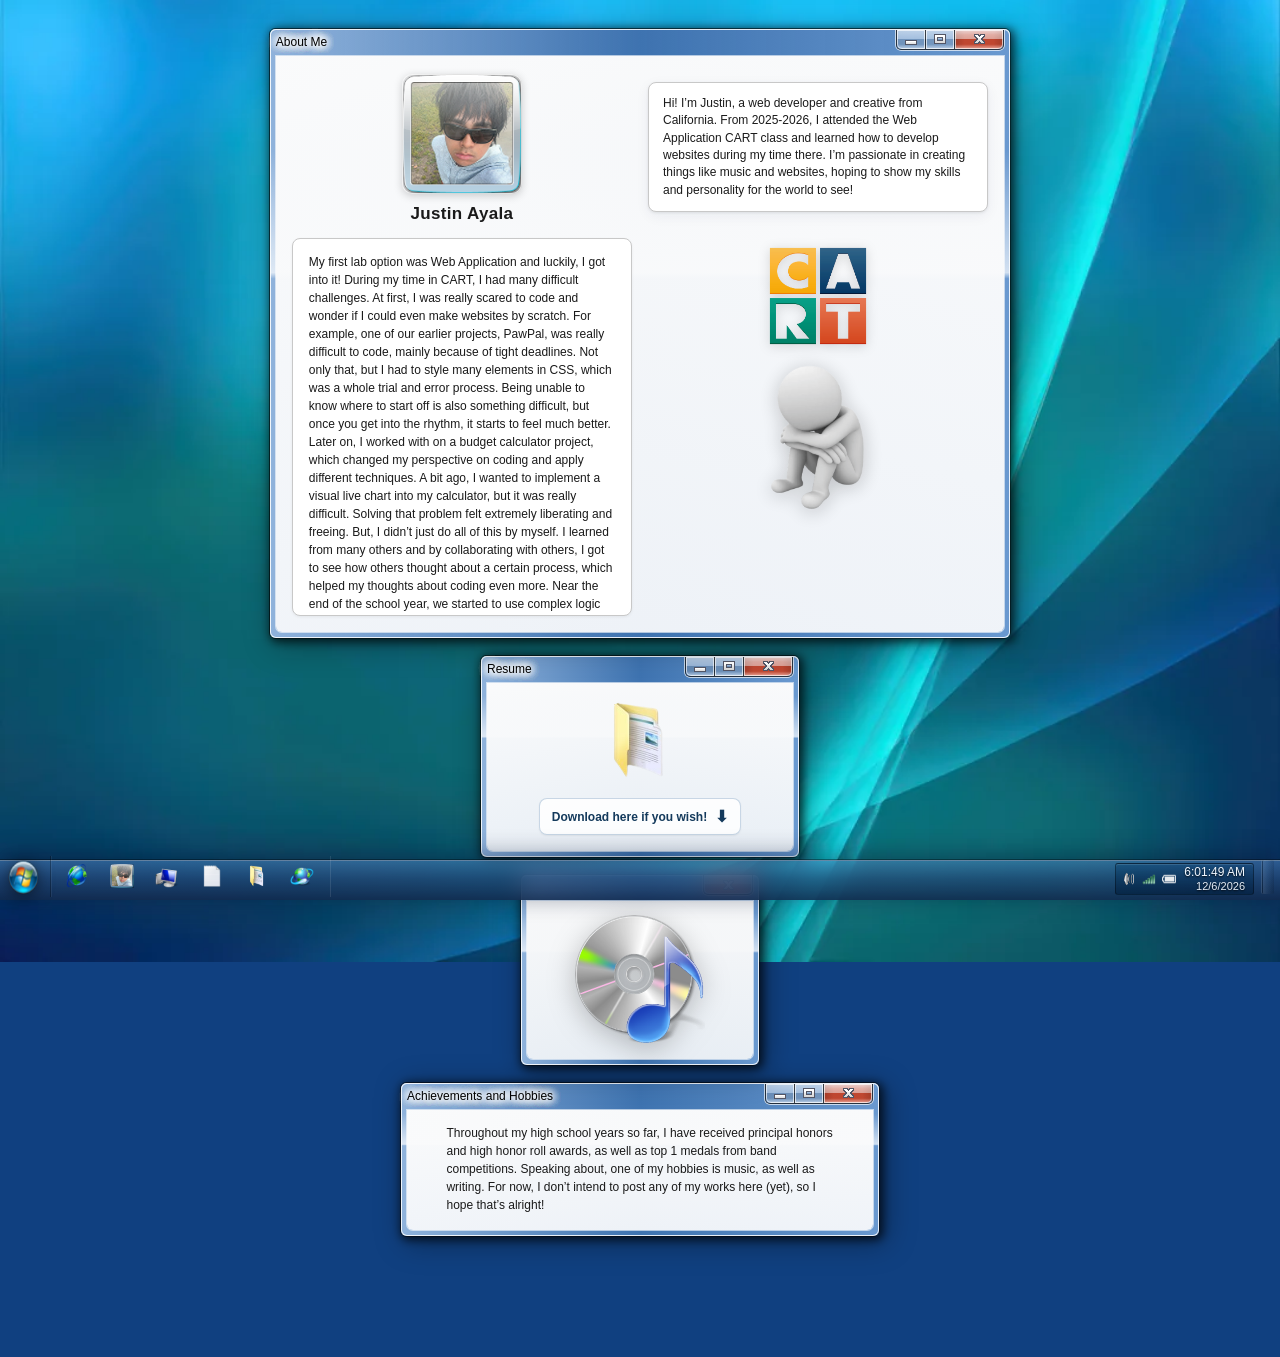
==== commit ae0b6fcd: "some finishing touches perhaps" ====
--- a/aboutme.html
+++ b/aboutme.html
@@ -133,11 +133,11 @@
             <a class="taskbar-pin" href="writing.html" title="Writing">
                 <img src="imgs/write.png" width="24" height="24" alt="">
             </a>
+            <a class="taskbar-pin" href="resume.html" title="Resume">
+                <img src="imgs/resume.png" width="24" height="24" alt="Resume">
+            </a>
             <a class="taskbar-pin" href="contact.html" title="Contact">
                 <img src="imgs/connection.png" width="24" height="24" alt="">
-            </a>
-            <a class="taskbar-pin" href="resume.html" title="Resume">
-                <img src="imgs/resume.png" width="24" height="24" alt="Resume">
             </a>
         </div>
         <div class="taskbar-spacer"></div>
@@ -149,22 +149,13 @@
                     </svg>
                 </span>
                 <span class="taskbar-tray-icon">
-                    <svg width="14" height="14" viewBox="0 0 16 16" fill="currentColor">
-                        <path d="M3 14V8l5-3 5 3v6H3z" opacity="0.85" />
-                    </svg>
+                    <img src="imgs/speaker.png" width="14" height="14" alt="Speaker">
                 </span>
                 <span class="taskbar-tray-icon">
-                    <svg width="14" height="14" viewBox="0 0 16 16" fill="none">
-                        <rect x="2" y="5" width="6" height="5" rx="0.5" stroke="currentColor" stroke-width="1.2" />
-                        <rect x="8" y="6" width="6" height="4" rx="0.5" stroke="currentColor" stroke-width="1.2" />
-                    </svg>
+                    <img src="imgs/wifi.png" width="14" height="14" alt="Wi-Fi">
                 </span>
                 <span class="taskbar-tray-icon">
-                    <svg width="14" height="14" viewBox="0 0 16 16" fill="none">
-                        <path d="M4 10c1.5-2 6.5-2 8 0" stroke="currentColor" stroke-width="1.3"
-                            stroke-linecap="round" />
-                        <path d="M6 6h4M8 4v4" stroke="currentColor" stroke-width="1.2" stroke-linecap="round" />
-                    </svg>
+                    <img src="imgs/battery.png" width="14" height="14" alt="Battery">
                 </span>
             </div>
             <div class="taskbar-clock">
@@ -182,6 +173,7 @@
     <script src="bubbles.js" defer></script>
     <script src="page-bgm.js" data-src="audio/music/Bliss%20Boutique%204.mp3" defer></script>
     <script src="taskbar-clock.js"></script>
+    <script src="notification.js" defer></script>
 
 </body>
 
--- a/site.css
+++ b/site.css
@@ -382,6 +382,7 @@
 }
 
 html[data-page="home"] .desktop-area{
+    position: relative;
     display: flex;
     flex-direction: column;
     align-items: center;
@@ -829,6 +830,7 @@
     display: flex;
     flex-direction: column;
     align-items: center;
+    gap: 16px;
     min-height: calc(100vh - 40px);
     padding: clamp(12px, 3vw, 28px) clamp(12px, 2vw, 24px) clamp(80px, 18vw, 120px);
     --win-edge-x: clamp(18px, 2.8vw, 40px);
@@ -838,7 +840,7 @@
 }
 
 html[data-page="about"] .win7 .win7-window.window{
-    position: absolute;
+    position: relative;
 }
 
 html[data-page="about"] .win7-window{
@@ -849,32 +851,6 @@
 
 html[data-page="about"] .win7-window .title-bar{
     user-select: none;
-}
-
-
-html[data-page="about"] .desktop-area.win7 .window > .title-bar{
-    padding-block-start: 0 !important;
-    margin-block-start: 0 !important;
-    align-items: flex-start;
-}
-
-html[data-page="about"] .desktop-area.win7 .window > .title-bar .title-bar-text{
-    padding-top: 0 !important;
-    padding-block-start: 0 !important;
-}
-
-html[data-page="about"] .desktop-area.win7 .window > .title-bar .title-bar-controls{
-    align-self: stretch;
-    margin-block-start: 0 !important;
-    padding-block-start: 0 !important;
-    margin-left: auto;
-    display: flex;
-    align-items: stretch;
-}
-
-html[data-page="about"] .desktop-area.win7 .window > .title-bar .title-bar-controls button{
-    align-self: stretch;
-    margin-block-start: 0 !important;
 }
 
 html[data-page="about"] .win7-window .title-bar-text{
@@ -909,13 +885,13 @@
 }
 
 html[data-page="about"] .about-body{
-    margin: 6px;
+    margin: 0 var(--w7-w-space) var(--w7-w-space);
     border: 0;
     background: linear-gradient(180deg, rgba(252, 252, 252, 0.98) 0%, rgba(245, 247, 250, 0.96) 100%);
     display: grid;
     gap: 14px;
     padding: 14px 16px 16px;
-    border-radius: 2px;
+    border-radius: 0 0 var(--w7-w-bdr) var(--w7-w-bdr);
 }
 
 html[data-page="about"] .about-top{
@@ -1021,7 +997,7 @@
 }
 
 html[data-page="about"] .resume-body{
-    margin: 6px;
+    margin: 0 var(--w7-w-space) var(--w7-w-space);
     border: 0;
     background: linear-gradient(180deg, rgba(252, 252, 252, 0.98) 0%, rgba(240, 244, 248, 0.95) 100%);
     display: flex;
@@ -1029,6 +1005,7 @@
     align-items: center;
     gap: 12px;
     padding: 14px 14px 16px;
+    border-radius: 0 0 var(--w7-w-bdr) var(--w7-w-bdr);
 }
 
 html[data-page="about"] .resume-download{
@@ -1081,12 +1058,13 @@
 }
 
 html[data-page="about"] .disc-body{
-    margin: 6px;
+    margin: 0 var(--w7-w-space) var(--w7-w-space);
     border: 0;
     background: linear-gradient(180deg, rgba(250, 250, 250, 0.98) 0%, rgba(238, 242, 246, 0.96) 100%);
     display: grid;
     place-items: center;
     padding: 14px 12px;
+    border-radius: 0 0 var(--w7-w-bdr) var(--w7-w-bdr);
 }
 
 html[data-page="about"] .disc-img{
@@ -1100,12 +1078,12 @@
 }
 
 html[data-page="about"] .achievements-body{
-    margin: 6px;
+    margin: 0 var(--w7-w-space) var(--w7-w-space);
     border: 0;
     background: linear-gradient(180deg, rgba(252, 252, 252, 0.98) 0%, rgba(245, 247, 250, 0.96) 100%);
     padding: 14px 16px 16px;
     line-height: 1.5;
-    border-radius: 2px;
+    border-radius: 0 0 var(--w7-w-bdr) var(--w7-w-bdr);
 }
 
 html[data-page="about"] .achievements-body p{
@@ -1461,6 +1439,29 @@
     min-width: 0;
 }
 
+html[data-page="contact"] .contact-hint{
+    grid-column: 1 / -1;
+    margin: 0;
+    font-size: 11px;
+    line-height: 1.35;
+    color: #555;
+    text-align: center;
+    max-width: 42em;
+    justify-self: center;
+}
+
+html[data-page="contact"] .contact-bubble a{
+    color: inherit;
+    font-weight: 600;
+    text-decoration: underline;
+    text-underline-offset: 2px;
+}
+
+html[data-page="contact"] .contact-bubble a:hover,
+html[data-page="contact"] .contact-bubble a:focus-visible{
+    color: #06c;
+}
+
 html[data-page="contact"] .taskbar{
     position: fixed;
     left: 0;
@@ -1728,12 +1729,14 @@
 }
 
 html[data-page="programming"] .win-picker{
-    position: relative !important;
-    left: auto !important;
-    right: auto !important;
-    top: auto !important;
-    bottom: auto !important;
-    transform: none !important;
+    touch-action: none;
+    user-select: none;
+    position: relative;
+    left: auto;
+    right: auto;
+    top: auto;
+    bottom: auto;
+    transform: none;
     width: min(360px, 100%);
     max-width: 100%;
     filter: drop-shadow(4px 4px 14px rgba(0, 0, 0, 0.35));
@@ -1758,7 +1761,7 @@
 html[data-page="programming"] .prog-picker-thumb{
     display: block;
     width: 100%;
-    padding: 0;
+    padding: 8px;
     margin: 0 auto;
     border: 1px solid rgba(120, 160, 210, 0.55);
     border-radius: 8px;
@@ -1776,11 +1779,13 @@
 
 html[data-page="programming"] .prog-picker-thumb img{
     display: block;
-    width: 100%;
+    width: auto;
     height: auto;
-    object-fit: cover;
-    aspect-ratio: 11 / 8;
-    vertical-align: middle;
+    max-width: 100%;
+    max-height: min(52vh, 320px);
+    margin: 0 auto;
+    object-fit: contain;
+    object-position: center;
 }
 
 html[data-page="programming"] .prog-picker-hint{
@@ -1835,7 +1840,7 @@
     border: none;
     box-shadow: none;
     background: transparent;
-    padding: 62px 8px clamp(100px, 24dvh, 260px) 8px;
+    padding: clamp(108px, 14dvh, 148px) 12px clamp(100px, 24dvh, 260px) 12px;
     gap: 32px;
     overscroll-behavior: contain;
     
@@ -1871,6 +1876,8 @@
     padding: 0;
     border: 1px solid rgba(255, 255, 255, 0.72);
     border-radius: 50%;
+    overflow: hidden;
+    isolation: isolate;
     
     color: #0a4a78;
     background:
@@ -1886,13 +1893,10 @@
     -webkit-tap-highlight-color: transparent;
 }
 
-html[data-page="programming"] .programming-back::before{
-    content: "";
-    position: absolute;
-    inset: 4px;
-    border-radius: 50%;
-    pointer-events: none;
-    background: linear-gradient(155deg, rgba(255, 255, 255, 0.55) 0%, rgba(255, 255, 255, 0.12) 36%, transparent 48%);
+html[data-page="programming"] .programming-back::before,
+html[data-page="programming"] .programming-back::after{
+    content: none !important;
+    display: none !important;
 }
 
 html[data-page="programming"] .programming-back-icon{
@@ -1958,6 +1962,57 @@
     background: linear-gradient(180deg, rgba(255, 255, 255, 0.12) 0%, rgba(180, 210, 255, 0.08) 100%);
     border: 1px solid rgba(255, 255, 255, 0.2);
     box-shadow: inset 0 1px 0 rgba(255, 255, 255, 0.25);
+    scrollbar-width: thin;
+    scrollbar-color: #4ec0e0 rgba(200, 238, 255, 0.42);
+}
+
+html[data-page="programming"] .programming-detail-scroll::-webkit-scrollbar,
+html[data-page="writing"] .writing-detail-scroll::-webkit-scrollbar{
+    width: 13px;
+    height: 13px;
+}
+
+html[data-page="programming"] .programming-detail-scroll::-webkit-scrollbar-button,
+html[data-page="writing"] .writing-detail-scroll::-webkit-scrollbar-button{
+    width: 0;
+    height: 0;
+    display: none;
+}
+
+html[data-page="programming"] .programming-detail-scroll::-webkit-scrollbar-track,
+html[data-page="writing"] .writing-detail-scroll::-webkit-scrollbar-track{
+    background: linear-gradient(180deg, rgba(236, 252, 255, 0.65) 0%, rgba(190, 232, 250, 0.5) 45%, rgba(165, 218, 242, 0.45) 100%);
+    border-radius: 10px;
+    border: 1px solid rgba(255, 255, 255, 0.5);
+    box-shadow: inset 0 1px 4px rgba(0, 70, 110, 0.1), inset 0 -1px 0 rgba(255, 255, 255, 0.35);
+    margin: 5px 0;
+}
+
+html[data-page="programming"] .programming-detail-scroll::-webkit-scrollbar-thumb,
+html[data-page="writing"] .writing-detail-scroll::-webkit-scrollbar-thumb{
+    border-radius: 10px;
+    border: 1px solid rgba(255, 255, 255, 0.82);
+    background: linear-gradient(180deg, #f8feff 0%, #d2f2fc 18%, #8ee0f2 52%, #4cc8e8 82%, #2fb0dc 100%);
+    box-shadow: inset 0 1px 1px rgba(255, 255, 255, 0.95), inset 0 -2px 5px rgba(0, 90, 130, 0.2), 0 1px 3px rgba(0, 60, 100, 0.22);
+    min-height: 40px;
+}
+
+html[data-page="programming"] .programming-detail-scroll::-webkit-scrollbar-thumb:hover,
+html[data-page="writing"] .writing-detail-scroll::-webkit-scrollbar-thumb:hover{
+    background: linear-gradient(180deg, #ffffff 0%, #e2f8fc 22%, #a8ecfa 52%, #5ad6f0 85%, #38c0e6 100%);
+    border-color: rgba(255, 255, 255, 0.95);
+    box-shadow: inset 0 1px 1px rgba(255, 255, 255, 1), inset 0 -2px 4px rgba(0, 100, 140, 0.12), 0 2px 8px rgba(0, 120, 180, 0.28);
+}
+
+html[data-page="programming"] .programming-detail-scroll::-webkit-scrollbar-thumb:active,
+html[data-page="writing"] .writing-detail-scroll::-webkit-scrollbar-thumb:active{
+    background: linear-gradient(180deg, #b8e8f6 0%, #52c4e4 45%, #2098c8 100%);
+    box-shadow: inset 0 2px 8px rgba(0, 50, 90, 0.28);
+}
+
+html[data-page="programming"] .programming-detail-scroll::-webkit-scrollbar-corner,
+html[data-page="writing"] .writing-detail-scroll::-webkit-scrollbar-corner{
+    background: transparent;
 }
 
 html[data-page="programming"] .win7 .programming-detail-scroll .prog-detail-window.window{
@@ -1967,12 +2022,15 @@
     top: auto !important;
     bottom: auto !important;
     width: min(560px, 94%);
+    max-width: 100%;
+    min-width: 0;
+    overflow: hidden;
     filter: drop-shadow(3px 3px 10px rgba(0, 0, 0, 0.28));
     resize: none !important;
 }
 
 html[data-page="programming"] body.programming-detail-open .programming-detail-scroll .prog-detail-window.window{
-    width: min(900px, calc(100vw - 28px));
+    width: min(900px, calc(100vw - 32px));
 }
 
 html[data-page="programming"] .prog-detail-hero-screen{
@@ -1983,9 +2041,20 @@
 }
 
 html[data-page="programming"] body.programming-detail-open .prog-detail-hero-screen{
-    
     min-height: min(68dvh, calc(100dvh - 40px - 140px));
     min-height: min(68vh, calc(100vh - 40px - 140px));
+}
+
+@media (max-width: 600px) {
+    html[data-page="programming"] .prog-detail-hero-screen{
+        min-height: auto;
+    }
+    html[data-page="programming"] body.programming-detail-open .prog-detail-hero-screen{
+        min-height: auto;
+    }
+    html[data-page="programming"] body.programming-detail-open .prog-detail-hero-screen .prog-detail-hero{
+        max-height: 28vh;
+    }
 }
 
 html[data-page="programming"] .prog-detail-hero-screen .prog-detail-body{
@@ -2019,11 +2088,13 @@
 }
 
 html[data-page="programming"] .prog-detail-body{
-    margin: 6px;
+    margin: 0 var(--w7-w-space) var(--w7-w-space);
     border: 0;
     background: linear-gradient(180deg, rgba(255, 255, 255, 0.95) 0%, rgba(236, 244, 255, 0.92) 100%);
     padding: 12px 14px 14px;
     line-height: 1.4;
+    max-width: 100%;
+    overflow-wrap: anywhere;
 }
 
 html[data-page="programming"] body.programming-detail-open .prog-detail-body{
@@ -2079,8 +2150,24 @@
     margin-top: 0.55em;
 }
 
-html[data-page="programming"] body.programming-detail-open .prog-detail-window .title-bar-text{
-    font-size: clamp(15px, 2.1vw, 22px);
+html[data-page="programming"] body.programming-detail-open .programming-detail-scroll .prog-detail-window > .title-bar{
+    padding: 0 4px 2px;
+}
+
+html[data-page="programming"] body.programming-detail-open .programming-detail-scroll .prog-detail-window > .title-bar .title-bar-text{
+    font-size: clamp(13px, 1.75vw, 18px);
+    line-height: 1.2;
+    padding-top: 3px;
+    padding-bottom: 1px;
+}
+
+html[data-page="programming"] body.programming-detail-open .programming-detail-scroll .prog-detail-window > .title-bar .title-bar-controls button:not([aria-label="Close"]){
+    min-height: 17px;
+    min-width: 26px;
+}
+
+html[data-page="programming"] body.programming-detail-open .programming-detail-scroll .prog-detail-window > .title-bar .title-bar-controls button[aria-label="Close"]{
+    min-width: 40px;
 }
 
 html[data-page="programming"] .prog-detail-body::after{
@@ -2351,6 +2438,96 @@
     
 }
 
+html[data-page="programming"] .keyblade-hit{
+    position: fixed;
+    z-index: 99;
+    left: max(10px, env(safe-area-inset-left, 0px));
+    bottom: calc(40px + 8px);
+    padding: 4px;
+    margin: 0;
+    border: none;
+    border-radius: 10px;
+    background: rgba(8, 24, 48, 0.35);
+    box-shadow:
+        0 2px 10px rgba(0, 0, 0, 0.35),
+        inset 0 1px 0 rgba(255, 255, 255, 0.2);
+    cursor: pointer;
+    line-height: 0;
+    opacity: 0;
+    visibility: hidden;
+    pointer-events: none;
+    transition:
+        background 0.15s ease,
+        transform 0.15s ease,
+        opacity 0.28s ease,
+        visibility 0.28s ease;
+}
+
+html[data-page="programming"] .keyblade-hit.keyblade-hit--revealed{
+    opacity: 1;
+    visibility: visible;
+    pointer-events: auto;
+}
+
+html[data-page="programming"] .keyblade-hit.keyblade-hit--revealed:hover{
+    background: rgba(20, 50, 90, 0.5);
+}
+
+html[data-page="programming"] .keyblade-hit.keyblade-hit--revealed:focus-visible{
+    outline: 2px solid rgba(160, 210, 255, 0.95);
+    outline-offset: 2px;
+}
+
+html[data-page="programming"] .keyblade-hit img{
+    display: block;
+    width: 36px;
+    height: 36px;
+    object-fit: contain;
+    pointer-events: none;
+    transform-origin: 50% 55%;
+}
+
+html[data-page="programming"] .keyblade-hit.keyblade-spin img{
+    animation: keyblade-spin 0.75s cubic-bezier(0.45, 0.05, 0.25, 1) forwards;
+}
+
+@keyframes keyblade-spin{
+    from{
+        transform: rotate(0deg);
+    }
+    to{
+        transform: rotate(720deg);
+    }
+}
+
+html[data-page="programming"] .keyblade-sparkle{
+    position: fixed;
+    z-index: 98;
+    pointer-events: none;
+    width: 7px;
+    height: 7px;
+    margin: -3.5px 0 0 -3.5px;
+    border-radius: 50%;
+    background: radial-gradient(circle at 30% 25%, #fff 0%, #c8ecff 35%, rgba(120, 190, 255, 0.4) 55%, transparent 72%);
+    box-shadow: 0 0 8px 3px rgba(200, 235, 255, 0.75);
+    opacity: 0;
+}
+
+html[data-page="programming"] .keyblade-sparkle.keyblade-sparkle--burst{
+    animation: keyblade-sparkle-burst 0.58s ease-out forwards;
+}
+
+@keyframes keyblade-sparkle-burst{
+    0%{
+        opacity: 1;
+        transform: translate(0, 0) scale(1);
+    }
+    100%{
+        opacity: 0;
+        transform: translate(var(--kb-dx), var(--kb-dy)) scale(0.15);
+    }
+}
+
 
 
 html[data-page="writing"] *, html[data-page="writing"] *::before, html[data-page="writing"] *::after{
@@ -2419,12 +2596,14 @@
 }
 
 html[data-page="writing"] .win-picker{
-    position: relative !important;
-    left: auto !important;
-    right: auto !important;
-    top: auto !important;
-    bottom: auto !important;
-    transform: none !important;
+    touch-action: none;
+    user-select: none;
+    position: relative;
+    left: auto;
+    right: auto;
+    top: auto;
+    bottom: auto;
+    transform: none;
     width: min(360px, 100%);
     max-width: 100%;
     filter: drop-shadow(4px 4px 14px rgba(0, 0, 0, 0.35));
@@ -2449,7 +2628,7 @@
 html[data-page="writing"] .writ-picker-thumb{
     display: block;
     width: 100%;
-    padding: 0;
+    padding: 8px;
     margin: 0 auto;
     border: 1px solid rgba(120, 160, 210, 0.55);
     border-radius: 8px;
@@ -2467,11 +2646,13 @@
 
 html[data-page="writing"] .writ-picker-thumb img{
     display: block;
-    width: 100%;
+    width: auto;
     height: auto;
-    object-fit: cover;
-    aspect-ratio: 11 / 8;
-    vertical-align: middle;
+    max-width: 100%;
+    max-height: min(52vh, 320px);
+    margin: 0 auto;
+    object-fit: contain;
+    object-position: center;
 }
 
 html[data-page="writing"] .writ-picker-hint{
@@ -2526,7 +2707,7 @@
     border: none;
     box-shadow: none;
     background: transparent;
-    padding: 62px 8px clamp(100px, 24dvh, 260px) 8px;
+    padding: clamp(108px, 14dvh, 148px) 12px clamp(100px, 24dvh, 260px) 12px;
     gap: 32px;
     overscroll-behavior: contain;
     
@@ -2562,6 +2743,8 @@
     padding: 0;
     border: 1px solid rgba(255, 255, 255, 0.72);
     border-radius: 50%;
+    overflow: hidden;
+    isolation: isolate;
     
     color: #0a4a78;
     background:
@@ -2577,13 +2760,10 @@
     -webkit-tap-highlight-color: transparent;
 }
 
-html[data-page="writing"] .writing-back::before{
-    content: "";
-    position: absolute;
-    inset: 4px;
-    border-radius: 50%;
-    pointer-events: none;
-    background: linear-gradient(155deg, rgba(255, 255, 255, 0.55) 0%, rgba(255, 255, 255, 0.12) 36%, transparent 48%);
+html[data-page="writing"] .writing-back::before,
+html[data-page="writing"] .writing-back::after{
+    content: none !important;
+    display: none !important;
 }
 
 html[data-page="writing"] .writing-back-icon{
@@ -2649,6 +2829,8 @@
     background: linear-gradient(180deg, rgba(255, 255, 255, 0.12) 0%, rgba(180, 210, 255, 0.08) 100%);
     border: 1px solid rgba(255, 255, 255, 0.2);
     box-shadow: inset 0 1px 0 rgba(255, 255, 255, 0.25);
+    scrollbar-width: thin;
+    scrollbar-color: #4ec0e0 rgba(200, 238, 255, 0.42);
 }
 
 html[data-page="writing"] .win7 .writing-detail-scroll .writ-detail-window.window{
@@ -2658,12 +2840,15 @@
     top: auto !important;
     bottom: auto !important;
     width: min(560px, 94%);
+    max-width: 100%;
+    min-width: 0;
+    overflow: hidden;
     filter: drop-shadow(3px 3px 10px rgba(0, 0, 0, 0.28));
     resize: none !important;
 }
 
 html[data-page="writing"] body.writing-detail-open .writing-detail-scroll .writ-detail-window.window{
-    width: min(900px, calc(100vw - 28px));
+    width: min(900px, calc(100vw - 32px));
 }
 
 html[data-page="writing"] .writ-detail-hero-screen{
@@ -2674,9 +2859,20 @@
 }
 
 html[data-page="writing"] body.writing-detail-open .writ-detail-hero-screen{
-    
     min-height: min(68dvh, calc(100dvh - 40px - 140px));
     min-height: min(68vh, calc(100vh - 40px - 140px));
+}
+
+@media (max-width: 600px) {
+    html[data-page="writing"] .writ-detail-hero-screen{
+        min-height: auto;
+    }
+    html[data-page="writing"] body.writing-detail-open .writ-detail-hero-screen{
+        min-height: auto;
+    }
+    html[data-page="writing"] body.writing-detail-open .writ-detail-hero-screen .writ-detail-hero{
+        max-height: 28vh;
+    }
 }
 
 html[data-page="writing"] .writ-detail-hero-screen .writ-detail-body{
@@ -2710,11 +2906,13 @@
 }
 
 html[data-page="writing"] .writ-detail-body{
-    margin: 6px;
+    margin: 0 var(--w7-w-space) var(--w7-w-space);
     border: 0;
     background: linear-gradient(180deg, rgba(255, 255, 255, 0.95) 0%, rgba(236, 244, 255, 0.92) 100%);
     padding: 12px 14px 14px;
     line-height: 1.4;
+    max-width: 100%;
+    overflow-wrap: anywhere;
 }
 
 html[data-page="writing"] body.writing-detail-open .writ-detail-body{
@@ -2755,8 +2953,24 @@
     margin-top: 0.55em;
 }
 
-html[data-page="writing"] body.writing-detail-open .writ-detail-window .title-bar-text{
-    font-size: clamp(15px, 2.1vw, 22px);
+html[data-page="writing"] body.writing-detail-open .writing-detail-scroll .writ-detail-window > .title-bar{
+    padding: 0 4px 2px;
+}
+
+html[data-page="writing"] body.writing-detail-open .writing-detail-scroll .writ-detail-window > .title-bar .title-bar-text{
+    font-size: clamp(13px, 1.75vw, 18px);
+    line-height: 1.2;
+    padding-top: 3px;
+    padding-bottom: 1px;
+}
+
+html[data-page="writing"] body.writing-detail-open .writing-detail-scroll .writ-detail-window > .title-bar .title-bar-controls button:not([aria-label="Close"]){
+    min-height: 17px;
+    min-width: 26px;
+}
+
+html[data-page="writing"] body.writing-detail-open .writing-detail-scroll .writ-detail-window > .title-bar .title-bar-controls button[aria-label="Close"]{
+    min-width: 40px;
 }
 
 html[data-page="writing"] .writ-detail-body::after{
@@ -3105,7 +3319,10 @@
 
 html[data-page="resume"] .resume-header{
     text-align: center;
-    margin-bottom: 22px;
+    margin: calc(-1 * clamp(20px, 5vw, 28px)) calc(-1 * clamp(14px, 4vw, 40px)) 22px;
+    padding: clamp(20px, 4vw, 32px) clamp(14px, 4vw, 40px);
+    background: var(--resume-navy);
+    color: #fff;
 }
 
 html[data-page="resume"] .resume-name{
@@ -3113,7 +3330,7 @@
     font-size: clamp(1.35rem, 3.2vw, 1.75rem);
     font-weight: 700;
     letter-spacing: 0.06em;
-    color: var(--resume-navy);
+    color: #fff;
     text-transform: uppercase;
 }
 
@@ -3122,17 +3339,17 @@
     font-size: 0.82rem;
     font-weight: 400;
     letter-spacing: 0.18em;
-    color: var(--resume-navy);
+    color: rgba(255, 255, 255, 0.85);
     text-transform: uppercase;
 }
 
 html[data-page="resume"] .resume-contact-box{
     display: grid;
-    grid-template-columns: repeat(auto-fit, minmax(min(100%, 260px), 1fr));
-    gap: 12px 20px;
+    grid-template-columns: 1fr 1fr;
+    gap: 10px 32px;
     max-width: 720px;
     margin: 0 auto 26px;
-    padding: 16px 18px;
+    padding: 14px 20px;
     border: 1px solid var(--resume-border);
     background: #fafafa;
 }
@@ -3198,17 +3415,17 @@
 
 html[data-page="resume"] .resume-columns{
     display: grid;
-    grid-template-columns: 1fr;
-    gap: 22px;
+    grid-template-columns: 32% 1fr;
+    gap: 0 24px;
     align-items: start;
     margin-top: 8px;
 }
 
 html[data-page="resume"] .resume-col-left{
-    padding-right: 0;
-    border-right: none;
-    border-bottom: 1px solid #c8c8c8;
-    padding-bottom: 18px;
+    padding-right: 20px;
+    border-right: 1px solid #c8c8c8;
+    border-bottom: none;
+    padding-bottom: 0;
 }
 
 html[data-page="resume"] .resume-col-right{
@@ -3217,6 +3434,8 @@
 
 html[data-page="resume"] .resume-col h2{
     margin: 0 0 12px;
+    padding-bottom: 6px;
+    border-bottom: 2px solid var(--resume-navy);
     font-size: 0.72rem;
     font-weight: 700;
     letter-spacing: 0.1em;
@@ -3224,6 +3443,10 @@
     text-transform: uppercase;
 }
 
+html[data-page="resume"] .resume-block + h2{
+    margin-top: 18px;
+}
+
 html[data-page="resume"] .resume-block{
     margin-bottom: 18px;
 }
@@ -3233,9 +3456,10 @@
 }
 
 html[data-page="resume"] .resume-dates{
-    margin: 0 0 4px;
+    margin: 0 0 2px;
     font-size: 12px;
-    color: var(--resume-muted);
+    font-weight: 700;
+    color: var(--resume-text);
 }
 
 html[data-page="resume"] .resume-school{
@@ -3270,11 +3494,11 @@
 
 html[data-page="resume"] .resume-project-head{
     display: flex;
-    flex-direction: column;
+    flex-direction: row;
     flex-wrap: nowrap;
-    justify-content: flex-start;
-    align-items: flex-start;
-    gap: clamp(6px, 2vw, 8px);
+    justify-content: space-between;
+    align-items: baseline;
+    gap: 12px;
     margin-bottom: 8px;
 }
 
@@ -3306,6 +3530,23 @@
 html[data-page="resume"] .resume-footer-actions a{
     color: #1a4a7a;
     font-weight: 600;
+}
+
+@media (max-width: 560px){
+    html[data-page="resume"] .resume-columns{
+        grid-template-columns: 1fr;
+        gap: 22px;
+    }
+    html[data-page="resume"] .resume-col-left{
+        padding-right: 0;
+        border-right: none;
+        border-bottom: 1px solid #c8c8c8;
+        padding-bottom: 18px;
+    }
+    html[data-page="resume"] .resume-project-head{
+        flex-direction: column;
+        align-items: flex-start;
+    }
 }
 
 
@@ -3499,4 +3740,110 @@
     
 }
 
-
+html[data-page="about"] .taskbar-quick,
+html[data-page="contact"] .taskbar-quick,
+html[data-page="programming"] .taskbar-quick,
+html[data-page="writing"] .taskbar-quick,
+html[data-page="resume"] .taskbar-quick{
+    max-width: none;
+    overflow-x: visible;
+    gap: 1px;
+    justify-content: flex-start;
+    flex: 0 1 auto;
+}
+
+html[data-page="about"] .taskbar-pin,
+html[data-page="contact"] .taskbar-pin,
+html[data-page="programming"] .taskbar-pin,
+html[data-page="writing"] .taskbar-pin,
+html[data-page="resume"] .taskbar-pin{
+    width: 44px;
+    height: 36px;
+}
+
+html[data-page="home"] .taskbar-quick,
+html[data-page="about"] .taskbar-quick,
+html[data-page="contact"] .taskbar-quick,
+html[data-page="programming"] .taskbar-quick,
+html[data-page="writing"] .taskbar-quick,
+html[data-page="resume"] .taskbar-quick{
+    padding-top: 2px;
+}
+
+.win7-notification{
+    position: fixed;
+    right: 16px;
+    bottom: 52px;
+    width: 300px;
+    display: flex;
+    align-items: flex-start;
+    gap: 10px;
+    padding: 12px 14px;
+    background: linear-gradient(180deg, #f6f6f6 0%, #e8e8e8 100%);
+    border: 1px solid #888;
+    border-radius: 4px;
+    box-shadow: 0 4px 18px rgba(0,0,0,0.35), 0 0 0 1px rgba(255,255,255,0.15) inset;
+    font-family: "Segoe UI", Tahoma, sans-serif;
+    color: #222;
+    z-index: 9999;
+    opacity: 0;
+    transform: translateY(20px);
+    pointer-events: none;
+    transition: opacity .35s ease, transform .35s ease;
+}
+
+.win7-notification.show{
+    opacity: 1;
+    transform: translateY(0);
+    pointer-events: auto;
+}
+
+.win7-notification.hide{
+    opacity: 0;
+    transform: translateY(20px);
+    pointer-events: none;
+}
+
+.win7-notification-icon img{
+    display: block;
+    width: 40px;
+    height: 40px;
+    border-radius: 4px;
+    object-fit: cover;
+}
+
+.win7-notification-body{
+    flex: 1;
+    min-width: 0;
+}
+
+.win7-notification-title{
+    font-size: 12px;
+    font-weight: 700;
+    margin-bottom: 3px;
+    color: #1a1a1a;
+}
+
+.win7-notification-text{
+    font-size: 12px;
+    line-height: 1.35;
+    color: #333;
+}
+
+.win7-notification-close{
+    position: absolute;
+    top: 4px;
+    right: 6px;
+    background: none;
+    border: none;
+    font-size: 16px;
+    color: #666;
+    cursor: pointer;
+    padding: 0 4px;
+    line-height: 1;
+}
+
+.win7-notification-close:hover{
+    color: #222;
+}
+
